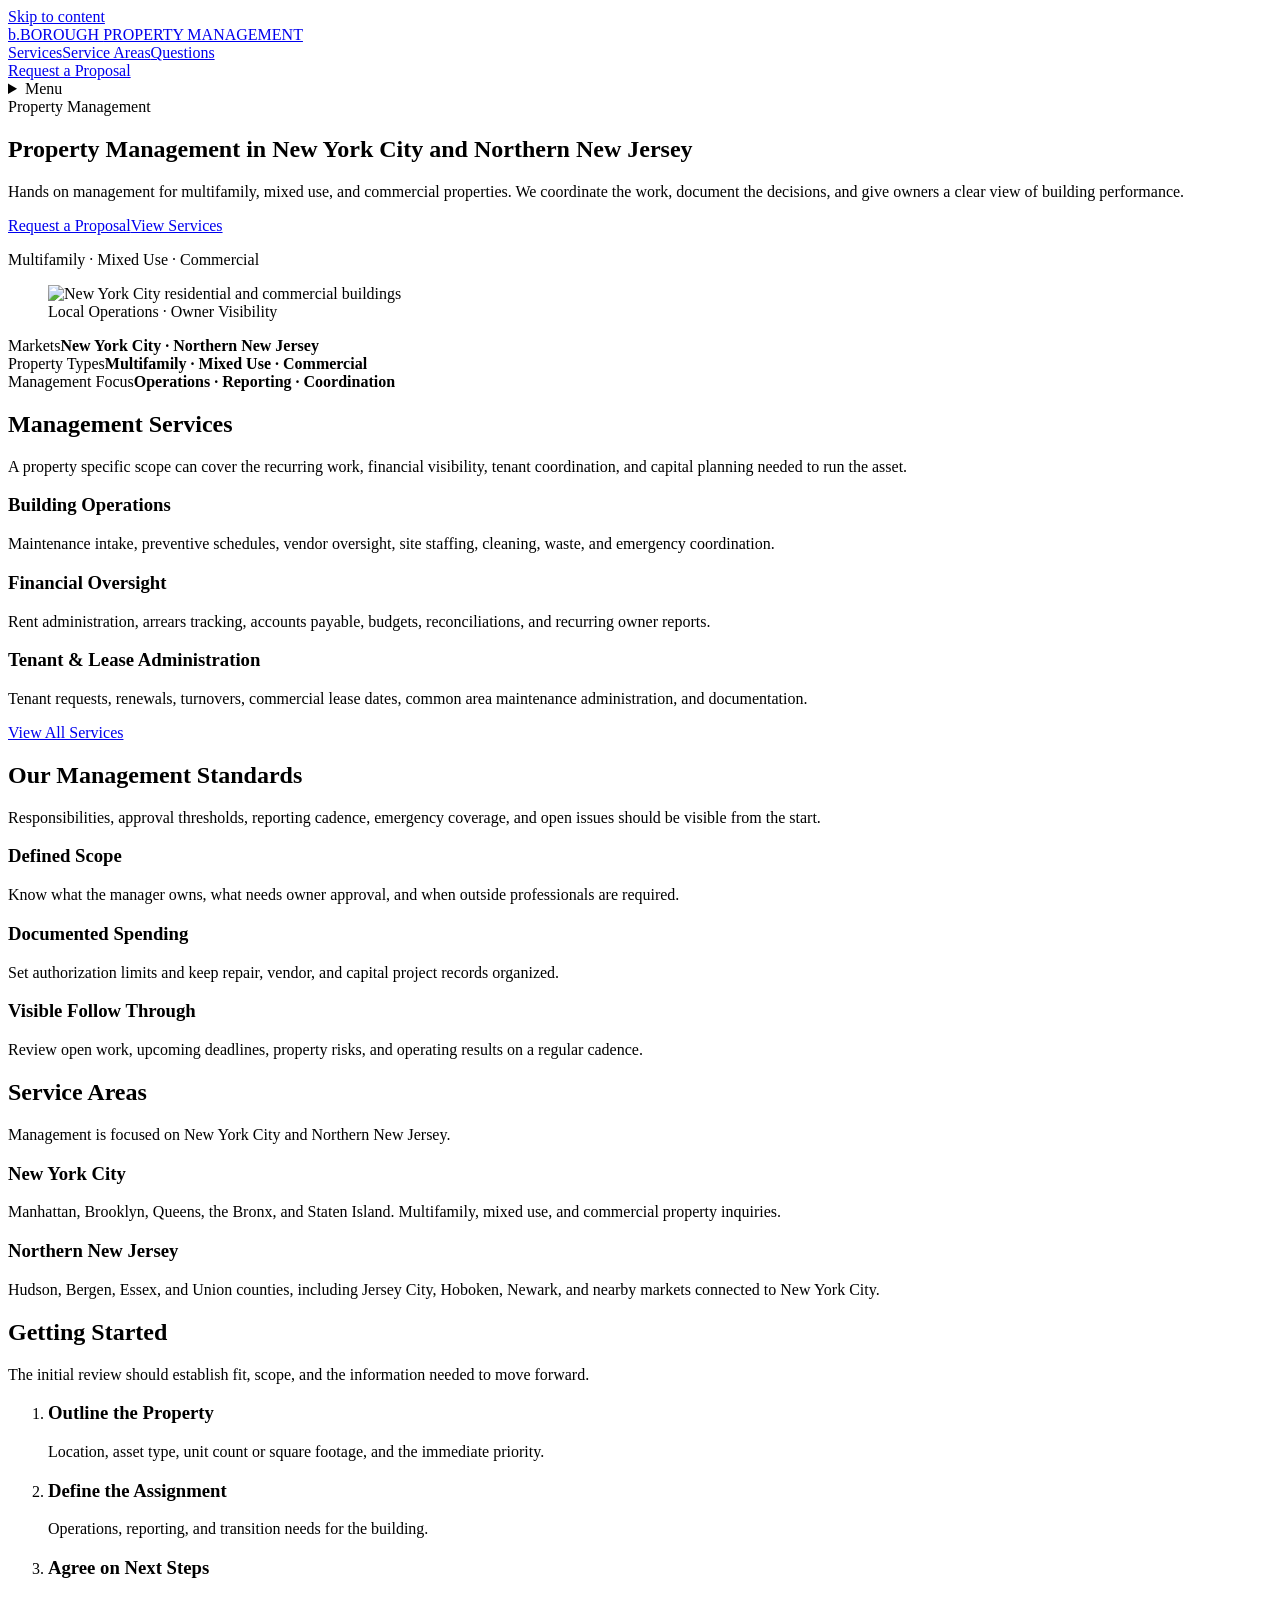
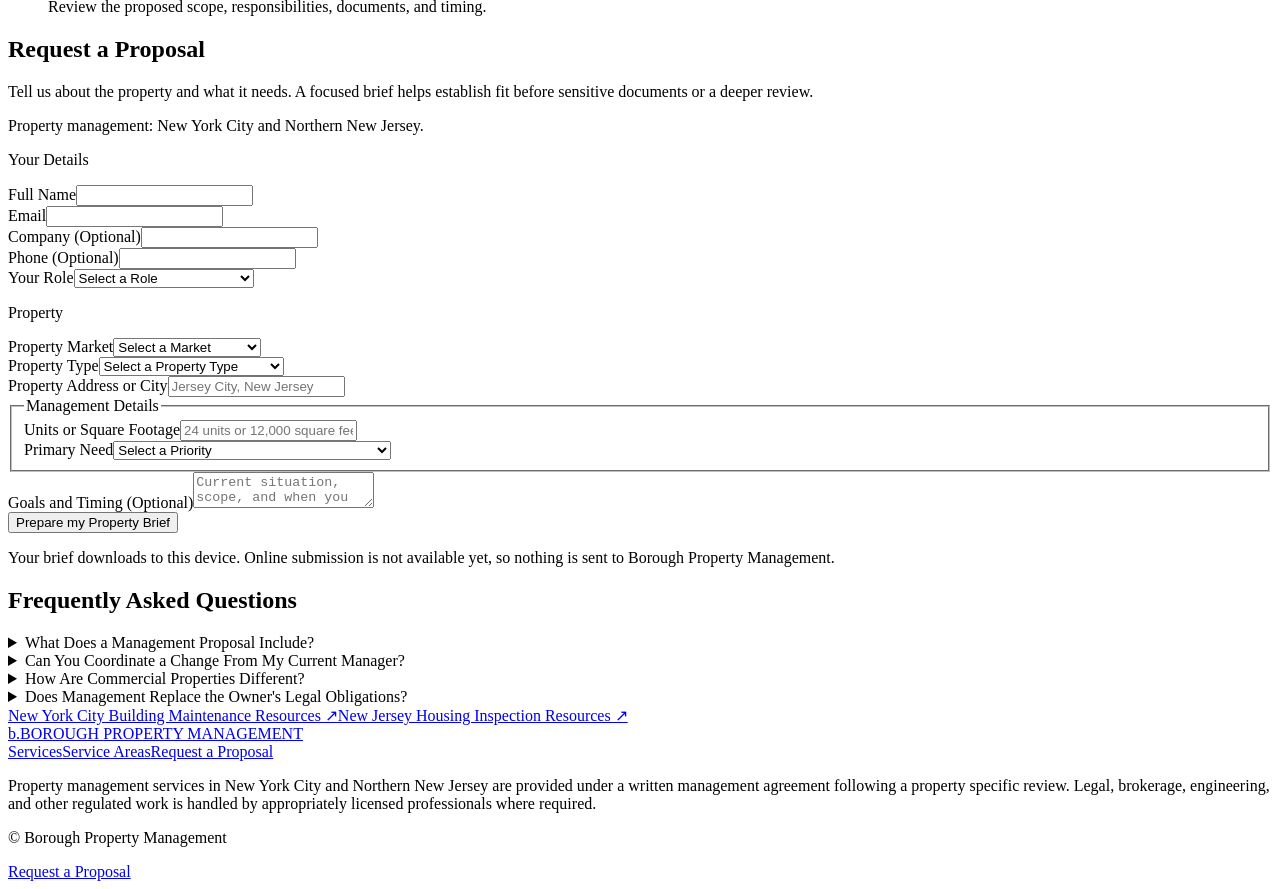
==== management-dist/index.html @ b78a1b6a "Preview: split into lending and property management sites - render-dist: Borough Private Capital, le" ====
<!doctype html><html lang="en"><head><meta charset="utf-8"><meta name="viewport" content="width=device-width,initial-scale=1"><title>Property Management in New York City &amp; Northern New Jersey | Borough Property Management</title><meta name="description" content="Property management for multifamily, mixed use, and commercial buildings in New York City and Northern New Jersey, covering operations, tenant coordination, financial reporting, maintenance, and compliance coordination."><meta name="robots" content="index,follow,max-image-preview:large"><meta name="theme-color" content="#182d30"><link rel="canonical" href="https://borough-property-management.onrender.com/"><link rel="icon" type="image/svg+xml" href="/favicon.svg"><link rel="preconnect" href="https://images.unsplash.com"><meta property="og:type" content="website"><meta property="og:site_name" content="Borough Property Management"><meta property="og:title" content="Property Management in New York City &amp; Northern New Jersey | Borough Property Management"><meta property="og:description" content="Property management for multifamily, mixed use, and commercial buildings in New York City and Northern New Jersey, covering operations, tenant coordination, financial reporting, maintenance, and compliance coordination."><meta property="og:url" content="https://borough-property-management.onrender.com/"><meta property="og:image" content="https://images.unsplash.com/photo-1449824913935-59a10b8d2000?auto=format&amp;fit=crop&amp;w=1200&amp;h=630&amp;q=80"><meta name="twitter:card" content="summary_large_image"><meta name="twitter:title" content="Property Management in New York City &amp; Northern New Jersey | Borough Property Management"><meta name="twitter:description" content="Property management for multifamily, mixed use, and commercial buildings in New York City and Northern New Jersey, covering operations, tenant coordination, financial reporting, maintenance, and compliance coordination."><meta name="twitter:image" content="https://images.unsplash.com/photo-1449824913935-59a10b8d2000?auto=format&amp;fit=crop&amp;w=1200&amp;h=630&amp;q=80"><script type="application/ld+json">{"@context":"https://schema.org","@graph":[{"@type":"Organization","@id":"https://borough-property-management.onrender.com/#organization","name":"Borough Property Management","url":"https://borough-property-management.onrender.com/","areaServed":[{"@type":"City","name":"New York City"},{"@type":"AdministrativeArea","name":"Northern New Jersey"}]},{"@type":"WebSite","@id":"https://borough-property-management.onrender.com/#website","url":"https://borough-property-management.onrender.com/","name":"Borough Property Management","inLanguage":"en-US"},{"@type":"Service","name":"Property Management for Multifamily, Mixed Use, and Commercial Buildings","provider":{"@id":"https://borough-property-management.onrender.com/#organization"},"serviceType":["Multifamily property management","Mixed use property management","Commercial property management"],"areaServed":[{"@type":"City","name":"New York City"},{"@type":"AdministrativeArea","name":"Northern New Jersey"}],"description":"Property management for multifamily, mixed use, and commercial buildings in New York City and Northern New Jersey, covering operations, tenant coordination, financial reporting, maintenance, and compliance coordination."}]}</script><link rel="stylesheet" href="/assets/site.css"></head><body><a class="skip" href="#main">Skip to content</a><header class="nav"><div class="wrap nav-inner"><a class="brand" href="/"><span class="mark" aria-hidden="true">b.</span><span class="brand-name">BOROUGH <span>PROPERTY MANAGEMENT</span></span></a><nav class="nav-links" aria-label="Main navigation"><a href="/services/">Services</a><a href="/#markets">Service Areas</a><a href="/#faq">Questions</a></nav><a class="btn btn-sm nav-cta" href="#contact">Request a Proposal</a><details class="menu" id="mobile-menu"><summary><span class="menu-icon" aria-hidden="true"></span>Menu</summary><nav class="menu-sheet" aria-label="Mobile navigation"><a href="/" aria-current="page">Home</a><a href="/services/">Services</a><a href="/#markets">Service Areas</a><a href="/#faq">Questions</a><a class="btn" href="#contact">Request a Proposal</a></nav></details></div></header><main id="main"><section class="wrap hero"><div><span class="kicker">Property Management</span><h1>Property Management in New York City and Northern New Jersey</h1><p class="lede">Hands on management for multifamily, mixed use, and commercial properties. We coordinate the work, document the decisions, and give owners a clear view of building performance.</p><div class="actions"><a class="btn" href="#contact">Request a Proposal</a><a class="btn btn-secondary" href="/services/">View Services</a></div><p class="hero-note">Multifamily · Mixed Use · Commercial</p></div><figure class="media"><img src="https://images.unsplash.com/photo-1449824913935-59a10b8d2000?auto=format&fit=crop&w=900&q=82" alt="New York City residential and commercial buildings" width="800" height="1000" fetchpriority="high"><figcaption>Local Operations · Owner Visibility</figcaption></figure></section><div class="wrap"><div class="facts" aria-label="Service overview"><div><span>Markets</span><strong>New York City · Northern New Jersey</strong></div><div><span>Property Types</span><strong>Multifamily · Mixed Use · Commercial</strong></div><div><span>Management Focus</span><strong>Operations · Reporting · Coordination</strong></div></div></div><section class="section" id="services"><div class="wrap"><div class="intro"><div><h2>Management Services</h2></div><p>A property specific scope can cover the recurring work, financial visibility, tenant coordination, and capital planning needed to run the asset.</p></div><div class="grid grid-3"><article class="card"><h3>Building Operations</h3><p>Maintenance intake, preventive schedules, vendor oversight, site staffing, cleaning, waste, and emergency coordination.</p></article><article class="card"><h3>Financial Oversight</h3><p>Rent administration, arrears tracking, accounts payable, budgets, reconciliations, and recurring owner reports.</p></article><article class="card"><h3>Tenant & Lease Administration</h3><p>Tenant requests, renewals, turnovers, commercial lease dates, common area maintenance administration, and documentation.</p></article></div><div class="actions"><a class="btn btn-secondary" href="/services/">View All Services</a></div></div></section><section class="section soft" id="standards"><div class="wrap"><div class="intro"><div><h2>Our Management Standards</h2></div><p>Responsibilities, approval thresholds, reporting cadence, emergency coverage, and open issues should be visible from the start.</p></div><div class="grid grid-3"><article class="card"><h3>Defined Scope</h3><p>Know what the manager owns, what needs owner approval, and when outside professionals are required.</p></article><article class="card"><h3>Documented Spending</h3><p>Set authorization limits and keep repair, vendor, and capital project records organized.</p></article><article class="card"><h3>Visible Follow Through</h3><p>Review open work, upcoming deadlines, property risks, and operating results on a regular cadence.</p></article></div></div></section><section class="section" id="markets"><div class="wrap"><div class="intro"><div><h2>Service Areas</h2></div><p>Management is focused on New York City and Northern New Jersey.</p></div><div class="grid grid-2"><article class="card"><h3>New York City</h3><p>Manhattan, Brooklyn, Queens, the Bronx, and Staten Island. Multifamily, mixed use, and commercial property inquiries.</p></article><article class="card"><h3>Northern New Jersey</h3><p>Hudson, Bergen, Essex, and Union counties, including Jersey City, Hoboken, Newark, and nearby markets connected to New York City.</p></article></div></div></section><section class="section"><div class="wrap"><div class="intro"><div><h2>Getting Started</h2></div><p>The initial review should establish fit, scope, and the information needed to move forward.</p></div><ol class="grid grid-3"><li class="card"><h3>Outline the Property</h3><p>Location, asset type, unit count or square footage, and the immediate priority.</p></li><li class="card"><h3>Define the Assignment</h3><p>Operations, reporting, and transition needs for the building.</p></li><li class="card"><h3>Agree on Next Steps</h3><p>Review the proposed scope, responsibilities, documents, and timing.</p></li></ol></div></section><section class="section soft" id="contact" data-cta-end><div class="wrap contact"><div class="contact-copy"><h2>Request a Proposal</h2><p>Tell us about the property and what it needs. A focused brief helps establish fit before sensitive documents or a deeper review.</p><p class="small">Property management: New York City and Northern New Jersey.</p></div><form class="form" id="property-form"><input type="hidden" id="utm-source" name="UTM source"><input type="hidden" id="utm-medium" name="UTM medium"><input type="hidden" id="utm-campaign" name="UTM campaign"><input type="hidden" id="utm-content" name="UTM content"><input type="hidden" id="utm-term" name="UTM term"><input type="hidden" id="gclid" name="Google click ID"><input type="hidden" name="Service" value="Property Management"><div class="fields"><p class="form-group">Your Details</p><div class="field"><label for="name">Full Name</label><input id="name" name="Name" type="text" required autocomplete="name" maxlength="120"></div><div class="field"><label for="email">Email</label><input id="email" name="Email" type="email" required autocomplete="email" maxlength="200"></div><div class="field"><label for="company">Company <span class="muted">(Optional)</span></label><input id="company" name="Company" type="text" autocomplete="organization" maxlength="160"></div><div class="field"><label for="phone">Phone <span class="muted">(Optional)</span></label><input id="phone" name="Phone" type="tel" autocomplete="tel" maxlength="40"></div><div class="field full"><label for="role">Your Role</label><select id="role" name="Role" required><option value="">Select a Role</option><option>Property Owner / Investor</option><option>Owner Representative</option><option>Real Estate Broker / Agent</option><option>Other</option></select></div><p class="form-group">Property</p><div class="field"><label for="market">Property Market</label><select id="market" name="Market" required><option value="">Select a Market</option><option>New York City</option><option>Northern New Jersey</option></select></div><div class="field"><label for="asset">Property Type</label><select id="asset" name="Property type" required><option value="">Select a Property Type</option><option>Multifamily Building</option><option>Mixed Use Building</option><option>Office Building / Space</option><option>Retail Building / Storefront</option><option>Other Commercial Property</option><option>Portfolio</option></select></div><div class="field full"><label for="location">Property Address or City</label><input id="location" name="Location" type="text" required autocomplete="off" maxlength="240" placeholder="Jersey City, New Jersey"></div></div><fieldset id="management-fields"><legend>Management Details</legend><div class="fields"><div class="field"><label for="size">Units or Square Footage</label><input id="size" name="Building size" type="text" required maxlength="100" placeholder="24 units or 12,000 square feet"></div><div class="field"><label for="priority">Primary Need</label><select id="priority" name="Management priority" required><option value="">Select a Priority</option><option>Full Service Management</option><option>Transition From Current Manager</option><option>Leasing and Tenant Operations</option><option>Maintenance and Compliance Coordination</option><option>Financial Reporting and Oversight</option><option>Commercial Lease Administration</option></select></div></div></fieldset><div class="field form-notes"><label for="notes">Goals and Timing <span class="muted">(Optional)</span></label><textarea id="notes" name="Goals and timing" maxlength="3000" placeholder="Current situation, scope, and when you would like to begin."></textarea></div><button class="btn" id="download-button" type="submit" disabled>Prepare my Property Brief</button><p class="small privacy-note">Your brief downloads to this device. Online submission is not available yet, so nothing is sent to Borough Property Management.</p><p class="status" id="form-status" role="status" aria-live="polite"></p><noscript><p class="small">Enable JavaScript to prepare a downloadable brief. Online submission is unavailable.</p></noscript></form></div></section><section class="section" id="faq"><div class="wrap faq"><div class="intro"><div><h2>Frequently Asked Questions</h2></div></div><div class="accordion"><details><summary>What Does a Management Proposal Include?</summary><div class="panel"><p>A proposed scope, fees, reporting schedule, spending authority, emergency arrangements, and transition requirements. The exact scope depends on the property, lease obligations, and existing staff or vendors.</p></div></details><details><summary>Can You Coordinate a Change From My Current Manager?</summary><div class="panel"><p>A transition scope can include leases, rent rolls, financial records, vendor agreements, keys and access, open work orders, and tenant communications. Timing depends on the current agreement and record availability.</p></div></details><details><summary>How Are Commercial Properties Different?</summary><div class="panel"><p>Commercial management adds lease specific items such as expense recoveries, common area maintenance reconciliations, tenant improvement coordination, rent escalations, and critical dates. Responsibilities are reviewed against each lease.</p></div></details><details><summary>Does Management Replace the Owner's Legal Obligations?</summary><div class="panel"><p>No. The agreement defines delegated responsibilities. Owners retain applicable obligations, and legal or technical matters require the appropriate qualified professionals.</p></div></details></div><div class="resources"><a href="https://www.nyc.gov/site/buildings/property-or-business-owner/property-maintenance.page" target="_blank" rel="noopener noreferrer">New York City Building Maintenance Resources ↗</a><a href="https://www.nj.gov/dca/codes/offices/housinginspection.shtml" target="_blank" rel="noopener noreferrer">New Jersey Housing Inspection Resources ↗</a></div></div></section></main><footer class="footer"><div class="wrap"><div class="footer-top"><a class="brand" href="/"><span class="mark" aria-hidden="true">b.</span><span class="brand-name">BOROUGH <span>PROPERTY MANAGEMENT</span></span></a><nav class="footer-links" aria-label="Footer navigation"><a href="/services/">Services</a><a href="/#markets">Service Areas</a><a href="/#contact">Request a Proposal</a></nav></div><p class="legal">Property management services in New York City and Northern New Jersey are provided under a written management agreement following a property specific review. Legal, brokerage, engineering, and other regulated work is handled by appropriately licensed professionals where required.</p><p class="legal">&copy; Borough Property Management</p></div></footer><div class="mobile-cta"><a class="btn" href="#contact">Request a Proposal</a></div><script>(function(){"use strict";var params=new URLSearchParams(window.location.search);var form=document.getElementById("property-form"),status=document.getElementById("form-status");[["utm_source","utm-source"],["utm_medium","utm-medium"],["utm_campaign","utm-campaign"],["utm_content","utm-content"],["utm_term","utm-term"],["gclid","gclid"]].forEach(function(pair){var field=document.getElementById(pair[1]);if(field)field.value=(params.get(pair[0])||"").slice(0,250);});document.getElementById("download-button").disabled=false;form.addEventListener("submit",function(event){event.preventDefault();if(!form.reportValidity()){return;}var lines=["BOROUGH PROPERTY MANAGEMENT","Brief prepared on this device, not submitted",""];new FormData(form).forEach(function(value,key){if(String(value).trim()){lines.push(key+": "+String(value).trim());}});lines.push("","This brief was prepared on your device. It has not been sent to Borough Property Management.");var file=new Blob([lines.join("\n")],{type:"text/plain;charset=utf-8"}),url=URL.createObjectURL(file),link=document.createElement("a");link.href=url;link.download="borough-property-brief.txt";document.body.appendChild(link);link.click();link.remove();setTimeout(function(){URL.revokeObjectURL(url);},1000);status.textContent="Your brief is ready to save. It has not been submitted.";});})();</script><script>(function(){"use strict";var nav=document.querySelector(".nav"),menu=document.getElementById("mobile-menu");function syncNav(){nav.classList.toggle("scrolled",window.scrollY>4);}window.addEventListener("scroll",syncNav,{passive:true});requestAnimationFrame(syncNav);if(menu){menu.querySelectorAll("a").forEach(function(a){a.addEventListener("click",function(){menu.open=false;});});menu.addEventListener("keydown",function(e){if(e.key==="Escape"){menu.open=false;menu.querySelector("summary").focus();}});document.addEventListener("click",function(e){if(menu.open&&!menu.contains(e.target))menu.open=false;});}document.querySelectorAll(".accordion").forEach(function(g){var ds=g.querySelectorAll("details");ds.forEach(function(d){d.addEventListener("toggle",function(){if(d.open)ds.forEach(function(x){if(x!==d)x.open=false;});});});});var bar=document.querySelector(".mobile-cta"),end=document.querySelector("[data-cta-end]");if(bar&&end&&"IntersectionObserver" in window){new IntersectionObserver(function(es){bar.classList.toggle("is-hidden",es[0].isIntersecting);}).observe(end);}})();</script></body></html>
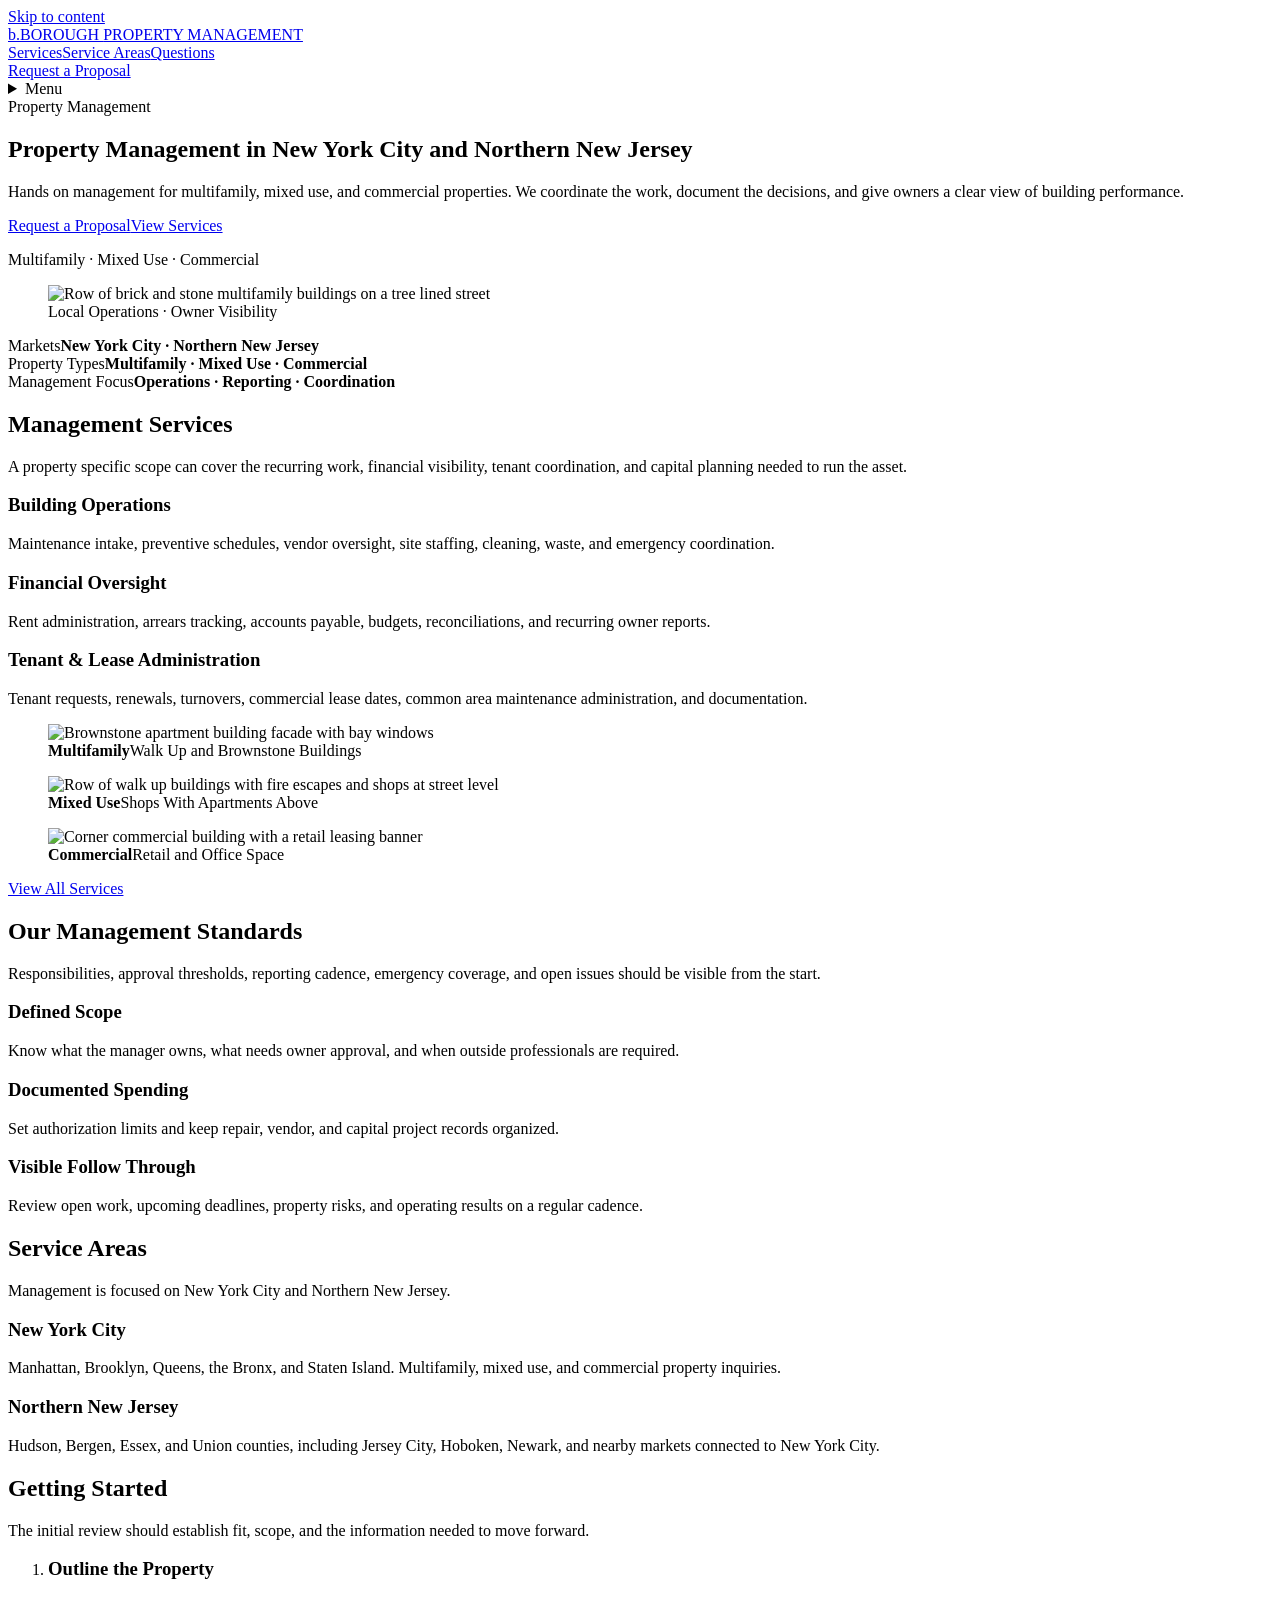
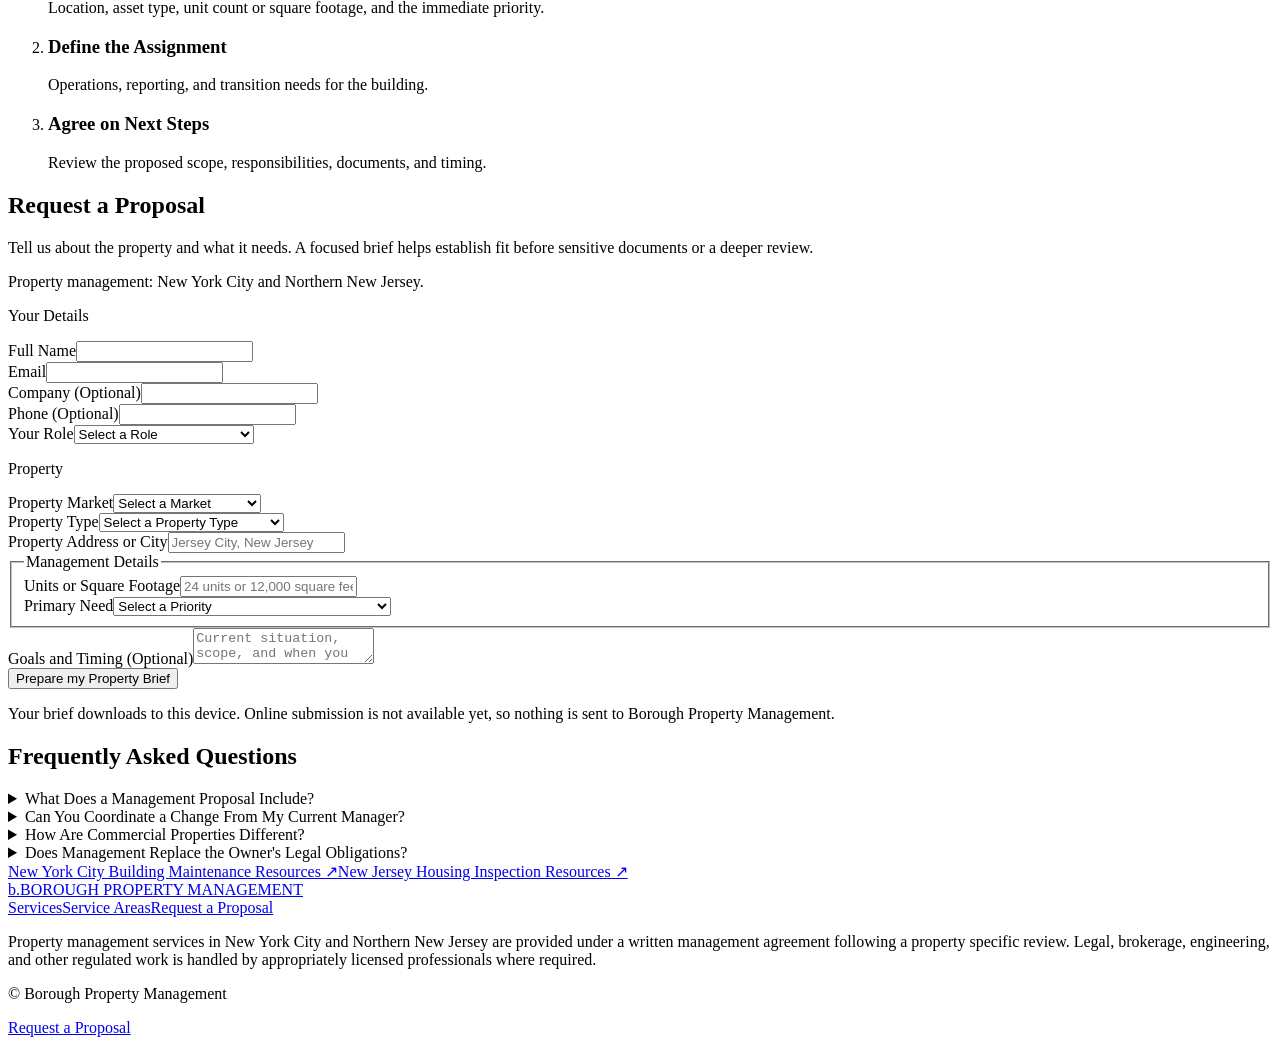
==== commit e327c419: "Preview: property photos instead of skyscrapers - Lending: brownstone row hero, renovation interior " ====
--- a/management-dist/index.html
+++ b/management-dist/index.html
@@ -1 +1 @@
-<!doctype html><html lang="en"><head><meta charset="utf-8"><meta name="viewport" content="width=device-width,initial-scale=1"><title>Property Management in New York City &amp; Northern New Jersey | Borough Property Management</title><meta name="description" content="Property management for multifamily, mixed use, and commercial buildings in New York City and Northern New Jersey, covering operations, tenant coordination, financial reporting, maintenance, and compliance coordination."><meta name="robots" content="index,follow,max-image-preview:large"><meta name="theme-color" content="#182d30"><link rel="canonical" href="https://borough-property-management.onrender.com/"><link rel="icon" type="image/svg+xml" href="/favicon.svg"><link rel="preconnect" href="https://images.unsplash.com"><meta property="og:type" content="website"><meta property="og:site_name" content="Borough Property Management"><meta property="og:title" content="Property Management in New York City &amp; Northern New Jersey | Borough Property Management"><meta property="og:description" content="Property management for multifamily, mixed use, and commercial buildings in New York City and Northern New Jersey, covering operations, tenant coordination, financial reporting, maintenance, and compliance coordination."><meta property="og:url" content="https://borough-property-management.onrender.com/"><meta property="og:image" content="https://images.unsplash.com/photo-1449824913935-59a10b8d2000?auto=format&amp;fit=crop&amp;w=1200&amp;h=630&amp;q=80"><meta name="twitter:card" content="summary_large_image"><meta name="twitter:title" content="Property Management in New York City &amp; Northern New Jersey | Borough Property Management"><meta name="twitter:description" content="Property management for multifamily, mixed use, and commercial buildings in New York City and Northern New Jersey, covering operations, tenant coordination, financial reporting, maintenance, and compliance coordination."><meta name="twitter:image" content="https://images.unsplash.com/photo-1449824913935-59a10b8d2000?auto=format&amp;fit=crop&amp;w=1200&amp;h=630&amp;q=80"><script type="application/ld+json">{"@context":"https://schema.org","@graph":[{"@type":"Organization","@id":"https://borough-property-management.onrender.com/#organization","name":"Borough Property Management","url":"https://borough-property-management.onrender.com/","areaServed":[{"@type":"City","name":"New York City"},{"@type":"AdministrativeArea","name":"Northern New Jersey"}]},{"@type":"WebSite","@id":"https://borough-property-management.onrender.com/#website","url":"https://borough-property-management.onrender.com/","name":"Borough Property Management","inLanguage":"en-US"},{"@type":"Service","name":"Property Management for Multifamily, Mixed Use, and Commercial Buildings","provider":{"@id":"https://borough-property-management.onrender.com/#organization"},"serviceType":["Multifamily property management","Mixed use property management","Commercial property management"],"areaServed":[{"@type":"City","name":"New York City"},{"@type":"AdministrativeArea","name":"Northern New Jersey"}],"description":"Property management for multifamily, mixed use, and commercial buildings in New York City and Northern New Jersey, covering operations, tenant coordination, financial reporting, maintenance, and compliance coordination."}]}</script><link rel="stylesheet" href="/assets/site.css"></head><body><a class="skip" href="#main">Skip to content</a><header class="nav"><div class="wrap nav-inner"><a class="brand" href="/"><span class="mark" aria-hidden="true">b.</span><span class="brand-name">BOROUGH <span>PROPERTY MANAGEMENT</span></span></a><nav class="nav-links" aria-label="Main navigation"><a href="/services/">Services</a><a href="/#markets">Service Areas</a><a href="/#faq">Questions</a></nav><a class="btn btn-sm nav-cta" href="#contact">Request a Proposal</a><details class="menu" id="mobile-menu"><summary><span class="menu-icon" aria-hidden="true"></span>Menu</summary><nav class="menu-sheet" aria-label="Mobile navigation"><a href="/" aria-current="page">Home</a><a href="/services/">Services</a><a href="/#markets">Service Areas</a><a href="/#faq">Questions</a><a class="btn" href="#contact">Request a Proposal</a></nav></details></div></header><main id="main"><section class="wrap hero"><div><span class="kicker">Property Management</span><h1>Property Management in New York City and Northern New Jersey</h1><p class="lede">Hands on management for multifamily, mixed use, and commercial properties. We coordinate the work, document the decisions, and give owners a clear view of building performance.</p><div class="actions"><a class="btn" href="#contact">Request a Proposal</a><a class="btn btn-secondary" href="/services/">View Services</a></div><p class="hero-note">Multifamily · Mixed Use · Commercial</p></div><figure class="media"><img src="https://images.unsplash.com/photo-1449824913935-59a10b8d2000?auto=format&fit=crop&w=900&q=82" alt="New York City residential and commercial buildings" width="800" height="1000" fetchpriority="high"><figcaption>Local Operations · Owner Visibility</figcaption></figure></section><div class="wrap"><div class="facts" aria-label="Service overview"><div><span>Markets</span><strong>New York City · Northern New Jersey</strong></div><div><span>Property Types</span><strong>Multifamily · Mixed Use · Commercial</strong></div><div><span>Management Focus</span><strong>Operations · Reporting · Coordination</strong></div></div></div><section class="section" id="services"><div class="wrap"><div class="intro"><div><h2>Management Services</h2></div><p>A property specific scope can cover the recurring work, financial visibility, tenant coordination, and capital planning needed to run the asset.</p></div><div class="grid grid-3"><article class="card"><h3>Building Operations</h3><p>Maintenance intake, preventive schedules, vendor oversight, site staffing, cleaning, waste, and emergency coordination.</p></article><article class="card"><h3>Financial Oversight</h3><p>Rent administration, arrears tracking, accounts payable, budgets, reconciliations, and recurring owner reports.</p></article><article class="card"><h3>Tenant & Lease Administration</h3><p>Tenant requests, renewals, turnovers, commercial lease dates, common area maintenance administration, and documentation.</p></article></div><div class="actions"><a class="btn btn-secondary" href="/services/">View All Services</a></div></div></section><section class="section soft" id="standards"><div class="wrap"><div class="intro"><div><h2>Our Management Standards</h2></div><p>Responsibilities, approval thresholds, reporting cadence, emergency coverage, and open issues should be visible from the start.</p></div><div class="grid grid-3"><article class="card"><h3>Defined Scope</h3><p>Know what the manager owns, what needs owner approval, and when outside professionals are required.</p></article><article class="card"><h3>Documented Spending</h3><p>Set authorization limits and keep repair, vendor, and capital project records organized.</p></article><article class="card"><h3>Visible Follow Through</h3><p>Review open work, upcoming deadlines, property risks, and operating results on a regular cadence.</p></article></div></div></section><section class="section" id="markets"><div class="wrap"><div class="intro"><div><h2>Service Areas</h2></div><p>Management is focused on New York City and Northern New Jersey.</p></div><div class="grid grid-2"><article class="card"><h3>New York City</h3><p>Manhattan, Brooklyn, Queens, the Bronx, and Staten Island. Multifamily, mixed use, and commercial property inquiries.</p></article><article class="card"><h3>Northern New Jersey</h3><p>Hudson, Bergen, Essex, and Union counties, including Jersey City, Hoboken, Newark, and nearby markets connected to New York City.</p></article></div></div></section><section class="section"><div class="wrap"><div class="intro"><div><h2>Getting Started</h2></div><p>The initial review should establish fit, scope, and the information needed to move forward.</p></div><ol class="grid grid-3"><li class="card"><h3>Outline the Property</h3><p>Location, asset type, unit count or square footage, and the immediate priority.</p></li><li class="card"><h3>Define the Assignment</h3><p>Operations, reporting, and transition needs for the building.</p></li><li class="card"><h3>Agree on Next Steps</h3><p>Review the proposed scope, responsibilities, documents, and timing.</p></li></ol></div></section><section class="section soft" id="contact" data-cta-end><div class="wrap contact"><div class="contact-copy"><h2>Request a Proposal</h2><p>Tell us about the property and what it needs. A focused brief helps establish fit before sensitive documents or a deeper review.</p><p class="small">Property management: New York City and Northern New Jersey.</p></div><form class="form" id="property-form"><input type="hidden" id="utm-source" name="UTM source"><input type="hidden" id="utm-medium" name="UTM medium"><input type="hidden" id="utm-campaign" name="UTM campaign"><input type="hidden" id="utm-content" name="UTM content"><input type="hidden" id="utm-term" name="UTM term"><input type="hidden" id="gclid" name="Google click ID"><input type="hidden" name="Service" value="Property Management"><div class="fields"><p class="form-group">Your Details</p><div class="field"><label for="name">Full Name</label><input id="name" name="Name" type="text" required autocomplete="name" maxlength="120"></div><div class="field"><label for="email">Email</label><input id="email" name="Email" type="email" required autocomplete="email" maxlength="200"></div><div class="field"><label for="company">Company <span class="muted">(Optional)</span></label><input id="company" name="Company" type="text" autocomplete="organization" maxlength="160"></div><div class="field"><label for="phone">Phone <span class="muted">(Optional)</span></label><input id="phone" name="Phone" type="tel" autocomplete="tel" maxlength="40"></div><div class="field full"><label for="role">Your Role</label><select id="role" name="Role" required><option value="">Select a Role</option><option>Property Owner / Investor</option><option>Owner Representative</option><option>Real Estate Broker / Agent</option><option>Other</option></select></div><p class="form-group">Property</p><div class="field"><label for="market">Property Market</label><select id="market" name="Market" required><option value="">Select a Market</option><option>New York City</option><option>Northern New Jersey</option></select></div><div class="field"><label for="asset">Property Type</label><select id="asset" name="Property type" required><option value="">Select a Property Type</option><option>Multifamily Building</option><option>Mixed Use Building</option><option>Office Building / Space</option><option>Retail Building / Storefront</option><option>Other Commercial Property</option><option>Portfolio</option></select></div><div class="field full"><label for="location">Property Address or City</label><input id="location" name="Location" type="text" required autocomplete="off" maxlength="240" placeholder="Jersey City, New Jersey"></div></div><fieldset id="management-fields"><legend>Management Details</legend><div class="fields"><div class="field"><label for="size">Units or Square Footage</label><input id="size" name="Building size" type="text" required maxlength="100" placeholder="24 units or 12,000 square feet"></div><div class="field"><label for="priority">Primary Need</label><select id="priority" name="Management priority" required><option value="">Select a Priority</option><option>Full Service Management</option><option>Transition From Current Manager</option><option>Leasing and Tenant Operations</option><option>Maintenance and Compliance Coordination</option><option>Financial Reporting and Oversight</option><option>Commercial Lease Administration</option></select></div></div></fieldset><div class="field form-notes"><label for="notes">Goals and Timing <span class="muted">(Optional)</span></label><textarea id="notes" name="Goals and timing" maxlength="3000" placeholder="Current situation, scope, and when you would like to begin."></textarea></div><button class="btn" id="download-button" type="submit" disabled>Prepare my Property Brief</button><p class="small privacy-note">Your brief downloads to this device. Online submission is not available yet, so nothing is sent to Borough Property Management.</p><p class="status" id="form-status" role="status" aria-live="polite"></p><noscript><p class="small">Enable JavaScript to prepare a downloadable brief. Online submission is unavailable.</p></noscript></form></div></section><section class="section" id="faq"><div class="wrap faq"><div class="intro"><div><h2>Frequently Asked Questions</h2></div></div><div class="accordion"><details><summary>What Does a Management Proposal Include?</summary><div class="panel"><p>A proposed scope, fees, reporting schedule, spending authority, emergency arrangements, and transition requirements. The exact scope depends on the property, lease obligations, and existing staff or vendors.</p></div></details><details><summary>Can You Coordinate a Change From My Current Manager?</summary><div class="panel"><p>A transition scope can include leases, rent rolls, financial records, vendor agreements, keys and access, open work orders, and tenant communications. Timing depends on the current agreement and record availability.</p></div></details><details><summary>How Are Commercial Properties Different?</summary><div class="panel"><p>Commercial management adds lease specific items such as expense recoveries, common area maintenance reconciliations, tenant improvement coordination, rent escalations, and critical dates. Responsibilities are reviewed against each lease.</p></div></details><details><summary>Does Management Replace the Owner's Legal Obligations?</summary><div class="panel"><p>No. The agreement defines delegated responsibilities. Owners retain applicable obligations, and legal or technical matters require the appropriate qualified professionals.</p></div></details></div><div class="resources"><a href="https://www.nyc.gov/site/buildings/property-or-business-owner/property-maintenance.page" target="_blank" rel="noopener noreferrer">New York City Building Maintenance Resources ↗</a><a href="https://www.nj.gov/dca/codes/offices/housinginspection.shtml" target="_blank" rel="noopener noreferrer">New Jersey Housing Inspection Resources ↗</a></div></div></section></main><footer class="footer"><div class="wrap"><div class="footer-top"><a class="brand" href="/"><span class="mark" aria-hidden="true">b.</span><span class="brand-name">BOROUGH <span>PROPERTY MANAGEMENT</span></span></a><nav class="footer-links" aria-label="Footer navigation"><a href="/services/">Services</a><a href="/#markets">Service Areas</a><a href="/#contact">Request a Proposal</a></nav></div><p class="legal">Property management services in New York City and Northern New Jersey are provided under a written management agreement following a property specific review. Legal, brokerage, engineering, and other regulated work is handled by appropriately licensed professionals where required.</p><p class="legal">&copy; Borough Property Management</p></div></footer><div class="mobile-cta"><a class="btn" href="#contact">Request a Proposal</a></div><script>(function(){"use strict";var params=new URLSearchParams(window.location.search);var form=document.getElementById("property-form"),status=document.getElementById("form-status");[["utm_source","utm-source"],["utm_medium","utm-medium"],["utm_campaign","utm-campaign"],["utm_content","utm-content"],["utm_term","utm-term"],["gclid","gclid"]].forEach(function(pair){var field=document.getElementById(pair[1]);if(field)field.value=(params.get(pair[0])||"").slice(0,250);});document.getElementById("download-button").disabled=false;form.addEventListener("submit",function(event){event.preventDefault();if(!form.reportValidity()){return;}var lines=["BOROUGH PROPERTY MANAGEMENT","Brief prepared on this device, not submitted",""];new FormData(form).forEach(function(value,key){if(String(value).trim()){lines.push(key+": "+String(value).trim());}});lines.push("","This brief was prepared on your device. It has not been sent to Borough Property Management.");var file=new Blob([lines.join("\n")],{type:"text/plain;charset=utf-8"}),url=URL.createObjectURL(file),link=document.createElement("a");link.href=url;link.download="borough-property-brief.txt";document.body.appendChild(link);link.click();link.remove();setTimeout(function(){URL.revokeObjectURL(url);},1000);status.textContent="Your brief is ready to save. It has not been submitted.";});})();</script><script>(function(){"use strict";var nav=document.querySelector(".nav"),menu=document.getElementById("mobile-menu");function syncNav(){nav.classList.toggle("scrolled",window.scrollY>4);}window.addEventListener("scroll",syncNav,{passive:true});requestAnimationFrame(syncNav);if(menu){menu.querySelectorAll("a").forEach(function(a){a.addEventListener("click",function(){menu.open=false;});});menu.addEventListener("keydown",function(e){if(e.key==="Escape"){menu.open=false;menu.querySelector("summary").focus();}});document.addEventListener("click",function(e){if(menu.open&&!menu.contains(e.target))menu.open=false;});}document.querySelectorAll(".accordion").forEach(function(g){var ds=g.querySelectorAll("details");ds.forEach(function(d){d.addEventListener("toggle",function(){if(d.open)ds.forEach(function(x){if(x!==d)x.open=false;});});});});var bar=document.querySelector(".mobile-cta"),end=document.querySelector("[data-cta-end]");if(bar&&end&&"IntersectionObserver" in window){new IntersectionObserver(function(es){bar.classList.toggle("is-hidden",es[0].isIntersecting);}).observe(end);}})();</script></body></html>+<!doctype html><html lang="en"><head><meta charset="utf-8"><meta name="viewport" content="width=device-width,initial-scale=1"><title>Property Management in New York City &amp; Northern New Jersey | Borough Property Management</title><meta name="description" content="Property management for multifamily, mixed use, and commercial buildings in New York City and Northern New Jersey, covering operations, tenant coordination, financial reporting, maintenance, and compliance coordination."><meta name="robots" content="index,follow,max-image-preview:large"><meta name="theme-color" content="#182d30"><link rel="canonical" href="https://borough-property-management.onrender.com/"><link rel="icon" type="image/svg+xml" href="/favicon.svg"><link rel="preconnect" href="https://images.unsplash.com"><meta property="og:type" content="website"><meta property="og:site_name" content="Borough Property Management"><meta property="og:title" content="Property Management in New York City &amp; Northern New Jersey | Borough Property Management"><meta property="og:description" content="Property management for multifamily, mixed use, and commercial buildings in New York City and Northern New Jersey, covering operations, tenant coordination, financial reporting, maintenance, and compliance coordination."><meta property="og:url" content="https://borough-property-management.onrender.com/"><meta property="og:image" content="https://images.unsplash.com/photo-1641217658611-5ffbcde46b61?auto=format&amp;fit=crop&amp;w=1200&amp;h=630&amp;q=80"><meta name="twitter:card" content="summary_large_image"><meta name="twitter:title" content="Property Management in New York City &amp; Northern New Jersey | Borough Property Management"><meta name="twitter:description" content="Property management for multifamily, mixed use, and commercial buildings in New York City and Northern New Jersey, covering operations, tenant coordination, financial reporting, maintenance, and compliance coordination."><meta name="twitter:image" content="https://images.unsplash.com/photo-1641217658611-5ffbcde46b61?auto=format&amp;fit=crop&amp;w=1200&amp;h=630&amp;q=80"><script type="application/ld+json">{"@context":"https://schema.org","@graph":[{"@type":"Organization","@id":"https://borough-property-management.onrender.com/#organization","name":"Borough Property Management","url":"https://borough-property-management.onrender.com/","areaServed":[{"@type":"City","name":"New York City"},{"@type":"AdministrativeArea","name":"Northern New Jersey"}]},{"@type":"WebSite","@id":"https://borough-property-management.onrender.com/#website","url":"https://borough-property-management.onrender.com/","name":"Borough Property Management","inLanguage":"en-US"},{"@type":"Service","name":"Property Management for Multifamily, Mixed Use, and Commercial Buildings","provider":{"@id":"https://borough-property-management.onrender.com/#organization"},"serviceType":["Multifamily property management","Mixed use property management","Commercial property management"],"areaServed":[{"@type":"City","name":"New York City"},{"@type":"AdministrativeArea","name":"Northern New Jersey"}],"description":"Property management for multifamily, mixed use, and commercial buildings in New York City and Northern New Jersey, covering operations, tenant coordination, financial reporting, maintenance, and compliance coordination."}]}</script><link rel="stylesheet" href="/assets/site.css"></head><body><a class="skip" href="#main">Skip to content</a><header class="nav"><div class="wrap nav-inner"><a class="brand" href="/"><span class="mark" aria-hidden="true">b.</span><span class="brand-name">BOROUGH <span>PROPERTY MANAGEMENT</span></span></a><nav class="nav-links" aria-label="Main navigation"><a href="/services/">Services</a><a href="/#markets">Service Areas</a><a href="/#faq">Questions</a></nav><a class="btn btn-sm nav-cta" href="#contact">Request a Proposal</a><details class="menu" id="mobile-menu"><summary><span class="menu-icon" aria-hidden="true"></span>Menu</summary><nav class="menu-sheet" aria-label="Mobile navigation"><a href="/" aria-current="page">Home</a><a href="/services/">Services</a><a href="/#markets">Service Areas</a><a href="/#faq">Questions</a><a class="btn" href="#contact">Request a Proposal</a></nav></details></div></header><main id="main"><section class="wrap hero"><div><span class="kicker">Property Management</span><h1>Property Management in New York City and Northern New Jersey</h1><p class="lede">Hands on management for multifamily, mixed use, and commercial properties. We coordinate the work, document the decisions, and give owners a clear view of building performance.</p><div class="actions"><a class="btn" href="#contact">Request a Proposal</a><a class="btn btn-secondary" href="/services/">View Services</a></div><p class="hero-note">Multifamily · Mixed Use · Commercial</p></div><figure class="media"><img src="https://images.unsplash.com/photo-1641217658611-5ffbcde46b61?auto=format&fit=crop&w=900&q=82" alt="Row of brick and stone multifamily buildings on a tree lined street" width="800" height="1000" fetchpriority="high"><figcaption>Local Operations · Owner Visibility</figcaption></figure></section><div class="wrap"><div class="facts" aria-label="Service overview"><div><span>Markets</span><strong>New York City · Northern New Jersey</strong></div><div><span>Property Types</span><strong>Multifamily · Mixed Use · Commercial</strong></div><div><span>Management Focus</span><strong>Operations · Reporting · Coordination</strong></div></div></div><section class="section" id="services"><div class="wrap"><div class="intro"><div><h2>Management Services</h2></div><p>A property specific scope can cover the recurring work, financial visibility, tenant coordination, and capital planning needed to run the asset.</p></div><div class="grid grid-3"><article class="card"><h3>Building Operations</h3><p>Maintenance intake, preventive schedules, vendor oversight, site staffing, cleaning, waste, and emergency coordination.</p></article><article class="card"><h3>Financial Oversight</h3><p>Rent administration, arrears tracking, accounts payable, budgets, reconciliations, and recurring owner reports.</p></article><article class="card"><h3>Tenant & Lease Administration</h3><p>Tenant requests, renewals, turnovers, commercial lease dates, common area maintenance administration, and documentation.</p></article></div><div class="gallery" aria-label="Property types we manage"><figure class="photo"><img src="https://images.unsplash.com/photo-1678654210242-96cff6a7751e?auto=format&amp;fit=crop&amp;w=640&amp;h=427&amp;q=75" srcset="https://images.unsplash.com/photo-1678654210242-96cff6a7751e?auto=format&amp;fit=crop&amp;w=480&amp;h=320&amp;q=75 480w, https://images.unsplash.com/photo-1678654210242-96cff6a7751e?auto=format&amp;fit=crop&amp;w=640&amp;h=427&amp;q=75 640w, https://images.unsplash.com/photo-1678654210242-96cff6a7751e?auto=format&amp;fit=crop&amp;w=960&amp;h=640&amp;q=75 960w" sizes="(max-width:959px) 78vw, 380px" width="640" height="427" alt="Brownstone apartment building facade with bay windows" loading="lazy"><figcaption><strong>Multifamily</strong><span>Walk Up and Brownstone Buildings</span></figcaption></figure><figure class="photo"><img src="https://images.unsplash.com/photo-1557500608-1c483bc8d90d?auto=format&amp;fit=crop&amp;w=640&amp;h=427&amp;q=75" srcset="https://images.unsplash.com/photo-1557500608-1c483bc8d90d?auto=format&amp;fit=crop&amp;w=480&amp;h=320&amp;q=75 480w, https://images.unsplash.com/photo-1557500608-1c483bc8d90d?auto=format&amp;fit=crop&amp;w=640&amp;h=427&amp;q=75 640w, https://images.unsplash.com/photo-1557500608-1c483bc8d90d?auto=format&amp;fit=crop&amp;w=960&amp;h=640&amp;q=75 960w" sizes="(max-width:959px) 78vw, 380px" width="640" height="427" alt="Row of walk up buildings with fire escapes and shops at street level" loading="lazy"><figcaption><strong>Mixed Use</strong><span>Shops With Apartments Above</span></figcaption></figure><figure class="photo"><img src="https://images.unsplash.com/photo-1759873361074-f544821daa36?auto=format&amp;fit=crop&amp;w=640&amp;h=427&amp;q=75" srcset="https://images.unsplash.com/photo-1759873361074-f544821daa36?auto=format&amp;fit=crop&amp;w=480&amp;h=320&amp;q=75 480w, https://images.unsplash.com/photo-1759873361074-f544821daa36?auto=format&amp;fit=crop&amp;w=640&amp;h=427&amp;q=75 640w, https://images.unsplash.com/photo-1759873361074-f544821daa36?auto=format&amp;fit=crop&amp;w=960&amp;h=640&amp;q=75 960w" sizes="(max-width:959px) 78vw, 380px" width="640" height="427" alt="Corner commercial building with a retail leasing banner" loading="lazy"><figcaption><strong>Commercial</strong><span>Retail and Office Space</span></figcaption></figure></div><div class="actions"><a class="btn btn-secondary" href="/services/">View All Services</a></div></div></section><section class="section soft" id="standards"><div class="wrap"><div class="intro"><div><h2>Our Management Standards</h2></div><p>Responsibilities, approval thresholds, reporting cadence, emergency coverage, and open issues should be visible from the start.</p></div><div class="grid grid-3"><article class="card"><h3>Defined Scope</h3><p>Know what the manager owns, what needs owner approval, and when outside professionals are required.</p></article><article class="card"><h3>Documented Spending</h3><p>Set authorization limits and keep repair, vendor, and capital project records organized.</p></article><article class="card"><h3>Visible Follow Through</h3><p>Review open work, upcoming deadlines, property risks, and operating results on a regular cadence.</p></article></div></div></section><section class="section" id="markets"><div class="wrap"><div class="intro"><div><h2>Service Areas</h2></div><p>Management is focused on New York City and Northern New Jersey.</p></div><div class="grid grid-2"><article class="card"><h3>New York City</h3><p>Manhattan, Brooklyn, Queens, the Bronx, and Staten Island. Multifamily, mixed use, and commercial property inquiries.</p></article><article class="card"><h3>Northern New Jersey</h3><p>Hudson, Bergen, Essex, and Union counties, including Jersey City, Hoboken, Newark, and nearby markets connected to New York City.</p></article></div></div></section><section class="section"><div class="wrap"><div class="intro"><div><h2>Getting Started</h2></div><p>The initial review should establish fit, scope, and the information needed to move forward.</p></div><ol class="grid grid-3"><li class="card"><h3>Outline the Property</h3><p>Location, asset type, unit count or square footage, and the immediate priority.</p></li><li class="card"><h3>Define the Assignment</h3><p>Operations, reporting, and transition needs for the building.</p></li><li class="card"><h3>Agree on Next Steps</h3><p>Review the proposed scope, responsibilities, documents, and timing.</p></li></ol></div></section><section class="section soft" id="contact" data-cta-end><div class="wrap contact"><div class="contact-copy"><h2>Request a Proposal</h2><p>Tell us about the property and what it needs. A focused brief helps establish fit before sensitive documents or a deeper review.</p><p class="small">Property management: New York City and Northern New Jersey.</p></div><form class="form" id="property-form"><input type="hidden" id="utm-source" name="UTM source"><input type="hidden" id="utm-medium" name="UTM medium"><input type="hidden" id="utm-campaign" name="UTM campaign"><input type="hidden" id="utm-content" name="UTM content"><input type="hidden" id="utm-term" name="UTM term"><input type="hidden" id="gclid" name="Google click ID"><input type="hidden" name="Service" value="Property Management"><div class="fields"><p class="form-group">Your Details</p><div class="field"><label for="name">Full Name</label><input id="name" name="Name" type="text" required autocomplete="name" maxlength="120"></div><div class="field"><label for="email">Email</label><input id="email" name="Email" type="email" required autocomplete="email" maxlength="200"></div><div class="field"><label for="company">Company <span class="muted">(Optional)</span></label><input id="company" name="Company" type="text" autocomplete="organization" maxlength="160"></div><div class="field"><label for="phone">Phone <span class="muted">(Optional)</span></label><input id="phone" name="Phone" type="tel" autocomplete="tel" maxlength="40"></div><div class="field full"><label for="role">Your Role</label><select id="role" name="Role" required><option value="">Select a Role</option><option>Property Owner / Investor</option><option>Owner Representative</option><option>Real Estate Broker / Agent</option><option>Other</option></select></div><p class="form-group">Property</p><div class="field"><label for="market">Property Market</label><select id="market" name="Market" required><option value="">Select a Market</option><option>New York City</option><option>Northern New Jersey</option></select></div><div class="field"><label for="asset">Property Type</label><select id="asset" name="Property type" required><option value="">Select a Property Type</option><option>Multifamily Building</option><option>Mixed Use Building</option><option>Office Building / Space</option><option>Retail Building / Storefront</option><option>Other Commercial Property</option><option>Portfolio</option></select></div><div class="field full"><label for="location">Property Address or City</label><input id="location" name="Location" type="text" required autocomplete="off" maxlength="240" placeholder="Jersey City, New Jersey"></div></div><fieldset id="management-fields"><legend>Management Details</legend><div class="fields"><div class="field"><label for="size">Units or Square Footage</label><input id="size" name="Building size" type="text" required maxlength="100" placeholder="24 units or 12,000 square feet"></div><div class="field"><label for="priority">Primary Need</label><select id="priority" name="Management priority" required><option value="">Select a Priority</option><option>Full Service Management</option><option>Transition From Current Manager</option><option>Leasing and Tenant Operations</option><option>Maintenance and Compliance Coordination</option><option>Financial Reporting and Oversight</option><option>Commercial Lease Administration</option></select></div></div></fieldset><div class="field form-notes"><label for="notes">Goals and Timing <span class="muted">(Optional)</span></label><textarea id="notes" name="Goals and timing" maxlength="3000" placeholder="Current situation, scope, and when you would like to begin."></textarea></div><button class="btn" id="download-button" type="submit" disabled>Prepare my Property Brief</button><p class="small privacy-note">Your brief downloads to this device. Online submission is not available yet, so nothing is sent to Borough Property Management.</p><p class="status" id="form-status" role="status" aria-live="polite"></p><noscript><p class="small">Enable JavaScript to prepare a downloadable brief. Online submission is unavailable.</p></noscript></form></div></section><section class="section" id="faq"><div class="wrap faq"><div class="intro"><div><h2>Frequently Asked Questions</h2></div></div><div class="accordion"><details><summary>What Does a Management Proposal Include?</summary><div class="panel"><p>A proposed scope, fees, reporting schedule, spending authority, emergency arrangements, and transition requirements. The exact scope depends on the property, lease obligations, and existing staff or vendors.</p></div></details><details><summary>Can You Coordinate a Change From My Current Manager?</summary><div class="panel"><p>A transition scope can include leases, rent rolls, financial records, vendor agreements, keys and access, open work orders, and tenant communications. Timing depends on the current agreement and record availability.</p></div></details><details><summary>How Are Commercial Properties Different?</summary><div class="panel"><p>Commercial management adds lease specific items such as expense recoveries, common area maintenance reconciliations, tenant improvement coordination, rent escalations, and critical dates. Responsibilities are reviewed against each lease.</p></div></details><details><summary>Does Management Replace the Owner's Legal Obligations?</summary><div class="panel"><p>No. The agreement defines delegated responsibilities. Owners retain applicable obligations, and legal or technical matters require the appropriate qualified professionals.</p></div></details></div><div class="resources"><a href="https://www.nyc.gov/site/buildings/property-or-business-owner/property-maintenance.page" target="_blank" rel="noopener noreferrer">New York City Building Maintenance Resources ↗</a><a href="https://www.nj.gov/dca/codes/offices/housinginspection.shtml" target="_blank" rel="noopener noreferrer">New Jersey Housing Inspection Resources ↗</a></div></div></section></main><footer class="footer"><div class="wrap"><div class="footer-top"><a class="brand" href="/"><span class="mark" aria-hidden="true">b.</span><span class="brand-name">BOROUGH <span>PROPERTY MANAGEMENT</span></span></a><nav class="footer-links" aria-label="Footer navigation"><a href="/services/">Services</a><a href="/#markets">Service Areas</a><a href="/#contact">Request a Proposal</a></nav></div><p class="legal">Property management services in New York City and Northern New Jersey are provided under a written management agreement following a property specific review. Legal, brokerage, engineering, and other regulated work is handled by appropriately licensed professionals where required.</p><p class="legal">&copy; Borough Property Management</p></div></footer><div class="mobile-cta"><a class="btn" href="#contact">Request a Proposal</a></div><script>(function(){"use strict";var params=new URLSearchParams(window.location.search);var form=document.getElementById("property-form"),status=document.getElementById("form-status");[["utm_source","utm-source"],["utm_medium","utm-medium"],["utm_campaign","utm-campaign"],["utm_content","utm-content"],["utm_term","utm-term"],["gclid","gclid"]].forEach(function(pair){var field=document.getElementById(pair[1]);if(field)field.value=(params.get(pair[0])||"").slice(0,250);});document.getElementById("download-button").disabled=false;form.addEventListener("submit",function(event){event.preventDefault();if(!form.reportValidity()){return;}var lines=["BOROUGH PROPERTY MANAGEMENT","Brief prepared on this device, not submitted",""];new FormData(form).forEach(function(value,key){if(String(value).trim()){lines.push(key+": "+String(value).trim());}});lines.push("","This brief was prepared on your device. It has not been sent to Borough Property Management.");var file=new Blob([lines.join("\n")],{type:"text/plain;charset=utf-8"}),url=URL.createObjectURL(file),link=document.createElement("a");link.href=url;link.download="borough-property-brief.txt";document.body.appendChild(link);link.click();link.remove();setTimeout(function(){URL.revokeObjectURL(url);},1000);status.textContent="Your brief is ready to save. It has not been submitted.";});})();</script><script>(function(){"use strict";var nav=document.querySelector(".nav"),menu=document.getElementById("mobile-menu");function syncNav(){nav.classList.toggle("scrolled",window.scrollY>4);}window.addEventListener("scroll",syncNav,{passive:true});requestAnimationFrame(syncNav);if(menu){menu.querySelectorAll("a").forEach(function(a){a.addEventListener("click",function(){menu.open=false;});});menu.addEventListener("keydown",function(e){if(e.key==="Escape"){menu.open=false;menu.querySelector("summary").focus();}});document.addEventListener("click",function(e){if(menu.open&&!menu.contains(e.target))menu.open=false;});}document.querySelectorAll(".accordion").forEach(function(g){var ds=g.querySelectorAll("details");ds.forEach(function(d){d.addEventListener("toggle",function(){if(d.open)ds.forEach(function(x){if(x!==d)x.open=false;});});});});var bar=document.querySelector(".mobile-cta"),end=document.querySelector("[data-cta-end]");if(bar&&end&&"IntersectionObserver" in window){new IntersectionObserver(function(es){bar.classList.toggle("is-hidden",es[0].isIntersecting);}).observe(end);}})();</script></body></html>
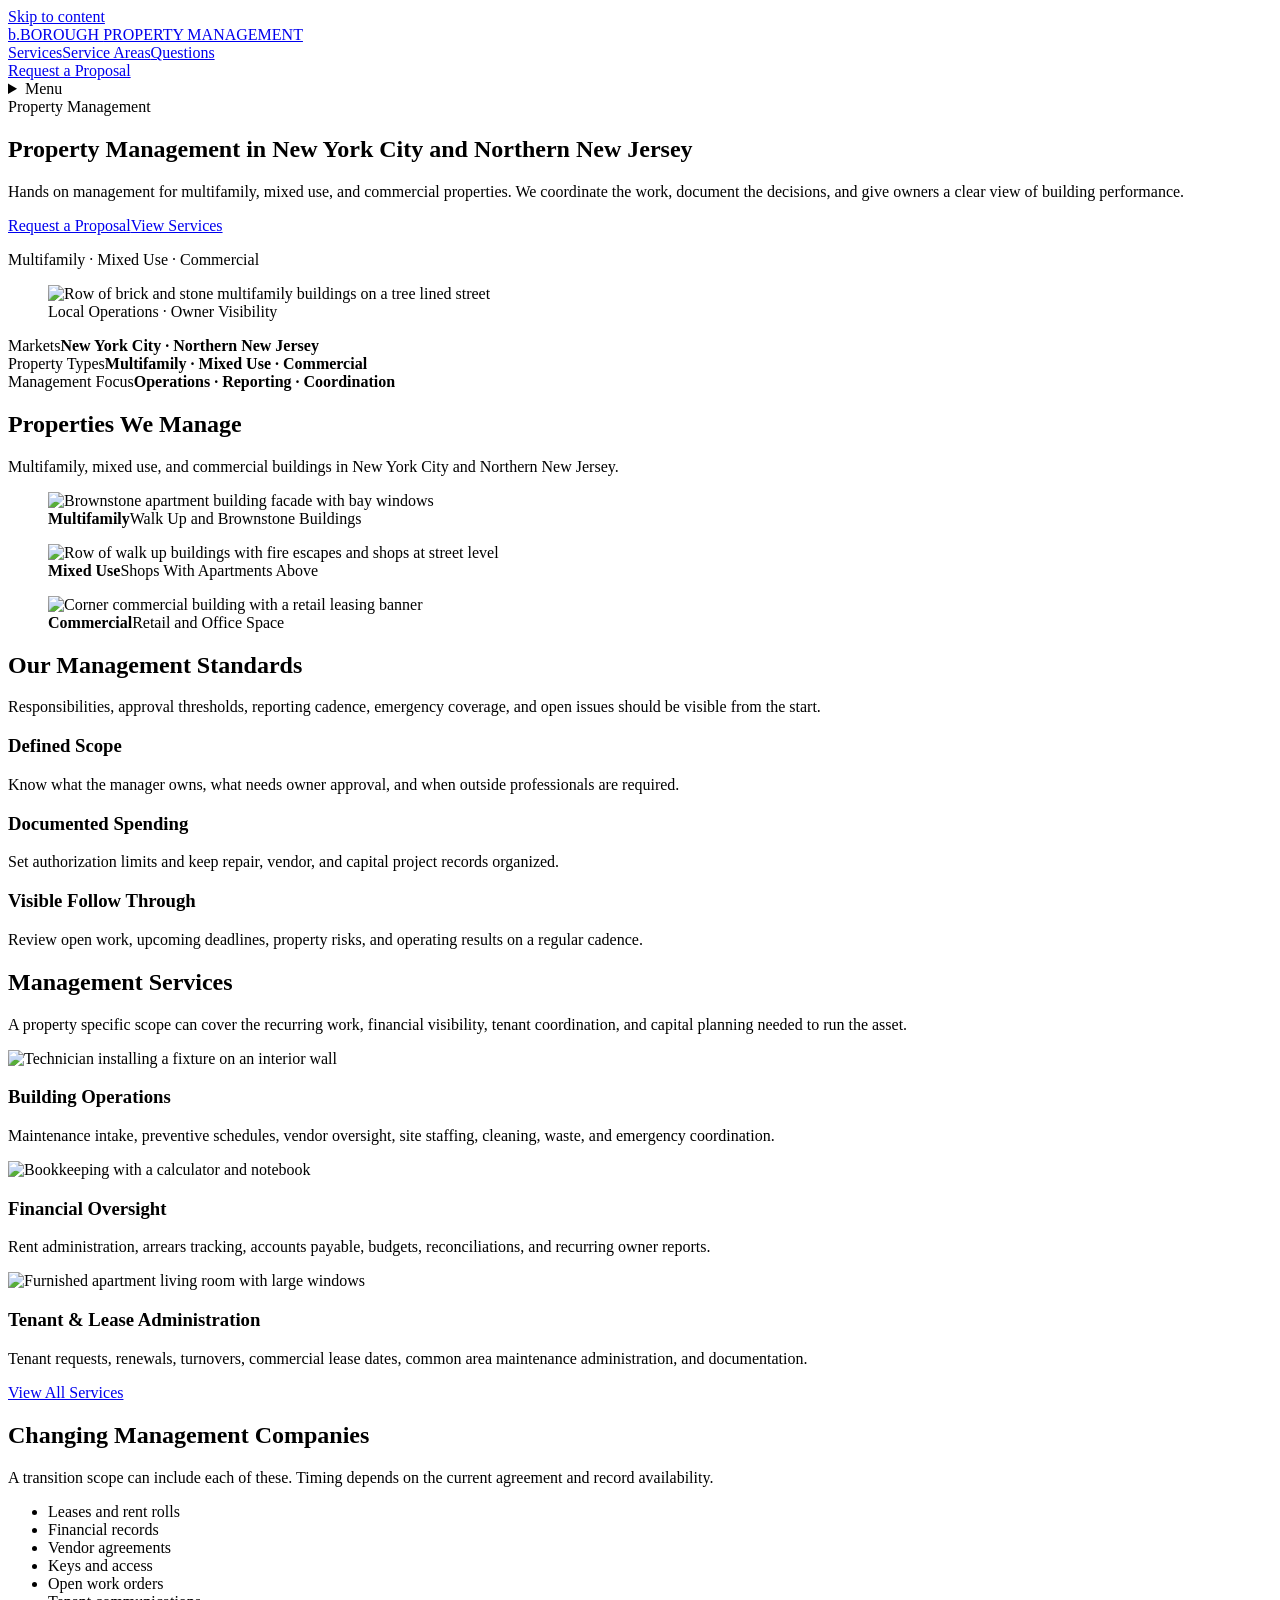
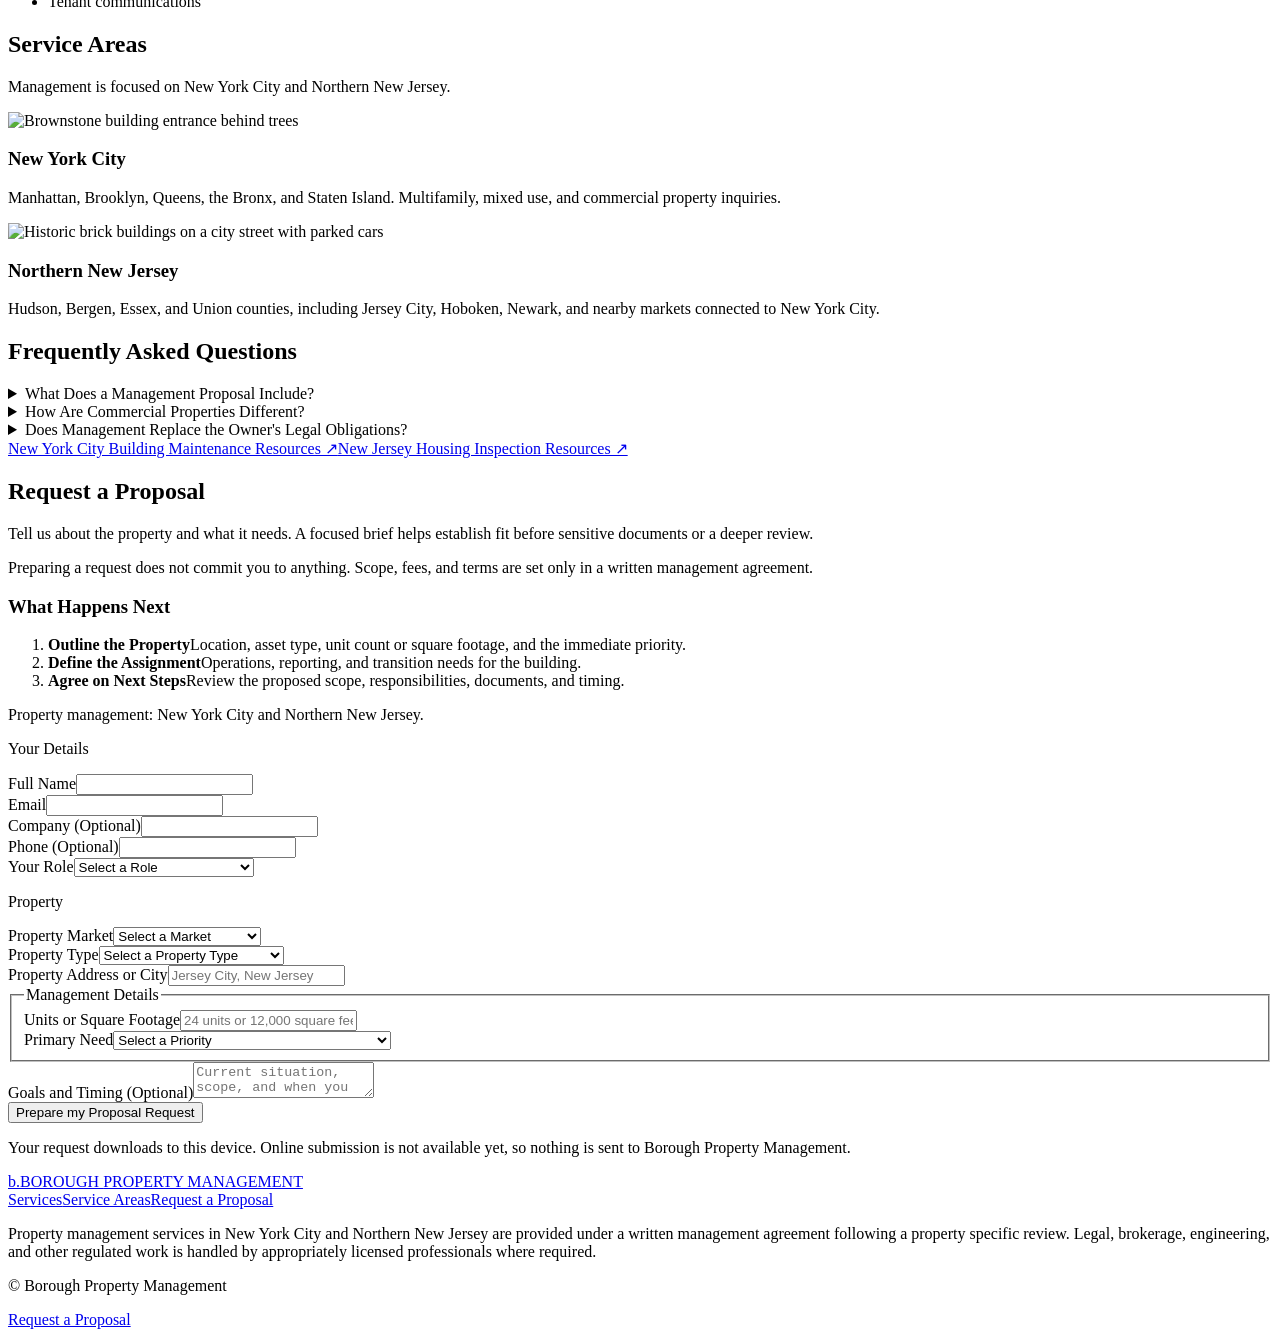
==== commit 74dbadbd: "Preview: sales flow and wider project photos on both sites - Lending: memberships moved up, program " ====
--- a/management-dist/index.html
+++ b/management-dist/index.html
@@ -1 +1 @@
-<!doctype html><html lang="en"><head><meta charset="utf-8"><meta name="viewport" content="width=device-width,initial-scale=1"><title>Property Management in New York City &amp; Northern New Jersey | Borough Property Management</title><meta name="description" content="Property management for multifamily, mixed use, and commercial buildings in New York City and Northern New Jersey, covering operations, tenant coordination, financial reporting, maintenance, and compliance coordination."><meta name="robots" content="index,follow,max-image-preview:large"><meta name="theme-color" content="#182d30"><link rel="canonical" href="https://borough-property-management.onrender.com/"><link rel="icon" type="image/svg+xml" href="/favicon.svg"><link rel="preconnect" href="https://images.unsplash.com"><meta property="og:type" content="website"><meta property="og:site_name" content="Borough Property Management"><meta property="og:title" content="Property Management in New York City &amp; Northern New Jersey | Borough Property Management"><meta property="og:description" content="Property management for multifamily, mixed use, and commercial buildings in New York City and Northern New Jersey, covering operations, tenant coordination, financial reporting, maintenance, and compliance coordination."><meta property="og:url" content="https://borough-property-management.onrender.com/"><meta property="og:image" content="https://images.unsplash.com/photo-1641217658611-5ffbcde46b61?auto=format&amp;fit=crop&amp;w=1200&amp;h=630&amp;q=80"><meta name="twitter:card" content="summary_large_image"><meta name="twitter:title" content="Property Management in New York City &amp; Northern New Jersey | Borough Property Management"><meta name="twitter:description" content="Property management for multifamily, mixed use, and commercial buildings in New York City and Northern New Jersey, covering operations, tenant coordination, financial reporting, maintenance, and compliance coordination."><meta name="twitter:image" content="https://images.unsplash.com/photo-1641217658611-5ffbcde46b61?auto=format&amp;fit=crop&amp;w=1200&amp;h=630&amp;q=80"><script type="application/ld+json">{"@context":"https://schema.org","@graph":[{"@type":"Organization","@id":"https://borough-property-management.onrender.com/#organization","name":"Borough Property Management","url":"https://borough-property-management.onrender.com/","areaServed":[{"@type":"City","name":"New York City"},{"@type":"AdministrativeArea","name":"Northern New Jersey"}]},{"@type":"WebSite","@id":"https://borough-property-management.onrender.com/#website","url":"https://borough-property-management.onrender.com/","name":"Borough Property Management","inLanguage":"en-US"},{"@type":"Service","name":"Property Management for Multifamily, Mixed Use, and Commercial Buildings","provider":{"@id":"https://borough-property-management.onrender.com/#organization"},"serviceType":["Multifamily property management","Mixed use property management","Commercial property management"],"areaServed":[{"@type":"City","name":"New York City"},{"@type":"AdministrativeArea","name":"Northern New Jersey"}],"description":"Property management for multifamily, mixed use, and commercial buildings in New York City and Northern New Jersey, covering operations, tenant coordination, financial reporting, maintenance, and compliance coordination."}]}</script><link rel="stylesheet" href="/assets/site.css"></head><body><a class="skip" href="#main">Skip to content</a><header class="nav"><div class="wrap nav-inner"><a class="brand" href="/"><span class="mark" aria-hidden="true">b.</span><span class="brand-name">BOROUGH <span>PROPERTY MANAGEMENT</span></span></a><nav class="nav-links" aria-label="Main navigation"><a href="/services/">Services</a><a href="/#markets">Service Areas</a><a href="/#faq">Questions</a></nav><a class="btn btn-sm nav-cta" href="#contact">Request a Proposal</a><details class="menu" id="mobile-menu"><summary><span class="menu-icon" aria-hidden="true"></span>Menu</summary><nav class="menu-sheet" aria-label="Mobile navigation"><a href="/" aria-current="page">Home</a><a href="/services/">Services</a><a href="/#markets">Service Areas</a><a href="/#faq">Questions</a><a class="btn" href="#contact">Request a Proposal</a></nav></details></div></header><main id="main"><section class="wrap hero"><div><span class="kicker">Property Management</span><h1>Property Management in New York City and Northern New Jersey</h1><p class="lede">Hands on management for multifamily, mixed use, and commercial properties. We coordinate the work, document the decisions, and give owners a clear view of building performance.</p><div class="actions"><a class="btn" href="#contact">Request a Proposal</a><a class="btn btn-secondary" href="/services/">View Services</a></div><p class="hero-note">Multifamily · Mixed Use · Commercial</p></div><figure class="media"><img src="https://images.unsplash.com/photo-1641217658611-5ffbcde46b61?auto=format&fit=crop&w=900&q=82" alt="Row of brick and stone multifamily buildings on a tree lined street" width="800" height="1000" fetchpriority="high"><figcaption>Local Operations · Owner Visibility</figcaption></figure></section><div class="wrap"><div class="facts" aria-label="Service overview"><div><span>Markets</span><strong>New York City · Northern New Jersey</strong></div><div><span>Property Types</span><strong>Multifamily · Mixed Use · Commercial</strong></div><div><span>Management Focus</span><strong>Operations · Reporting · Coordination</strong></div></div></div><section class="section" id="services"><div class="wrap"><div class="intro"><div><h2>Management Services</h2></div><p>A property specific scope can cover the recurring work, financial visibility, tenant coordination, and capital planning needed to run the asset.</p></div><div class="grid grid-3"><article class="card"><h3>Building Operations</h3><p>Maintenance intake, preventive schedules, vendor oversight, site staffing, cleaning, waste, and emergency coordination.</p></article><article class="card"><h3>Financial Oversight</h3><p>Rent administration, arrears tracking, accounts payable, budgets, reconciliations, and recurring owner reports.</p></article><article class="card"><h3>Tenant & Lease Administration</h3><p>Tenant requests, renewals, turnovers, commercial lease dates, common area maintenance administration, and documentation.</p></article></div><div class="gallery" aria-label="Property types we manage"><figure class="photo"><img src="https://images.unsplash.com/photo-1678654210242-96cff6a7751e?auto=format&amp;fit=crop&amp;w=640&amp;h=427&amp;q=75" srcset="https://images.unsplash.com/photo-1678654210242-96cff6a7751e?auto=format&amp;fit=crop&amp;w=480&amp;h=320&amp;q=75 480w, https://images.unsplash.com/photo-1678654210242-96cff6a7751e?auto=format&amp;fit=crop&amp;w=640&amp;h=427&amp;q=75 640w, https://images.unsplash.com/photo-1678654210242-96cff6a7751e?auto=format&amp;fit=crop&amp;w=960&amp;h=640&amp;q=75 960w" sizes="(max-width:959px) 78vw, 380px" width="640" height="427" alt="Brownstone apartment building facade with bay windows" loading="lazy"><figcaption><strong>Multifamily</strong><span>Walk Up and Brownstone Buildings</span></figcaption></figure><figure class="photo"><img src="https://images.unsplash.com/photo-1557500608-1c483bc8d90d?auto=format&amp;fit=crop&amp;w=640&amp;h=427&amp;q=75" srcset="https://images.unsplash.com/photo-1557500608-1c483bc8d90d?auto=format&amp;fit=crop&amp;w=480&amp;h=320&amp;q=75 480w, https://images.unsplash.com/photo-1557500608-1c483bc8d90d?auto=format&amp;fit=crop&amp;w=640&amp;h=427&amp;q=75 640w, https://images.unsplash.com/photo-1557500608-1c483bc8d90d?auto=format&amp;fit=crop&amp;w=960&amp;h=640&amp;q=75 960w" sizes="(max-width:959px) 78vw, 380px" width="640" height="427" alt="Row of walk up buildings with fire escapes and shops at street level" loading="lazy"><figcaption><strong>Mixed Use</strong><span>Shops With Apartments Above</span></figcaption></figure><figure class="photo"><img src="https://images.unsplash.com/photo-1759873361074-f544821daa36?auto=format&amp;fit=crop&amp;w=640&amp;h=427&amp;q=75" srcset="https://images.unsplash.com/photo-1759873361074-f544821daa36?auto=format&amp;fit=crop&amp;w=480&amp;h=320&amp;q=75 480w, https://images.unsplash.com/photo-1759873361074-f544821daa36?auto=format&amp;fit=crop&amp;w=640&amp;h=427&amp;q=75 640w, https://images.unsplash.com/photo-1759873361074-f544821daa36?auto=format&amp;fit=crop&amp;w=960&amp;h=640&amp;q=75 960w" sizes="(max-width:959px) 78vw, 380px" width="640" height="427" alt="Corner commercial building with a retail leasing banner" loading="lazy"><figcaption><strong>Commercial</strong><span>Retail and Office Space</span></figcaption></figure></div><div class="actions"><a class="btn btn-secondary" href="/services/">View All Services</a></div></div></section><section class="section soft" id="standards"><div class="wrap"><div class="intro"><div><h2>Our Management Standards</h2></div><p>Responsibilities, approval thresholds, reporting cadence, emergency coverage, and open issues should be visible from the start.</p></div><div class="grid grid-3"><article class="card"><h3>Defined Scope</h3><p>Know what the manager owns, what needs owner approval, and when outside professionals are required.</p></article><article class="card"><h3>Documented Spending</h3><p>Set authorization limits and keep repair, vendor, and capital project records organized.</p></article><article class="card"><h3>Visible Follow Through</h3><p>Review open work, upcoming deadlines, property risks, and operating results on a regular cadence.</p></article></div></div></section><section class="section" id="markets"><div class="wrap"><div class="intro"><div><h2>Service Areas</h2></div><p>Management is focused on New York City and Northern New Jersey.</p></div><div class="grid grid-2"><article class="card"><h3>New York City</h3><p>Manhattan, Brooklyn, Queens, the Bronx, and Staten Island. Multifamily, mixed use, and commercial property inquiries.</p></article><article class="card"><h3>Northern New Jersey</h3><p>Hudson, Bergen, Essex, and Union counties, including Jersey City, Hoboken, Newark, and nearby markets connected to New York City.</p></article></div></div></section><section class="section"><div class="wrap"><div class="intro"><div><h2>Getting Started</h2></div><p>The initial review should establish fit, scope, and the information needed to move forward.</p></div><ol class="grid grid-3"><li class="card"><h3>Outline the Property</h3><p>Location, asset type, unit count or square footage, and the immediate priority.</p></li><li class="card"><h3>Define the Assignment</h3><p>Operations, reporting, and transition needs for the building.</p></li><li class="card"><h3>Agree on Next Steps</h3><p>Review the proposed scope, responsibilities, documents, and timing.</p></li></ol></div></section><section class="section soft" id="contact" data-cta-end><div class="wrap contact"><div class="contact-copy"><h2>Request a Proposal</h2><p>Tell us about the property and what it needs. A focused brief helps establish fit before sensitive documents or a deeper review.</p><p class="small">Property management: New York City and Northern New Jersey.</p></div><form class="form" id="property-form"><input type="hidden" id="utm-source" name="UTM source"><input type="hidden" id="utm-medium" name="UTM medium"><input type="hidden" id="utm-campaign" name="UTM campaign"><input type="hidden" id="utm-content" name="UTM content"><input type="hidden" id="utm-term" name="UTM term"><input type="hidden" id="gclid" name="Google click ID"><input type="hidden" name="Service" value="Property Management"><div class="fields"><p class="form-group">Your Details</p><div class="field"><label for="name">Full Name</label><input id="name" name="Name" type="text" required autocomplete="name" maxlength="120"></div><div class="field"><label for="email">Email</label><input id="email" name="Email" type="email" required autocomplete="email" maxlength="200"></div><div class="field"><label for="company">Company <span class="muted">(Optional)</span></label><input id="company" name="Company" type="text" autocomplete="organization" maxlength="160"></div><div class="field"><label for="phone">Phone <span class="muted">(Optional)</span></label><input id="phone" name="Phone" type="tel" autocomplete="tel" maxlength="40"></div><div class="field full"><label for="role">Your Role</label><select id="role" name="Role" required><option value="">Select a Role</option><option>Property Owner / Investor</option><option>Owner Representative</option><option>Real Estate Broker / Agent</option><option>Other</option></select></div><p class="form-group">Property</p><div class="field"><label for="market">Property Market</label><select id="market" name="Market" required><option value="">Select a Market</option><option>New York City</option><option>Northern New Jersey</option></select></div><div class="field"><label for="asset">Property Type</label><select id="asset" name="Property type" required><option value="">Select a Property Type</option><option>Multifamily Building</option><option>Mixed Use Building</option><option>Office Building / Space</option><option>Retail Building / Storefront</option><option>Other Commercial Property</option><option>Portfolio</option></select></div><div class="field full"><label for="location">Property Address or City</label><input id="location" name="Location" type="text" required autocomplete="off" maxlength="240" placeholder="Jersey City, New Jersey"></div></div><fieldset id="management-fields"><legend>Management Details</legend><div class="fields"><div class="field"><label for="size">Units or Square Footage</label><input id="size" name="Building size" type="text" required maxlength="100" placeholder="24 units or 12,000 square feet"></div><div class="field"><label for="priority">Primary Need</label><select id="priority" name="Management priority" required><option value="">Select a Priority</option><option>Full Service Management</option><option>Transition From Current Manager</option><option>Leasing and Tenant Operations</option><option>Maintenance and Compliance Coordination</option><option>Financial Reporting and Oversight</option><option>Commercial Lease Administration</option></select></div></div></fieldset><div class="field form-notes"><label for="notes">Goals and Timing <span class="muted">(Optional)</span></label><textarea id="notes" name="Goals and timing" maxlength="3000" placeholder="Current situation, scope, and when you would like to begin."></textarea></div><button class="btn" id="download-button" type="submit" disabled>Prepare my Property Brief</button><p class="small privacy-note">Your brief downloads to this device. Online submission is not available yet, so nothing is sent to Borough Property Management.</p><p class="status" id="form-status" role="status" aria-live="polite"></p><noscript><p class="small">Enable JavaScript to prepare a downloadable brief. Online submission is unavailable.</p></noscript></form></div></section><section class="section" id="faq"><div class="wrap faq"><div class="intro"><div><h2>Frequently Asked Questions</h2></div></div><div class="accordion"><details><summary>What Does a Management Proposal Include?</summary><div class="panel"><p>A proposed scope, fees, reporting schedule, spending authority, emergency arrangements, and transition requirements. The exact scope depends on the property, lease obligations, and existing staff or vendors.</p></div></details><details><summary>Can You Coordinate a Change From My Current Manager?</summary><div class="panel"><p>A transition scope can include leases, rent rolls, financial records, vendor agreements, keys and access, open work orders, and tenant communications. Timing depends on the current agreement and record availability.</p></div></details><details><summary>How Are Commercial Properties Different?</summary><div class="panel"><p>Commercial management adds lease specific items such as expense recoveries, common area maintenance reconciliations, tenant improvement coordination, rent escalations, and critical dates. Responsibilities are reviewed against each lease.</p></div></details><details><summary>Does Management Replace the Owner's Legal Obligations?</summary><div class="panel"><p>No. The agreement defines delegated responsibilities. Owners retain applicable obligations, and legal or technical matters require the appropriate qualified professionals.</p></div></details></div><div class="resources"><a href="https://www.nyc.gov/site/buildings/property-or-business-owner/property-maintenance.page" target="_blank" rel="noopener noreferrer">New York City Building Maintenance Resources ↗</a><a href="https://www.nj.gov/dca/codes/offices/housinginspection.shtml" target="_blank" rel="noopener noreferrer">New Jersey Housing Inspection Resources ↗</a></div></div></section></main><footer class="footer"><div class="wrap"><div class="footer-top"><a class="brand" href="/"><span class="mark" aria-hidden="true">b.</span><span class="brand-name">BOROUGH <span>PROPERTY MANAGEMENT</span></span></a><nav class="footer-links" aria-label="Footer navigation"><a href="/services/">Services</a><a href="/#markets">Service Areas</a><a href="/#contact">Request a Proposal</a></nav></div><p class="legal">Property management services in New York City and Northern New Jersey are provided under a written management agreement following a property specific review. Legal, brokerage, engineering, and other regulated work is handled by appropriately licensed professionals where required.</p><p class="legal">&copy; Borough Property Management</p></div></footer><div class="mobile-cta"><a class="btn" href="#contact">Request a Proposal</a></div><script>(function(){"use strict";var params=new URLSearchParams(window.location.search);var form=document.getElementById("property-form"),status=document.getElementById("form-status");[["utm_source","utm-source"],["utm_medium","utm-medium"],["utm_campaign","utm-campaign"],["utm_content","utm-content"],["utm_term","utm-term"],["gclid","gclid"]].forEach(function(pair){var field=document.getElementById(pair[1]);if(field)field.value=(params.get(pair[0])||"").slice(0,250);});document.getElementById("download-button").disabled=false;form.addEventListener("submit",function(event){event.preventDefault();if(!form.reportValidity()){return;}var lines=["BOROUGH PROPERTY MANAGEMENT","Brief prepared on this device, not submitted",""];new FormData(form).forEach(function(value,key){if(String(value).trim()){lines.push(key+": "+String(value).trim());}});lines.push("","This brief was prepared on your device. It has not been sent to Borough Property Management.");var file=new Blob([lines.join("\n")],{type:"text/plain;charset=utf-8"}),url=URL.createObjectURL(file),link=document.createElement("a");link.href=url;link.download="borough-property-brief.txt";document.body.appendChild(link);link.click();link.remove();setTimeout(function(){URL.revokeObjectURL(url);},1000);status.textContent="Your brief is ready to save. It has not been submitted.";});})();</script><script>(function(){"use strict";var nav=document.querySelector(".nav"),menu=document.getElementById("mobile-menu");function syncNav(){nav.classList.toggle("scrolled",window.scrollY>4);}window.addEventListener("scroll",syncNav,{passive:true});requestAnimationFrame(syncNav);if(menu){menu.querySelectorAll("a").forEach(function(a){a.addEventListener("click",function(){menu.open=false;});});menu.addEventListener("keydown",function(e){if(e.key==="Escape"){menu.open=false;menu.querySelector("summary").focus();}});document.addEventListener("click",function(e){if(menu.open&&!menu.contains(e.target))menu.open=false;});}document.querySelectorAll(".accordion").forEach(function(g){var ds=g.querySelectorAll("details");ds.forEach(function(d){d.addEventListener("toggle",function(){if(d.open)ds.forEach(function(x){if(x!==d)x.open=false;});});});});var bar=document.querySelector(".mobile-cta"),end=document.querySelector("[data-cta-end]");if(bar&&end&&"IntersectionObserver" in window){new IntersectionObserver(function(es){bar.classList.toggle("is-hidden",es[0].isIntersecting);}).observe(end);}})();</script></body></html>+<!doctype html><html lang="en"><head><meta charset="utf-8"><meta name="viewport" content="width=device-width,initial-scale=1"><title>Property Management in New York City &amp; Northern New Jersey | Borough Property Management</title><meta name="description" content="Property management for multifamily, mixed use, and commercial buildings in New York City and Northern New Jersey, covering operations, tenant coordination, financial reporting, maintenance, and compliance coordination."><meta name="robots" content="index,follow,max-image-preview:large"><meta name="theme-color" content="#182d30"><link rel="canonical" href="https://borough-property-management.onrender.com/"><link rel="icon" type="image/svg+xml" href="/favicon.svg"><link rel="preconnect" href="https://images.unsplash.com"><meta property="og:type" content="website"><meta property="og:site_name" content="Borough Property Management"><meta property="og:title" content="Property Management in New York City &amp; Northern New Jersey | Borough Property Management"><meta property="og:description" content="Property management for multifamily, mixed use, and commercial buildings in New York City and Northern New Jersey, covering operations, tenant coordination, financial reporting, maintenance, and compliance coordination."><meta property="og:url" content="https://borough-property-management.onrender.com/"><meta property="og:image" content="https://images.unsplash.com/photo-1641217658611-5ffbcde46b61?auto=format&amp;fit=crop&amp;w=1200&amp;h=630&amp;q=80"><meta name="twitter:card" content="summary_large_image"><meta name="twitter:title" content="Property Management in New York City &amp; Northern New Jersey | Borough Property Management"><meta name="twitter:description" content="Property management for multifamily, mixed use, and commercial buildings in New York City and Northern New Jersey, covering operations, tenant coordination, financial reporting, maintenance, and compliance coordination."><meta name="twitter:image" content="https://images.unsplash.com/photo-1641217658611-5ffbcde46b61?auto=format&amp;fit=crop&amp;w=1200&amp;h=630&amp;q=80"><script type="application/ld+json">{"@context":"https://schema.org","@graph":[{"@type":"Organization","@id":"https://borough-property-management.onrender.com/#organization","name":"Borough Property Management","url":"https://borough-property-management.onrender.com/","areaServed":[{"@type":"City","name":"New York City"},{"@type":"AdministrativeArea","name":"Northern New Jersey"}]},{"@type":"WebSite","@id":"https://borough-property-management.onrender.com/#website","url":"https://borough-property-management.onrender.com/","name":"Borough Property Management","inLanguage":"en-US"},{"@type":"Service","name":"Property Management for Multifamily, Mixed Use, and Commercial Buildings","provider":{"@id":"https://borough-property-management.onrender.com/#organization"},"serviceType":["Multifamily property management","Mixed use property management","Commercial property management"],"areaServed":[{"@type":"City","name":"New York City"},{"@type":"AdministrativeArea","name":"Northern New Jersey"}],"description":"Property management for multifamily, mixed use, and commercial buildings in New York City and Northern New Jersey, covering operations, tenant coordination, financial reporting, maintenance, and compliance coordination."}]}</script><link rel="stylesheet" href="/assets/site.css"></head><body><a class="skip" href="#main">Skip to content</a><header class="nav"><div class="wrap nav-inner"><a class="brand" href="/"><span class="mark" aria-hidden="true">b.</span><span class="brand-name">BOROUGH <span>PROPERTY MANAGEMENT</span></span></a><nav class="nav-links" aria-label="Main navigation"><a href="/services/">Services</a><a href="/#markets">Service Areas</a><a href="/#faq">Questions</a></nav><a class="btn btn-sm nav-cta" href="#contact">Request a Proposal</a><details class="menu" id="mobile-menu"><summary><span class="menu-icon" aria-hidden="true"></span>Menu</summary><nav class="menu-sheet" aria-label="Mobile navigation"><a href="/" aria-current="page">Home</a><a href="/services/">Services</a><a href="/#markets">Service Areas</a><a href="/#faq">Questions</a><a class="btn" href="#contact">Request a Proposal</a></nav></details></div></header><main id="main"><section class="wrap hero"><div><span class="kicker">Property Management</span><h1>Property Management in New York City and Northern New Jersey</h1><p class="lede">Hands on management for multifamily, mixed use, and commercial properties. We coordinate the work, document the decisions, and give owners a clear view of building performance.</p><div class="actions"><a class="btn" href="#contact">Request a Proposal</a><a class="btn btn-secondary" href="/services/">View Services</a></div><p class="hero-note">Multifamily · Mixed Use · Commercial</p></div><figure class="media"><img src="https://images.unsplash.com/photo-1641217658611-5ffbcde46b61?auto=format&fit=crop&w=900&q=82" alt="Row of brick and stone multifamily buildings on a tree lined street" width="800" height="1000" fetchpriority="high"><figcaption>Local Operations · Owner Visibility</figcaption></figure></section><div class="wrap"><div class="facts" aria-label="Service overview"><div><span>Markets</span><strong>New York City · Northern New Jersey</strong></div><div><span>Property Types</span><strong>Multifamily · Mixed Use · Commercial</strong></div><div><span>Management Focus</span><strong>Operations · Reporting · Coordination</strong></div></div></div><section class="section" id="property-types"><div class="wrap"><div class="intro"><div><h2>Properties We Manage</h2></div><p>Multifamily, mixed use, and commercial buildings in New York City and Northern New Jersey.</p></div><div class="gallery" aria-label="Property types we manage"><figure class="photo"><img src="https://images.unsplash.com/photo-1678654210242-96cff6a7751e?auto=format&amp;fit=crop&amp;w=640&amp;h=427&amp;q=75" srcset="https://images.unsplash.com/photo-1678654210242-96cff6a7751e?auto=format&amp;fit=crop&amp;w=480&amp;h=320&amp;q=75 480w, https://images.unsplash.com/photo-1678654210242-96cff6a7751e?auto=format&amp;fit=crop&amp;w=640&amp;h=427&amp;q=75 640w, https://images.unsplash.com/photo-1678654210242-96cff6a7751e?auto=format&amp;fit=crop&amp;w=960&amp;h=640&amp;q=75 960w" sizes="(max-width:959px) 78vw, 380px" width="640" height="427" alt="Brownstone apartment building facade with bay windows" loading="lazy"><figcaption><strong>Multifamily</strong><span>Walk Up and Brownstone Buildings</span></figcaption></figure><figure class="photo"><img src="https://images.unsplash.com/photo-1557500608-1c483bc8d90d?auto=format&amp;fit=crop&amp;w=640&amp;h=427&amp;q=75" srcset="https://images.unsplash.com/photo-1557500608-1c483bc8d90d?auto=format&amp;fit=crop&amp;w=480&amp;h=320&amp;q=75 480w, https://images.unsplash.com/photo-1557500608-1c483bc8d90d?auto=format&amp;fit=crop&amp;w=640&amp;h=427&amp;q=75 640w, https://images.unsplash.com/photo-1557500608-1c483bc8d90d?auto=format&amp;fit=crop&amp;w=960&amp;h=640&amp;q=75 960w" sizes="(max-width:959px) 78vw, 380px" width="640" height="427" alt="Row of walk up buildings with fire escapes and shops at street level" loading="lazy"><figcaption><strong>Mixed Use</strong><span>Shops With Apartments Above</span></figcaption></figure><figure class="photo"><img src="https://images.unsplash.com/photo-1759873361074-f544821daa36?auto=format&amp;fit=crop&amp;w=640&amp;h=427&amp;q=75" srcset="https://images.unsplash.com/photo-1759873361074-f544821daa36?auto=format&amp;fit=crop&amp;w=480&amp;h=320&amp;q=75 480w, https://images.unsplash.com/photo-1759873361074-f544821daa36?auto=format&amp;fit=crop&amp;w=640&amp;h=427&amp;q=75 640w, https://images.unsplash.com/photo-1759873361074-f544821daa36?auto=format&amp;fit=crop&amp;w=960&amp;h=640&amp;q=75 960w" sizes="(max-width:959px) 78vw, 380px" width="640" height="427" alt="Corner commercial building with a retail leasing banner" loading="lazy"><figcaption><strong>Commercial</strong><span>Retail and Office Space</span></figcaption></figure></div></div></section><section class="section soft" id="standards"><div class="wrap"><div class="intro"><div><h2>Our Management Standards</h2></div><p>Responsibilities, approval thresholds, reporting cadence, emergency coverage, and open issues should be visible from the start.</p></div><div class="grid grid-3"><article class="card"><h3>Defined Scope</h3><p>Know what the manager owns, what needs owner approval, and when outside professionals are required.</p></article><article class="card"><h3>Documented Spending</h3><p>Set authorization limits and keep repair, vendor, and capital project records organized.</p></article><article class="card"><h3>Visible Follow Through</h3><p>Review open work, upcoming deadlines, property risks, and operating results on a regular cadence.</p></article></div></div></section><section class="section" id="services"><div class="wrap"><div class="intro"><div><h2>Management Services</h2></div><p>A property specific scope can cover the recurring work, financial visibility, tenant coordination, and capital planning needed to run the asset.</p></div><div class="grid grid-3"><article class="card thumb-card"><img class="card-thumb" src="https://images.unsplash.com/photo-1676630656246-3047520adfdf?auto=format&amp;fit=crop&amp;w=640&amp;h=427&amp;q=75" srcset="https://images.unsplash.com/photo-1676630656246-3047520adfdf?auto=format&amp;fit=crop&amp;w=240&amp;h=160&amp;q=70 240w, https://images.unsplash.com/photo-1676630656246-3047520adfdf?auto=format&amp;fit=crop&amp;w=480&amp;h=320&amp;q=75 480w, https://images.unsplash.com/photo-1676630656246-3047520adfdf?auto=format&amp;fit=crop&amp;w=640&amp;h=427&amp;q=75 640w, https://images.unsplash.com/photo-1676630656246-3047520adfdf?auto=format&amp;fit=crop&amp;w=960&amp;h=640&amp;q=75 960w" sizes="(max-width:959px) 104px, 380px" width="640" height="427" loading="lazy" alt="Technician installing a fixture on an interior wall"><h3>Building Operations</h3><p>Maintenance intake, preventive schedules, vendor oversight, site staffing, cleaning, waste, and emergency coordination.</p></article><article class="card thumb-card"><img class="card-thumb" src="https://images.unsplash.com/photo-1707902665498-a202981fb5ac?auto=format&amp;fit=crop&amp;w=640&amp;h=427&amp;q=75" srcset="https://images.unsplash.com/photo-1707902665498-a202981fb5ac?auto=format&amp;fit=crop&amp;w=240&amp;h=160&amp;q=70 240w, https://images.unsplash.com/photo-1707902665498-a202981fb5ac?auto=format&amp;fit=crop&amp;w=480&amp;h=320&amp;q=75 480w, https://images.unsplash.com/photo-1707902665498-a202981fb5ac?auto=format&amp;fit=crop&amp;w=640&amp;h=427&amp;q=75 640w, https://images.unsplash.com/photo-1707902665498-a202981fb5ac?auto=format&amp;fit=crop&amp;w=960&amp;h=640&amp;q=75 960w" sizes="(max-width:959px) 104px, 380px" width="640" height="427" loading="lazy" alt="Bookkeeping with a calculator and notebook"><h3>Financial Oversight</h3><p>Rent administration, arrears tracking, accounts payable, budgets, reconciliations, and recurring owner reports.</p></article><article class="card thumb-card"><img class="card-thumb" src="https://images.unsplash.com/photo-1713832139688-79676097edde?auto=format&amp;fit=crop&amp;w=640&amp;h=427&amp;q=75" srcset="https://images.unsplash.com/photo-1713832139688-79676097edde?auto=format&amp;fit=crop&amp;w=240&amp;h=160&amp;q=70 240w, https://images.unsplash.com/photo-1713832139688-79676097edde?auto=format&amp;fit=crop&amp;w=480&amp;h=320&amp;q=75 480w, https://images.unsplash.com/photo-1713832139688-79676097edde?auto=format&amp;fit=crop&amp;w=640&amp;h=427&amp;q=75 640w, https://images.unsplash.com/photo-1713832139688-79676097edde?auto=format&amp;fit=crop&amp;w=960&amp;h=640&amp;q=75 960w" sizes="(max-width:959px) 104px, 380px" width="640" height="427" loading="lazy" alt="Furnished apartment living room with large windows"><h3>Tenant & Lease Administration</h3><p>Tenant requests, renewals, turnovers, commercial lease dates, common area maintenance administration, and documentation.</p></article></div><div class="actions"><a class="btn btn-secondary" href="/services/">View All Services</a></div></div></section><section class="section soft" id="transition"><div class="wrap"><div class="intro"><div><h2>Changing Management Companies</h2></div><p>A transition scope can include each of these. Timing depends on the current agreement and record availability.</p></div><ul class="checks checks-2"><li>Leases and rent rolls</li><li>Financial records</li><li>Vendor agreements</li><li>Keys and access</li><li>Open work orders</li><li>Tenant communications</li></ul></div></section><section class="section" id="markets"><div class="wrap"><div class="intro"><div><h2>Service Areas</h2></div><p>Management is focused on New York City and Northern New Jersey.</p></div><div class="grid grid-2"><article class="card thumb-card"><img class="card-thumb" src="https://images.unsplash.com/photo-1698281432698-24d9d235c295?auto=format&amp;fit=crop&amp;w=640&amp;h=427&amp;q=75" srcset="https://images.unsplash.com/photo-1698281432698-24d9d235c295?auto=format&amp;fit=crop&amp;w=240&amp;h=160&amp;q=70 240w, https://images.unsplash.com/photo-1698281432698-24d9d235c295?auto=format&amp;fit=crop&amp;w=480&amp;h=320&amp;q=75 480w, https://images.unsplash.com/photo-1698281432698-24d9d235c295?auto=format&amp;fit=crop&amp;w=640&amp;h=427&amp;q=75 640w, https://images.unsplash.com/photo-1698281432698-24d9d235c295?auto=format&amp;fit=crop&amp;w=960&amp;h=640&amp;q=75 960w" sizes="(max-width:959px) 104px, 380px" width="640" height="427" loading="lazy" alt="Brownstone building entrance behind trees"><h3>New York City</h3><p>Manhattan, Brooklyn, Queens, the Bronx, and Staten Island. Multifamily, mixed use, and commercial property inquiries.</p></article><article class="card thumb-card"><img class="card-thumb" src="https://images.unsplash.com/photo-1607456446039-5c59b091e101?auto=format&amp;fit=crop&amp;w=640&amp;h=427&amp;q=75" srcset="https://images.unsplash.com/photo-1607456446039-5c59b091e101?auto=format&amp;fit=crop&amp;w=240&amp;h=160&amp;q=70 240w, https://images.unsplash.com/photo-1607456446039-5c59b091e101?auto=format&amp;fit=crop&amp;w=480&amp;h=320&amp;q=75 480w, https://images.unsplash.com/photo-1607456446039-5c59b091e101?auto=format&amp;fit=crop&amp;w=640&amp;h=427&amp;q=75 640w, https://images.unsplash.com/photo-1607456446039-5c59b091e101?auto=format&amp;fit=crop&amp;w=960&amp;h=640&amp;q=75 960w" sizes="(max-width:959px) 104px, 380px" width="640" height="427" loading="lazy" alt="Historic brick buildings on a city street with parked cars"><h3>Northern New Jersey</h3><p>Hudson, Bergen, Essex, and Union counties, including Jersey City, Hoboken, Newark, and nearby markets connected to New York City.</p></article></div></div></section><section class="section soft" id="faq"><div class="wrap faq"><div class="intro"><div><h2>Frequently Asked Questions</h2></div></div><div class="accordion"><details><summary>What Does a Management Proposal Include?</summary><div class="panel"><p>A proposed scope, fees, reporting schedule, spending authority, emergency arrangements, and transition requirements. The exact scope depends on the property, lease obligations, and existing staff or vendors.</p></div></details><details><summary>How Are Commercial Properties Different?</summary><div class="panel"><p>Commercial management adds lease specific items such as expense recoveries, common area maintenance reconciliations, tenant improvement coordination, rent escalations, and critical dates. Responsibilities are reviewed against each lease.</p></div></details><details><summary>Does Management Replace the Owner's Legal Obligations?</summary><div class="panel"><p>No. The agreement defines delegated responsibilities. Owners retain applicable obligations, and legal or technical matters require the appropriate qualified professionals.</p></div></details></div><div class="resources"><a href="https://www.nyc.gov/site/buildings/property-or-business-owner/property-maintenance.page" target="_blank" rel="noopener noreferrer">New York City Building Maintenance Resources ↗</a><a href="https://www.nj.gov/dca/codes/offices/housinginspection.shtml" target="_blank" rel="noopener noreferrer">New Jersey Housing Inspection Resources ↗</a></div></div></section><section class="section soft" id="contact" data-cta-end><div class="wrap contact"><div class="contact-copy"><h2>Request a Proposal</h2><p>Tell us about the property and what it needs. A focused brief helps establish fit before sensitive documents or a deeper review.</p><p class="reassure">Preparing a request does not commit you to anything. Scope, fees, and terms are set only in a written management agreement.</p><div class="next-steps"><h3>What Happens Next</h3><ol><li><strong>Outline the Property</strong><span>Location, asset type, unit count or square footage, and the immediate priority.</span></li><li><strong>Define the Assignment</strong><span>Operations, reporting, and transition needs for the building.</span></li><li><strong>Agree on Next Steps</strong><span>Review the proposed scope, responsibilities, documents, and timing.</span></li></ol></div><p class="small">Property management: New York City and Northern New Jersey.</p></div><form class="form" id="property-form"><input type="hidden" id="utm-source" name="UTM source"><input type="hidden" id="utm-medium" name="UTM medium"><input type="hidden" id="utm-campaign" name="UTM campaign"><input type="hidden" id="utm-content" name="UTM content"><input type="hidden" id="utm-term" name="UTM term"><input type="hidden" id="gclid" name="Google click ID"><input type="hidden" name="Service" value="Property Management"><div class="fields"><p class="form-group">Your Details</p><div class="field"><label for="name">Full Name</label><input id="name" name="Name" type="text" required autocomplete="name" maxlength="120"></div><div class="field"><label for="email">Email</label><input id="email" name="Email" type="email" required autocomplete="email" maxlength="200"></div><div class="field"><label for="company">Company <span class="muted">(Optional)</span></label><input id="company" name="Company" type="text" autocomplete="organization" maxlength="160"></div><div class="field"><label for="phone">Phone <span class="muted">(Optional)</span></label><input id="phone" name="Phone" type="tel" autocomplete="tel" maxlength="40"></div><div class="field full"><label for="role">Your Role</label><select id="role" name="Role" required><option value="">Select a Role</option><option>Property Owner / Investor</option><option>Owner Representative</option><option>Real Estate Broker / Agent</option><option>Other</option></select></div><p class="form-group">Property</p><div class="field"><label for="market">Property Market</label><select id="market" name="Market" required><option value="">Select a Market</option><option>New York City</option><option>Northern New Jersey</option></select></div><div class="field"><label for="asset">Property Type</label><select id="asset" name="Property type" required><option value="">Select a Property Type</option><option>Multifamily Building</option><option>Mixed Use Building</option><option>Office Building / Space</option><option>Retail Building / Storefront</option><option>Other Commercial Property</option><option>Portfolio</option></select></div><div class="field full"><label for="location">Property Address or City</label><input id="location" name="Location" type="text" required autocomplete="off" maxlength="240" placeholder="Jersey City, New Jersey"></div></div><fieldset id="management-fields"><legend>Management Details</legend><div class="fields"><div class="field"><label for="size">Units or Square Footage</label><input id="size" name="Building size" type="text" required maxlength="100" placeholder="24 units or 12,000 square feet"></div><div class="field"><label for="priority">Primary Need</label><select id="priority" name="Management priority" required><option value="">Select a Priority</option><option>Full Service Management</option><option>Transition From Current Manager</option><option>Leasing and Tenant Operations</option><option>Maintenance and Compliance Coordination</option><option>Financial Reporting and Oversight</option><option>Commercial Lease Administration</option></select></div></div></fieldset><div class="field form-notes"><label for="notes">Goals and Timing <span class="muted">(Optional)</span></label><textarea id="notes" name="Goals and timing" maxlength="3000" placeholder="Current situation, scope, and when you would like to begin."></textarea></div><button class="btn" id="download-button" type="submit" disabled>Prepare my Proposal Request</button><p class="small privacy-note">Your request downloads to this device. Online submission is not available yet, so nothing is sent to Borough Property Management.</p><p class="status" id="form-status" role="status" aria-live="polite"></p><noscript><p class="small">Enable JavaScript to prepare a downloadable brief. Online submission is unavailable.</p></noscript></form></div></section></main><footer class="footer"><div class="wrap"><div class="footer-top"><a class="brand" href="/"><span class="mark" aria-hidden="true">b.</span><span class="brand-name">BOROUGH <span>PROPERTY MANAGEMENT</span></span></a><nav class="footer-links" aria-label="Footer navigation"><a href="/services/">Services</a><a href="/#markets">Service Areas</a><a href="/#contact">Request a Proposal</a></nav></div><p class="legal">Property management services in New York City and Northern New Jersey are provided under a written management agreement following a property specific review. Legal, brokerage, engineering, and other regulated work is handled by appropriately licensed professionals where required.</p><p class="legal">&copy; Borough Property Management</p></div></footer><div class="mobile-cta"><a class="btn" href="#contact">Request a Proposal</a></div><script>(function(){"use strict";var params=new URLSearchParams(window.location.search);var form=document.getElementById("property-form"),status=document.getElementById("form-status");[["utm_source","utm-source"],["utm_medium","utm-medium"],["utm_campaign","utm-campaign"],["utm_content","utm-content"],["utm_term","utm-term"],["gclid","gclid"]].forEach(function(pair){var field=document.getElementById(pair[1]);if(field)field.value=(params.get(pair[0])||"").slice(0,250);});document.getElementById("download-button").disabled=false;form.addEventListener("submit",function(event){event.preventDefault();if(!form.reportValidity()){return;}var lines=["BOROUGH PROPERTY MANAGEMENT","Brief prepared on this device, not submitted",""];new FormData(form).forEach(function(value,key){if(String(value).trim()){lines.push(key+": "+String(value).trim());}});lines.push("","This brief was prepared on your device. It has not been sent to Borough Property Management.");var file=new Blob([lines.join("\n")],{type:"text/plain;charset=utf-8"}),url=URL.createObjectURL(file),link=document.createElement("a");link.href=url;link.download="borough-property-brief.txt";document.body.appendChild(link);link.click();link.remove();setTimeout(function(){URL.revokeObjectURL(url);},1000);status.textContent="Your brief is ready to save. It has not been submitted.";});})();</script><script>(function(){"use strict";var nav=document.querySelector(".nav"),menu=document.getElementById("mobile-menu");function syncNav(){nav.classList.toggle("scrolled",window.scrollY>4);}window.addEventListener("scroll",syncNav,{passive:true});requestAnimationFrame(syncNav);if(menu){menu.querySelectorAll("a").forEach(function(a){a.addEventListener("click",function(){menu.open=false;});});menu.addEventListener("keydown",function(e){if(e.key==="Escape"){menu.open=false;menu.querySelector("summary").focus();}});document.addEventListener("click",function(e){if(menu.open&&!menu.contains(e.target))menu.open=false;});}document.querySelectorAll(".accordion").forEach(function(g){var ds=g.querySelectorAll("details");ds.forEach(function(d){d.addEventListener("toggle",function(){if(d.open)ds.forEach(function(x){if(x!==d)x.open=false;});});});});var bar=document.querySelector(".mobile-cta"),end=document.querySelector("[data-cta-end]");if(bar&&end&&"IntersectionObserver" in window){new IntersectionObserver(function(es){bar.classList.toggle("is-hidden",es[0].isIntersecting);}).observe(end);}})();</script></body></html>
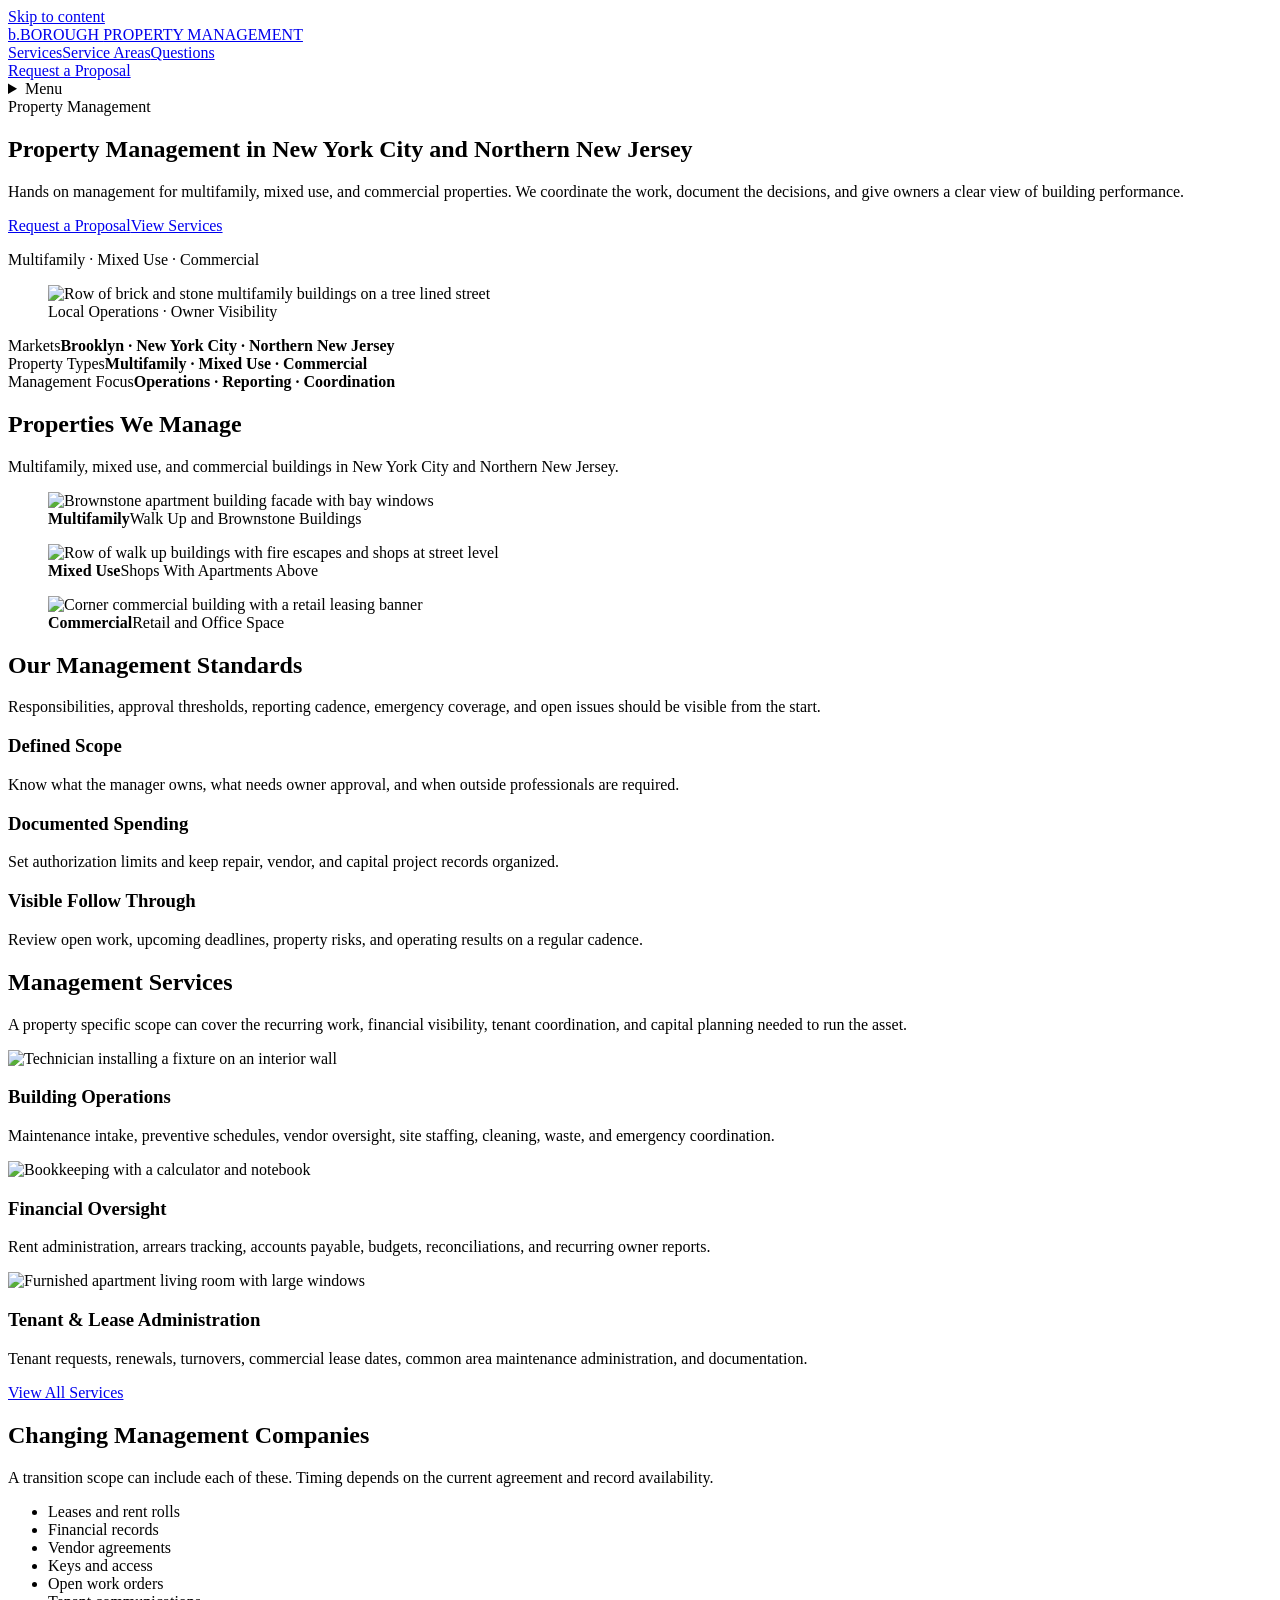
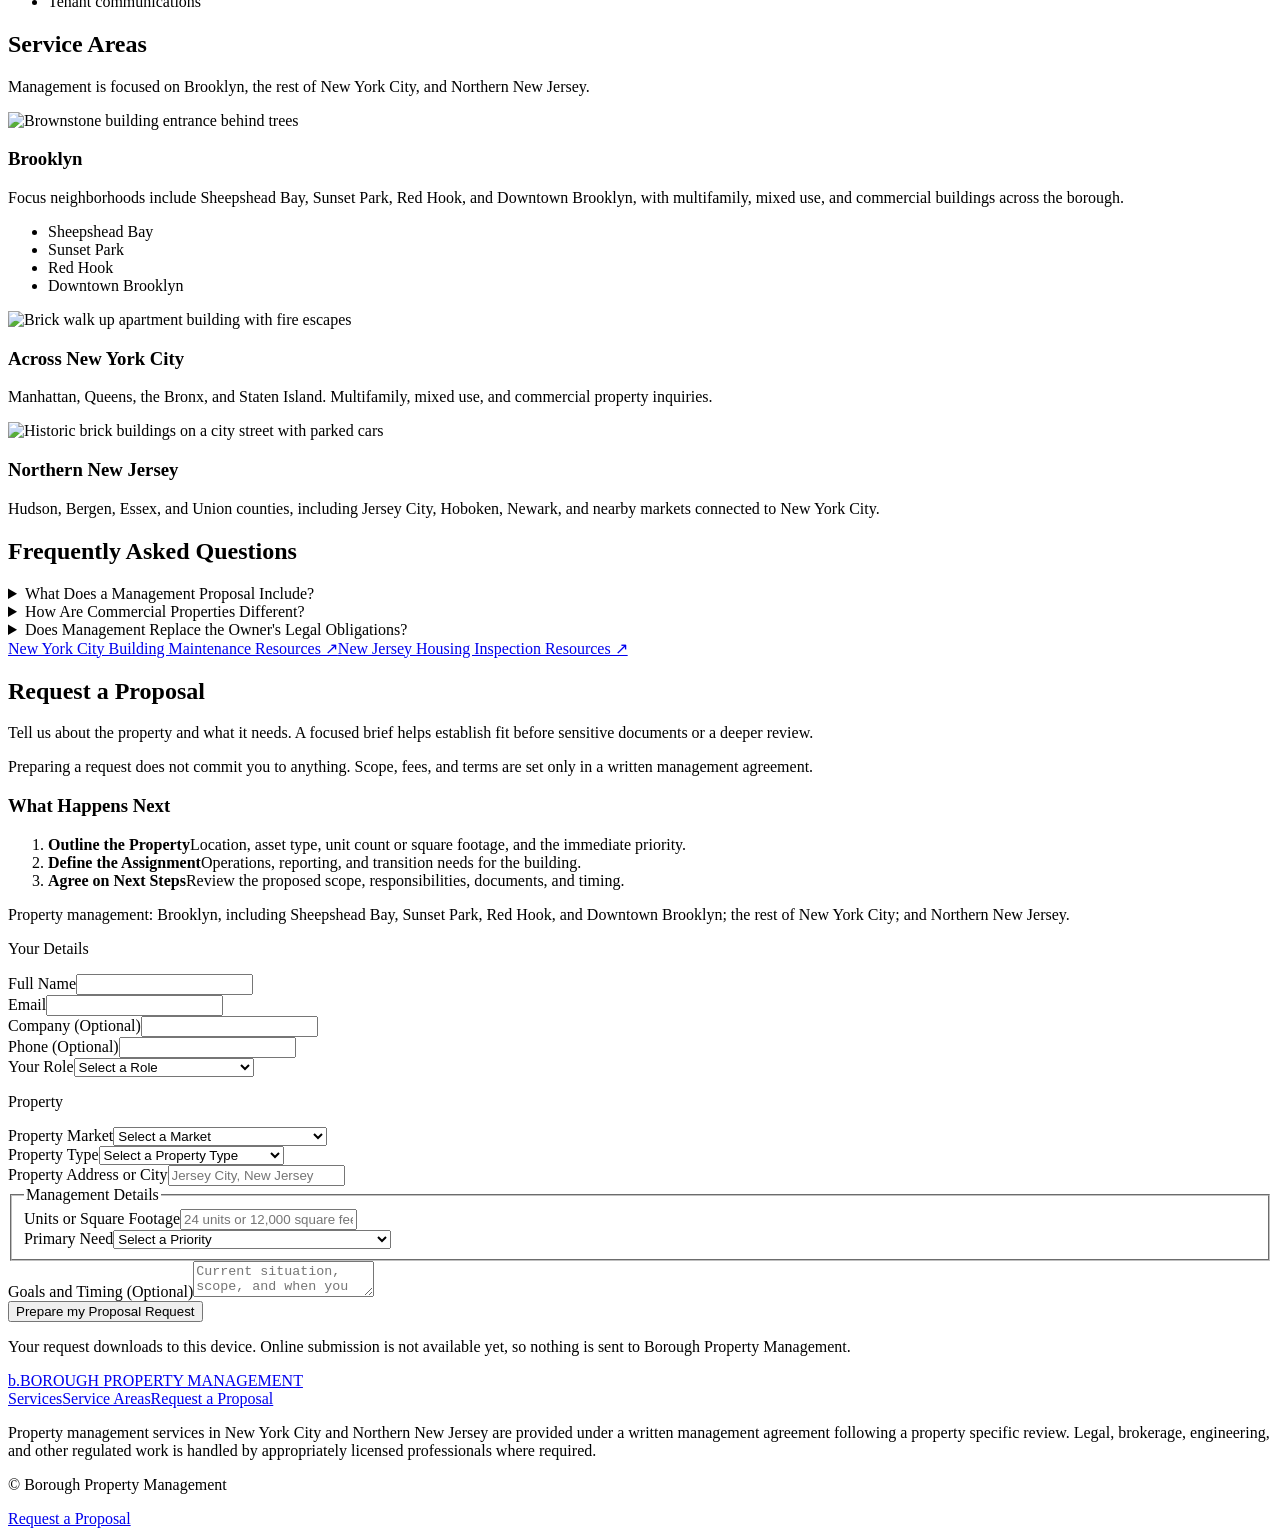
==== commit e6321024: "Preview: Brooklyn focus neighborhoods on the management site - Service Areas leads with Brooklyn and" ====
--- a/management-dist/index.html
+++ b/management-dist/index.html
@@ -1 +1 @@
-<!doctype html><html lang="en"><head><meta charset="utf-8"><meta name="viewport" content="width=device-width,initial-scale=1"><title>Property Management in New York City &amp; Northern New Jersey | Borough Property Management</title><meta name="description" content="Property management for multifamily, mixed use, and commercial buildings in New York City and Northern New Jersey, covering operations, tenant coordination, financial reporting, maintenance, and compliance coordination."><meta name="robots" content="index,follow,max-image-preview:large"><meta name="theme-color" content="#182d30"><link rel="canonical" href="https://borough-property-management.onrender.com/"><link rel="icon" type="image/svg+xml" href="/favicon.svg"><link rel="preconnect" href="https://images.unsplash.com"><meta property="og:type" content="website"><meta property="og:site_name" content="Borough Property Management"><meta property="og:title" content="Property Management in New York City &amp; Northern New Jersey | Borough Property Management"><meta property="og:description" content="Property management for multifamily, mixed use, and commercial buildings in New York City and Northern New Jersey, covering operations, tenant coordination, financial reporting, maintenance, and compliance coordination."><meta property="og:url" content="https://borough-property-management.onrender.com/"><meta property="og:image" content="https://images.unsplash.com/photo-1641217658611-5ffbcde46b61?auto=format&amp;fit=crop&amp;w=1200&amp;h=630&amp;q=80"><meta name="twitter:card" content="summary_large_image"><meta name="twitter:title" content="Property Management in New York City &amp; Northern New Jersey | Borough Property Management"><meta name="twitter:description" content="Property management for multifamily, mixed use, and commercial buildings in New York City and Northern New Jersey, covering operations, tenant coordination, financial reporting, maintenance, and compliance coordination."><meta name="twitter:image" content="https://images.unsplash.com/photo-1641217658611-5ffbcde46b61?auto=format&amp;fit=crop&amp;w=1200&amp;h=630&amp;q=80"><script type="application/ld+json">{"@context":"https://schema.org","@graph":[{"@type":"Organization","@id":"https://borough-property-management.onrender.com/#organization","name":"Borough Property Management","url":"https://borough-property-management.onrender.com/","areaServed":[{"@type":"City","name":"New York City"},{"@type":"AdministrativeArea","name":"Northern New Jersey"}]},{"@type":"WebSite","@id":"https://borough-property-management.onrender.com/#website","url":"https://borough-property-management.onrender.com/","name":"Borough Property Management","inLanguage":"en-US"},{"@type":"Service","name":"Property Management for Multifamily, Mixed Use, and Commercial Buildings","provider":{"@id":"https://borough-property-management.onrender.com/#organization"},"serviceType":["Multifamily property management","Mixed use property management","Commercial property management"],"areaServed":[{"@type":"City","name":"New York City"},{"@type":"AdministrativeArea","name":"Northern New Jersey"}],"description":"Property management for multifamily, mixed use, and commercial buildings in New York City and Northern New Jersey, covering operations, tenant coordination, financial reporting, maintenance, and compliance coordination."}]}</script><link rel="stylesheet" href="/assets/site.css"></head><body><a class="skip" href="#main">Skip to content</a><header class="nav"><div class="wrap nav-inner"><a class="brand" href="/"><span class="mark" aria-hidden="true">b.</span><span class="brand-name">BOROUGH <span>PROPERTY MANAGEMENT</span></span></a><nav class="nav-links" aria-label="Main navigation"><a href="/services/">Services</a><a href="/#markets">Service Areas</a><a href="/#faq">Questions</a></nav><a class="btn btn-sm nav-cta" href="#contact">Request a Proposal</a><details class="menu" id="mobile-menu"><summary><span class="menu-icon" aria-hidden="true"></span>Menu</summary><nav class="menu-sheet" aria-label="Mobile navigation"><a href="/" aria-current="page">Home</a><a href="/services/">Services</a><a href="/#markets">Service Areas</a><a href="/#faq">Questions</a><a class="btn" href="#contact">Request a Proposal</a></nav></details></div></header><main id="main"><section class="wrap hero"><div><span class="kicker">Property Management</span><h1>Property Management in New York City and Northern New Jersey</h1><p class="lede">Hands on management for multifamily, mixed use, and commercial properties. We coordinate the work, document the decisions, and give owners a clear view of building performance.</p><div class="actions"><a class="btn" href="#contact">Request a Proposal</a><a class="btn btn-secondary" href="/services/">View Services</a></div><p class="hero-note">Multifamily · Mixed Use · Commercial</p></div><figure class="media"><img src="https://images.unsplash.com/photo-1641217658611-5ffbcde46b61?auto=format&fit=crop&w=900&q=82" alt="Row of brick and stone multifamily buildings on a tree lined street" width="800" height="1000" fetchpriority="high"><figcaption>Local Operations · Owner Visibility</figcaption></figure></section><div class="wrap"><div class="facts" aria-label="Service overview"><div><span>Markets</span><strong>New York City · Northern New Jersey</strong></div><div><span>Property Types</span><strong>Multifamily · Mixed Use · Commercial</strong></div><div><span>Management Focus</span><strong>Operations · Reporting · Coordination</strong></div></div></div><section class="section" id="property-types"><div class="wrap"><div class="intro"><div><h2>Properties We Manage</h2></div><p>Multifamily, mixed use, and commercial buildings in New York City and Northern New Jersey.</p></div><div class="gallery" aria-label="Property types we manage"><figure class="photo"><img src="https://images.unsplash.com/photo-1678654210242-96cff6a7751e?auto=format&amp;fit=crop&amp;w=640&amp;h=427&amp;q=75" srcset="https://images.unsplash.com/photo-1678654210242-96cff6a7751e?auto=format&amp;fit=crop&amp;w=480&amp;h=320&amp;q=75 480w, https://images.unsplash.com/photo-1678654210242-96cff6a7751e?auto=format&amp;fit=crop&amp;w=640&amp;h=427&amp;q=75 640w, https://images.unsplash.com/photo-1678654210242-96cff6a7751e?auto=format&amp;fit=crop&amp;w=960&amp;h=640&amp;q=75 960w" sizes="(max-width:959px) 78vw, 380px" width="640" height="427" alt="Brownstone apartment building facade with bay windows" loading="lazy"><figcaption><strong>Multifamily</strong><span>Walk Up and Brownstone Buildings</span></figcaption></figure><figure class="photo"><img src="https://images.unsplash.com/photo-1557500608-1c483bc8d90d?auto=format&amp;fit=crop&amp;w=640&amp;h=427&amp;q=75" srcset="https://images.unsplash.com/photo-1557500608-1c483bc8d90d?auto=format&amp;fit=crop&amp;w=480&amp;h=320&amp;q=75 480w, https://images.unsplash.com/photo-1557500608-1c483bc8d90d?auto=format&amp;fit=crop&amp;w=640&amp;h=427&amp;q=75 640w, https://images.unsplash.com/photo-1557500608-1c483bc8d90d?auto=format&amp;fit=crop&amp;w=960&amp;h=640&amp;q=75 960w" sizes="(max-width:959px) 78vw, 380px" width="640" height="427" alt="Row of walk up buildings with fire escapes and shops at street level" loading="lazy"><figcaption><strong>Mixed Use</strong><span>Shops With Apartments Above</span></figcaption></figure><figure class="photo"><img src="https://images.unsplash.com/photo-1759873361074-f544821daa36?auto=format&amp;fit=crop&amp;w=640&amp;h=427&amp;q=75" srcset="https://images.unsplash.com/photo-1759873361074-f544821daa36?auto=format&amp;fit=crop&amp;w=480&amp;h=320&amp;q=75 480w, https://images.unsplash.com/photo-1759873361074-f544821daa36?auto=format&amp;fit=crop&amp;w=640&amp;h=427&amp;q=75 640w, https://images.unsplash.com/photo-1759873361074-f544821daa36?auto=format&amp;fit=crop&amp;w=960&amp;h=640&amp;q=75 960w" sizes="(max-width:959px) 78vw, 380px" width="640" height="427" alt="Corner commercial building with a retail leasing banner" loading="lazy"><figcaption><strong>Commercial</strong><span>Retail and Office Space</span></figcaption></figure></div></div></section><section class="section soft" id="standards"><div class="wrap"><div class="intro"><div><h2>Our Management Standards</h2></div><p>Responsibilities, approval thresholds, reporting cadence, emergency coverage, and open issues should be visible from the start.</p></div><div class="grid grid-3"><article class="card"><h3>Defined Scope</h3><p>Know what the manager owns, what needs owner approval, and when outside professionals are required.</p></article><article class="card"><h3>Documented Spending</h3><p>Set authorization limits and keep repair, vendor, and capital project records organized.</p></article><article class="card"><h3>Visible Follow Through</h3><p>Review open work, upcoming deadlines, property risks, and operating results on a regular cadence.</p></article></div></div></section><section class="section" id="services"><div class="wrap"><div class="intro"><div><h2>Management Services</h2></div><p>A property specific scope can cover the recurring work, financial visibility, tenant coordination, and capital planning needed to run the asset.</p></div><div class="grid grid-3"><article class="card thumb-card"><img class="card-thumb" src="https://images.unsplash.com/photo-1676630656246-3047520adfdf?auto=format&amp;fit=crop&amp;w=640&amp;h=427&amp;q=75" srcset="https://images.unsplash.com/photo-1676630656246-3047520adfdf?auto=format&amp;fit=crop&amp;w=240&amp;h=160&amp;q=70 240w, https://images.unsplash.com/photo-1676630656246-3047520adfdf?auto=format&amp;fit=crop&amp;w=480&amp;h=320&amp;q=75 480w, https://images.unsplash.com/photo-1676630656246-3047520adfdf?auto=format&amp;fit=crop&amp;w=640&amp;h=427&amp;q=75 640w, https://images.unsplash.com/photo-1676630656246-3047520adfdf?auto=format&amp;fit=crop&amp;w=960&amp;h=640&amp;q=75 960w" sizes="(max-width:959px) 104px, 380px" width="640" height="427" loading="lazy" alt="Technician installing a fixture on an interior wall"><h3>Building Operations</h3><p>Maintenance intake, preventive schedules, vendor oversight, site staffing, cleaning, waste, and emergency coordination.</p></article><article class="card thumb-card"><img class="card-thumb" src="https://images.unsplash.com/photo-1707902665498-a202981fb5ac?auto=format&amp;fit=crop&amp;w=640&amp;h=427&amp;q=75" srcset="https://images.unsplash.com/photo-1707902665498-a202981fb5ac?auto=format&amp;fit=crop&amp;w=240&amp;h=160&amp;q=70 240w, https://images.unsplash.com/photo-1707902665498-a202981fb5ac?auto=format&amp;fit=crop&amp;w=480&amp;h=320&amp;q=75 480w, https://images.unsplash.com/photo-1707902665498-a202981fb5ac?auto=format&amp;fit=crop&amp;w=640&amp;h=427&amp;q=75 640w, https://images.unsplash.com/photo-1707902665498-a202981fb5ac?auto=format&amp;fit=crop&amp;w=960&amp;h=640&amp;q=75 960w" sizes="(max-width:959px) 104px, 380px" width="640" height="427" loading="lazy" alt="Bookkeeping with a calculator and notebook"><h3>Financial Oversight</h3><p>Rent administration, arrears tracking, accounts payable, budgets, reconciliations, and recurring owner reports.</p></article><article class="card thumb-card"><img class="card-thumb" src="https://images.unsplash.com/photo-1713832139688-79676097edde?auto=format&amp;fit=crop&amp;w=640&amp;h=427&amp;q=75" srcset="https://images.unsplash.com/photo-1713832139688-79676097edde?auto=format&amp;fit=crop&amp;w=240&amp;h=160&amp;q=70 240w, https://images.unsplash.com/photo-1713832139688-79676097edde?auto=format&amp;fit=crop&amp;w=480&amp;h=320&amp;q=75 480w, https://images.unsplash.com/photo-1713832139688-79676097edde?auto=format&amp;fit=crop&amp;w=640&amp;h=427&amp;q=75 640w, https://images.unsplash.com/photo-1713832139688-79676097edde?auto=format&amp;fit=crop&amp;w=960&amp;h=640&amp;q=75 960w" sizes="(max-width:959px) 104px, 380px" width="640" height="427" loading="lazy" alt="Furnished apartment living room with large windows"><h3>Tenant & Lease Administration</h3><p>Tenant requests, renewals, turnovers, commercial lease dates, common area maintenance administration, and documentation.</p></article></div><div class="actions"><a class="btn btn-secondary" href="/services/">View All Services</a></div></div></section><section class="section soft" id="transition"><div class="wrap"><div class="intro"><div><h2>Changing Management Companies</h2></div><p>A transition scope can include each of these. Timing depends on the current agreement and record availability.</p></div><ul class="checks checks-2"><li>Leases and rent rolls</li><li>Financial records</li><li>Vendor agreements</li><li>Keys and access</li><li>Open work orders</li><li>Tenant communications</li></ul></div></section><section class="section" id="markets"><div class="wrap"><div class="intro"><div><h2>Service Areas</h2></div><p>Management is focused on New York City and Northern New Jersey.</p></div><div class="grid grid-2"><article class="card thumb-card"><img class="card-thumb" src="https://images.unsplash.com/photo-1698281432698-24d9d235c295?auto=format&amp;fit=crop&amp;w=640&amp;h=427&amp;q=75" srcset="https://images.unsplash.com/photo-1698281432698-24d9d235c295?auto=format&amp;fit=crop&amp;w=240&amp;h=160&amp;q=70 240w, https://images.unsplash.com/photo-1698281432698-24d9d235c295?auto=format&amp;fit=crop&amp;w=480&amp;h=320&amp;q=75 480w, https://images.unsplash.com/photo-1698281432698-24d9d235c295?auto=format&amp;fit=crop&amp;w=640&amp;h=427&amp;q=75 640w, https://images.unsplash.com/photo-1698281432698-24d9d235c295?auto=format&amp;fit=crop&amp;w=960&amp;h=640&amp;q=75 960w" sizes="(max-width:959px) 104px, 380px" width="640" height="427" loading="lazy" alt="Brownstone building entrance behind trees"><h3>New York City</h3><p>Manhattan, Brooklyn, Queens, the Bronx, and Staten Island. Multifamily, mixed use, and commercial property inquiries.</p></article><article class="card thumb-card"><img class="card-thumb" src="https://images.unsplash.com/photo-1607456446039-5c59b091e101?auto=format&amp;fit=crop&amp;w=640&amp;h=427&amp;q=75" srcset="https://images.unsplash.com/photo-1607456446039-5c59b091e101?auto=format&amp;fit=crop&amp;w=240&amp;h=160&amp;q=70 240w, https://images.unsplash.com/photo-1607456446039-5c59b091e101?auto=format&amp;fit=crop&amp;w=480&amp;h=320&amp;q=75 480w, https://images.unsplash.com/photo-1607456446039-5c59b091e101?auto=format&amp;fit=crop&amp;w=640&amp;h=427&amp;q=75 640w, https://images.unsplash.com/photo-1607456446039-5c59b091e101?auto=format&amp;fit=crop&amp;w=960&amp;h=640&amp;q=75 960w" sizes="(max-width:959px) 104px, 380px" width="640" height="427" loading="lazy" alt="Historic brick buildings on a city street with parked cars"><h3>Northern New Jersey</h3><p>Hudson, Bergen, Essex, and Union counties, including Jersey City, Hoboken, Newark, and nearby markets connected to New York City.</p></article></div></div></section><section class="section soft" id="faq"><div class="wrap faq"><div class="intro"><div><h2>Frequently Asked Questions</h2></div></div><div class="accordion"><details><summary>What Does a Management Proposal Include?</summary><div class="panel"><p>A proposed scope, fees, reporting schedule, spending authority, emergency arrangements, and transition requirements. The exact scope depends on the property, lease obligations, and existing staff or vendors.</p></div></details><details><summary>How Are Commercial Properties Different?</summary><div class="panel"><p>Commercial management adds lease specific items such as expense recoveries, common area maintenance reconciliations, tenant improvement coordination, rent escalations, and critical dates. Responsibilities are reviewed against each lease.</p></div></details><details><summary>Does Management Replace the Owner's Legal Obligations?</summary><div class="panel"><p>No. The agreement defines delegated responsibilities. Owners retain applicable obligations, and legal or technical matters require the appropriate qualified professionals.</p></div></details></div><div class="resources"><a href="https://www.nyc.gov/site/buildings/property-or-business-owner/property-maintenance.page" target="_blank" rel="noopener noreferrer">New York City Building Maintenance Resources ↗</a><a href="https://www.nj.gov/dca/codes/offices/housinginspection.shtml" target="_blank" rel="noopener noreferrer">New Jersey Housing Inspection Resources ↗</a></div></div></section><section class="section soft" id="contact" data-cta-end><div class="wrap contact"><div class="contact-copy"><h2>Request a Proposal</h2><p>Tell us about the property and what it needs. A focused brief helps establish fit before sensitive documents or a deeper review.</p><p class="reassure">Preparing a request does not commit you to anything. Scope, fees, and terms are set only in a written management agreement.</p><div class="next-steps"><h3>What Happens Next</h3><ol><li><strong>Outline the Property</strong><span>Location, asset type, unit count or square footage, and the immediate priority.</span></li><li><strong>Define the Assignment</strong><span>Operations, reporting, and transition needs for the building.</span></li><li><strong>Agree on Next Steps</strong><span>Review the proposed scope, responsibilities, documents, and timing.</span></li></ol></div><p class="small">Property management: New York City and Northern New Jersey.</p></div><form class="form" id="property-form"><input type="hidden" id="utm-source" name="UTM source"><input type="hidden" id="utm-medium" name="UTM medium"><input type="hidden" id="utm-campaign" name="UTM campaign"><input type="hidden" id="utm-content" name="UTM content"><input type="hidden" id="utm-term" name="UTM term"><input type="hidden" id="gclid" name="Google click ID"><input type="hidden" name="Service" value="Property Management"><div class="fields"><p class="form-group">Your Details</p><div class="field"><label for="name">Full Name</label><input id="name" name="Name" type="text" required autocomplete="name" maxlength="120"></div><div class="field"><label for="email">Email</label><input id="email" name="Email" type="email" required autocomplete="email" maxlength="200"></div><div class="field"><label for="company">Company <span class="muted">(Optional)</span></label><input id="company" name="Company" type="text" autocomplete="organization" maxlength="160"></div><div class="field"><label for="phone">Phone <span class="muted">(Optional)</span></label><input id="phone" name="Phone" type="tel" autocomplete="tel" maxlength="40"></div><div class="field full"><label for="role">Your Role</label><select id="role" name="Role" required><option value="">Select a Role</option><option>Property Owner / Investor</option><option>Owner Representative</option><option>Real Estate Broker / Agent</option><option>Other</option></select></div><p class="form-group">Property</p><div class="field"><label for="market">Property Market</label><select id="market" name="Market" required><option value="">Select a Market</option><option>New York City</option><option>Northern New Jersey</option></select></div><div class="field"><label for="asset">Property Type</label><select id="asset" name="Property type" required><option value="">Select a Property Type</option><option>Multifamily Building</option><option>Mixed Use Building</option><option>Office Building / Space</option><option>Retail Building / Storefront</option><option>Other Commercial Property</option><option>Portfolio</option></select></div><div class="field full"><label for="location">Property Address or City</label><input id="location" name="Location" type="text" required autocomplete="off" maxlength="240" placeholder="Jersey City, New Jersey"></div></div><fieldset id="management-fields"><legend>Management Details</legend><div class="fields"><div class="field"><label for="size">Units or Square Footage</label><input id="size" name="Building size" type="text" required maxlength="100" placeholder="24 units or 12,000 square feet"></div><div class="field"><label for="priority">Primary Need</label><select id="priority" name="Management priority" required><option value="">Select a Priority</option><option>Full Service Management</option><option>Transition From Current Manager</option><option>Leasing and Tenant Operations</option><option>Maintenance and Compliance Coordination</option><option>Financial Reporting and Oversight</option><option>Commercial Lease Administration</option></select></div></div></fieldset><div class="field form-notes"><label for="notes">Goals and Timing <span class="muted">(Optional)</span></label><textarea id="notes" name="Goals and timing" maxlength="3000" placeholder="Current situation, scope, and when you would like to begin."></textarea></div><button class="btn" id="download-button" type="submit" disabled>Prepare my Proposal Request</button><p class="small privacy-note">Your request downloads to this device. Online submission is not available yet, so nothing is sent to Borough Property Management.</p><p class="status" id="form-status" role="status" aria-live="polite"></p><noscript><p class="small">Enable JavaScript to prepare a downloadable brief. Online submission is unavailable.</p></noscript></form></div></section></main><footer class="footer"><div class="wrap"><div class="footer-top"><a class="brand" href="/"><span class="mark" aria-hidden="true">b.</span><span class="brand-name">BOROUGH <span>PROPERTY MANAGEMENT</span></span></a><nav class="footer-links" aria-label="Footer navigation"><a href="/services/">Services</a><a href="/#markets">Service Areas</a><a href="/#contact">Request a Proposal</a></nav></div><p class="legal">Property management services in New York City and Northern New Jersey are provided under a written management agreement following a property specific review. Legal, brokerage, engineering, and other regulated work is handled by appropriately licensed professionals where required.</p><p class="legal">&copy; Borough Property Management</p></div></footer><div class="mobile-cta"><a class="btn" href="#contact">Request a Proposal</a></div><script>(function(){"use strict";var params=new URLSearchParams(window.location.search);var form=document.getElementById("property-form"),status=document.getElementById("form-status");[["utm_source","utm-source"],["utm_medium","utm-medium"],["utm_campaign","utm-campaign"],["utm_content","utm-content"],["utm_term","utm-term"],["gclid","gclid"]].forEach(function(pair){var field=document.getElementById(pair[1]);if(field)field.value=(params.get(pair[0])||"").slice(0,250);});document.getElementById("download-button").disabled=false;form.addEventListener("submit",function(event){event.preventDefault();if(!form.reportValidity()){return;}var lines=["BOROUGH PROPERTY MANAGEMENT","Brief prepared on this device, not submitted",""];new FormData(form).forEach(function(value,key){if(String(value).trim()){lines.push(key+": "+String(value).trim());}});lines.push("","This brief was prepared on your device. It has not been sent to Borough Property Management.");var file=new Blob([lines.join("\n")],{type:"text/plain;charset=utf-8"}),url=URL.createObjectURL(file),link=document.createElement("a");link.href=url;link.download="borough-property-brief.txt";document.body.appendChild(link);link.click();link.remove();setTimeout(function(){URL.revokeObjectURL(url);},1000);status.textContent="Your brief is ready to save. It has not been submitted.";});})();</script><script>(function(){"use strict";var nav=document.querySelector(".nav"),menu=document.getElementById("mobile-menu");function syncNav(){nav.classList.toggle("scrolled",window.scrollY>4);}window.addEventListener("scroll",syncNav,{passive:true});requestAnimationFrame(syncNav);if(menu){menu.querySelectorAll("a").forEach(function(a){a.addEventListener("click",function(){menu.open=false;});});menu.addEventListener("keydown",function(e){if(e.key==="Escape"){menu.open=false;menu.querySelector("summary").focus();}});document.addEventListener("click",function(e){if(menu.open&&!menu.contains(e.target))menu.open=false;});}document.querySelectorAll(".accordion").forEach(function(g){var ds=g.querySelectorAll("details");ds.forEach(function(d){d.addEventListener("toggle",function(){if(d.open)ds.forEach(function(x){if(x!==d)x.open=false;});});});});var bar=document.querySelector(".mobile-cta"),end=document.querySelector("[data-cta-end]");if(bar&&end&&"IntersectionObserver" in window){new IntersectionObserver(function(es){bar.classList.toggle("is-hidden",es[0].isIntersecting);}).observe(end);}})();</script></body></html>+<!doctype html><html lang="en"><head><meta charset="utf-8"><meta name="viewport" content="width=device-width,initial-scale=1"><title>Property Management in New York City &amp; Northern New Jersey | Borough Property Management</title><meta name="description" content="Property management for multifamily, mixed use, and commercial buildings in Brooklyn, including Sheepshead Bay, Sunset Park, Red Hook, and Downtown Brooklyn, across New York City, and in Northern New Jersey."><meta name="robots" content="index,follow,max-image-preview:large"><meta name="theme-color" content="#182d30"><link rel="canonical" href="https://borough-property-management.onrender.com/"><link rel="icon" type="image/svg+xml" href="/favicon.svg"><link rel="preconnect" href="https://images.unsplash.com"><meta property="og:type" content="website"><meta property="og:site_name" content="Borough Property Management"><meta property="og:title" content="Property Management in New York City &amp; Northern New Jersey | Borough Property Management"><meta property="og:description" content="Property management for multifamily, mixed use, and commercial buildings in Brooklyn, including Sheepshead Bay, Sunset Park, Red Hook, and Downtown Brooklyn, across New York City, and in Northern New Jersey."><meta property="og:url" content="https://borough-property-management.onrender.com/"><meta property="og:image" content="https://images.unsplash.com/photo-1641217658611-5ffbcde46b61?auto=format&amp;fit=crop&amp;w=1200&amp;h=630&amp;q=80"><meta name="twitter:card" content="summary_large_image"><meta name="twitter:title" content="Property Management in New York City &amp; Northern New Jersey | Borough Property Management"><meta name="twitter:description" content="Property management for multifamily, mixed use, and commercial buildings in Brooklyn, including Sheepshead Bay, Sunset Park, Red Hook, and Downtown Brooklyn, across New York City, and in Northern New Jersey."><meta name="twitter:image" content="https://images.unsplash.com/photo-1641217658611-5ffbcde46b61?auto=format&amp;fit=crop&amp;w=1200&amp;h=630&amp;q=80"><script type="application/ld+json">{"@context":"https://schema.org","@graph":[{"@type":"Organization","@id":"https://borough-property-management.onrender.com/#organization","name":"Borough Property Management","url":"https://borough-property-management.onrender.com/","areaServed":[{"@type":"Place","name":"Sheepshead Bay, Brooklyn, New York"},{"@type":"Place","name":"Sunset Park, Brooklyn, New York"},{"@type":"Place","name":"Red Hook, Brooklyn, New York"},{"@type":"Place","name":"Downtown Brooklyn, Brooklyn, New York"},{"@type":"City","name":"Brooklyn"},{"@type":"City","name":"New York City"},{"@type":"AdministrativeArea","name":"Northern New Jersey"}]},{"@type":"WebSite","@id":"https://borough-property-management.onrender.com/#website","url":"https://borough-property-management.onrender.com/","name":"Borough Property Management","inLanguage":"en-US"},{"@type":"Service","name":"Property Management for Multifamily, Mixed Use, and Commercial Buildings","provider":{"@id":"https://borough-property-management.onrender.com/#organization"},"serviceType":["Multifamily property management","Mixed use property management","Commercial property management"],"areaServed":[{"@type":"Place","name":"Sheepshead Bay, Brooklyn, New York"},{"@type":"Place","name":"Sunset Park, Brooklyn, New York"},{"@type":"Place","name":"Red Hook, Brooklyn, New York"},{"@type":"Place","name":"Downtown Brooklyn, Brooklyn, New York"},{"@type":"City","name":"Brooklyn"},{"@type":"City","name":"New York City"},{"@type":"AdministrativeArea","name":"Northern New Jersey"}],"description":"Property management for multifamily, mixed use, and commercial buildings in Brooklyn, including Sheepshead Bay, Sunset Park, Red Hook, and Downtown Brooklyn, across New York City, and in Northern New Jersey."}]}</script><link rel="stylesheet" href="/assets/site.css"></head><body><a class="skip" href="#main">Skip to content</a><header class="nav"><div class="wrap nav-inner"><a class="brand" href="/"><span class="mark" aria-hidden="true">b.</span><span class="brand-name">BOROUGH <span>PROPERTY MANAGEMENT</span></span></a><nav class="nav-links" aria-label="Main navigation"><a href="/services/">Services</a><a href="/#markets">Service Areas</a><a href="/#faq">Questions</a></nav><a class="btn btn-sm nav-cta" href="#contact">Request a Proposal</a><details class="menu" id="mobile-menu"><summary><span class="menu-icon" aria-hidden="true"></span>Menu</summary><nav class="menu-sheet" aria-label="Mobile navigation"><a href="/" aria-current="page">Home</a><a href="/services/">Services</a><a href="/#markets">Service Areas</a><a href="/#faq">Questions</a><a class="btn" href="#contact">Request a Proposal</a></nav></details></div></header><main id="main"><section class="wrap hero"><div><span class="kicker">Property Management</span><h1>Property Management in New York City and Northern New Jersey</h1><p class="lede">Hands on management for multifamily, mixed use, and commercial properties. We coordinate the work, document the decisions, and give owners a clear view of building performance.</p><div class="actions"><a class="btn" href="#contact">Request a Proposal</a><a class="btn btn-secondary" href="/services/">View Services</a></div><p class="hero-note">Multifamily · Mixed Use · Commercial</p></div><figure class="media"><img src="https://images.unsplash.com/photo-1641217658611-5ffbcde46b61?auto=format&fit=crop&w=900&q=82" alt="Row of brick and stone multifamily buildings on a tree lined street" width="800" height="1000" fetchpriority="high"><figcaption>Local Operations · Owner Visibility</figcaption></figure></section><div class="wrap"><div class="facts" aria-label="Service overview"><div><span>Markets</span><strong>Brooklyn · New York City · Northern New Jersey</strong></div><div><span>Property Types</span><strong>Multifamily · Mixed Use · Commercial</strong></div><div><span>Management Focus</span><strong>Operations · Reporting · Coordination</strong></div></div></div><section class="section" id="property-types"><div class="wrap"><div class="intro"><div><h2>Properties We Manage</h2></div><p>Multifamily, mixed use, and commercial buildings in New York City and Northern New Jersey.</p></div><div class="gallery" aria-label="Property types we manage"><figure class="photo"><img src="https://images.unsplash.com/photo-1678654210242-96cff6a7751e?auto=format&amp;fit=crop&amp;w=640&amp;h=427&amp;q=75" srcset="https://images.unsplash.com/photo-1678654210242-96cff6a7751e?auto=format&amp;fit=crop&amp;w=480&amp;h=320&amp;q=75 480w, https://images.unsplash.com/photo-1678654210242-96cff6a7751e?auto=format&amp;fit=crop&amp;w=640&amp;h=427&amp;q=75 640w, https://images.unsplash.com/photo-1678654210242-96cff6a7751e?auto=format&amp;fit=crop&amp;w=960&amp;h=640&amp;q=75 960w" sizes="(max-width:959px) 78vw, 380px" width="640" height="427" alt="Brownstone apartment building facade with bay windows" loading="lazy"><figcaption><strong>Multifamily</strong><span>Walk Up and Brownstone Buildings</span></figcaption></figure><figure class="photo"><img src="https://images.unsplash.com/photo-1557500608-1c483bc8d90d?auto=format&amp;fit=crop&amp;w=640&amp;h=427&amp;q=75" srcset="https://images.unsplash.com/photo-1557500608-1c483bc8d90d?auto=format&amp;fit=crop&amp;w=480&amp;h=320&amp;q=75 480w, https://images.unsplash.com/photo-1557500608-1c483bc8d90d?auto=format&amp;fit=crop&amp;w=640&amp;h=427&amp;q=75 640w, https://images.unsplash.com/photo-1557500608-1c483bc8d90d?auto=format&amp;fit=crop&amp;w=960&amp;h=640&amp;q=75 960w" sizes="(max-width:959px) 78vw, 380px" width="640" height="427" alt="Row of walk up buildings with fire escapes and shops at street level" loading="lazy"><figcaption><strong>Mixed Use</strong><span>Shops With Apartments Above</span></figcaption></figure><figure class="photo"><img src="https://images.unsplash.com/photo-1759873361074-f544821daa36?auto=format&amp;fit=crop&amp;w=640&amp;h=427&amp;q=75" srcset="https://images.unsplash.com/photo-1759873361074-f544821daa36?auto=format&amp;fit=crop&amp;w=480&amp;h=320&amp;q=75 480w, https://images.unsplash.com/photo-1759873361074-f544821daa36?auto=format&amp;fit=crop&amp;w=640&amp;h=427&amp;q=75 640w, https://images.unsplash.com/photo-1759873361074-f544821daa36?auto=format&amp;fit=crop&amp;w=960&amp;h=640&amp;q=75 960w" sizes="(max-width:959px) 78vw, 380px" width="640" height="427" alt="Corner commercial building with a retail leasing banner" loading="lazy"><figcaption><strong>Commercial</strong><span>Retail and Office Space</span></figcaption></figure></div></div></section><section class="section soft" id="standards"><div class="wrap"><div class="intro"><div><h2>Our Management Standards</h2></div><p>Responsibilities, approval thresholds, reporting cadence, emergency coverage, and open issues should be visible from the start.</p></div><div class="grid grid-3"><article class="card"><h3>Defined Scope</h3><p>Know what the manager owns, what needs owner approval, and when outside professionals are required.</p></article><article class="card"><h3>Documented Spending</h3><p>Set authorization limits and keep repair, vendor, and capital project records organized.</p></article><article class="card"><h3>Visible Follow Through</h3><p>Review open work, upcoming deadlines, property risks, and operating results on a regular cadence.</p></article></div></div></section><section class="section" id="services"><div class="wrap"><div class="intro"><div><h2>Management Services</h2></div><p>A property specific scope can cover the recurring work, financial visibility, tenant coordination, and capital planning needed to run the asset.</p></div><div class="grid grid-3"><article class="card thumb-card"><img class="card-thumb" src="https://images.unsplash.com/photo-1676630656246-3047520adfdf?auto=format&amp;fit=crop&amp;w=640&amp;h=427&amp;q=75" srcset="https://images.unsplash.com/photo-1676630656246-3047520adfdf?auto=format&amp;fit=crop&amp;w=240&amp;h=160&amp;q=70 240w, https://images.unsplash.com/photo-1676630656246-3047520adfdf?auto=format&amp;fit=crop&amp;w=480&amp;h=320&amp;q=75 480w, https://images.unsplash.com/photo-1676630656246-3047520adfdf?auto=format&amp;fit=crop&amp;w=640&amp;h=427&amp;q=75 640w, https://images.unsplash.com/photo-1676630656246-3047520adfdf?auto=format&amp;fit=crop&amp;w=960&amp;h=640&amp;q=75 960w" sizes="(max-width:959px) 104px, 380px" width="640" height="427" loading="lazy" alt="Technician installing a fixture on an interior wall"><h3>Building Operations</h3><p>Maintenance intake, preventive schedules, vendor oversight, site staffing, cleaning, waste, and emergency coordination.</p></article><article class="card thumb-card"><img class="card-thumb" src="https://images.unsplash.com/photo-1707902665498-a202981fb5ac?auto=format&amp;fit=crop&amp;w=640&amp;h=427&amp;q=75" srcset="https://images.unsplash.com/photo-1707902665498-a202981fb5ac?auto=format&amp;fit=crop&amp;w=240&amp;h=160&amp;q=70 240w, https://images.unsplash.com/photo-1707902665498-a202981fb5ac?auto=format&amp;fit=crop&amp;w=480&amp;h=320&amp;q=75 480w, https://images.unsplash.com/photo-1707902665498-a202981fb5ac?auto=format&amp;fit=crop&amp;w=640&amp;h=427&amp;q=75 640w, https://images.unsplash.com/photo-1707902665498-a202981fb5ac?auto=format&amp;fit=crop&amp;w=960&amp;h=640&amp;q=75 960w" sizes="(max-width:959px) 104px, 380px" width="640" height="427" loading="lazy" alt="Bookkeeping with a calculator and notebook"><h3>Financial Oversight</h3><p>Rent administration, arrears tracking, accounts payable, budgets, reconciliations, and recurring owner reports.</p></article><article class="card thumb-card"><img class="card-thumb" src="https://images.unsplash.com/photo-1713832139688-79676097edde?auto=format&amp;fit=crop&amp;w=640&amp;h=427&amp;q=75" srcset="https://images.unsplash.com/photo-1713832139688-79676097edde?auto=format&amp;fit=crop&amp;w=240&amp;h=160&amp;q=70 240w, https://images.unsplash.com/photo-1713832139688-79676097edde?auto=format&amp;fit=crop&amp;w=480&amp;h=320&amp;q=75 480w, https://images.unsplash.com/photo-1713832139688-79676097edde?auto=format&amp;fit=crop&amp;w=640&amp;h=427&amp;q=75 640w, https://images.unsplash.com/photo-1713832139688-79676097edde?auto=format&amp;fit=crop&amp;w=960&amp;h=640&amp;q=75 960w" sizes="(max-width:959px) 104px, 380px" width="640" height="427" loading="lazy" alt="Furnished apartment living room with large windows"><h3>Tenant & Lease Administration</h3><p>Tenant requests, renewals, turnovers, commercial lease dates, common area maintenance administration, and documentation.</p></article></div><div class="actions"><a class="btn btn-secondary" href="/services/">View All Services</a></div></div></section><section class="section soft" id="transition"><div class="wrap"><div class="intro"><div><h2>Changing Management Companies</h2></div><p>A transition scope can include each of these. Timing depends on the current agreement and record availability.</p></div><ul class="checks checks-2"><li>Leases and rent rolls</li><li>Financial records</li><li>Vendor agreements</li><li>Keys and access</li><li>Open work orders</li><li>Tenant communications</li></ul></div></section><section class="section" id="markets"><div class="wrap"><div class="intro"><div><h2>Service Areas</h2></div><p>Management is focused on Brooklyn, the rest of New York City, and Northern New Jersey.</p></div><div class="grid grid-3"><article class="card thumb-card"><img class="card-thumb" src="https://images.unsplash.com/photo-1698281432698-24d9d235c295?auto=format&amp;fit=crop&amp;w=640&amp;h=427&amp;q=75" srcset="https://images.unsplash.com/photo-1698281432698-24d9d235c295?auto=format&amp;fit=crop&amp;w=240&amp;h=160&amp;q=70 240w, https://images.unsplash.com/photo-1698281432698-24d9d235c295?auto=format&amp;fit=crop&amp;w=480&amp;h=320&amp;q=75 480w, https://images.unsplash.com/photo-1698281432698-24d9d235c295?auto=format&amp;fit=crop&amp;w=640&amp;h=427&amp;q=75 640w, https://images.unsplash.com/photo-1698281432698-24d9d235c295?auto=format&amp;fit=crop&amp;w=960&amp;h=640&amp;q=75 960w" sizes="(max-width:959px) 104px, 380px" width="640" height="427" loading="lazy" alt="Brownstone building entrance behind trees"><h3>Brooklyn</h3><p>Focus neighborhoods include Sheepshead Bay, Sunset Park, Red Hook, and Downtown Brooklyn, with multifamily, mixed use, and commercial buildings across the borough.</p><ul class="tags" aria-label="Brooklyn focus neighborhoods"><li>Sheepshead Bay</li><li>Sunset Park</li><li>Red Hook</li><li>Downtown Brooklyn</li></ul></article><article class="card thumb-card"><img class="card-thumb" src="https://images.unsplash.com/photo-1665852444511-64f80caeb150?auto=format&amp;fit=crop&amp;w=640&amp;h=427&amp;q=75" srcset="https://images.unsplash.com/photo-1665852444511-64f80caeb150?auto=format&amp;fit=crop&amp;w=240&amp;h=160&amp;q=70 240w, https://images.unsplash.com/photo-1665852444511-64f80caeb150?auto=format&amp;fit=crop&amp;w=480&amp;h=320&amp;q=75 480w, https://images.unsplash.com/photo-1665852444511-64f80caeb150?auto=format&amp;fit=crop&amp;w=640&amp;h=427&amp;q=75 640w, https://images.unsplash.com/photo-1665852444511-64f80caeb150?auto=format&amp;fit=crop&amp;w=960&amp;h=640&amp;q=75 960w" sizes="(max-width:959px) 104px, 380px" width="640" height="427" loading="lazy" alt="Brick walk up apartment building with fire escapes"><h3>Across New York City</h3><p>Manhattan, Queens, the Bronx, and Staten Island. Multifamily, mixed use, and commercial property inquiries.</p></article><article class="card thumb-card"><img class="card-thumb" src="https://images.unsplash.com/photo-1607456446039-5c59b091e101?auto=format&amp;fit=crop&amp;w=640&amp;h=427&amp;q=75" srcset="https://images.unsplash.com/photo-1607456446039-5c59b091e101?auto=format&amp;fit=crop&amp;w=240&amp;h=160&amp;q=70 240w, https://images.unsplash.com/photo-1607456446039-5c59b091e101?auto=format&amp;fit=crop&amp;w=480&amp;h=320&amp;q=75 480w, https://images.unsplash.com/photo-1607456446039-5c59b091e101?auto=format&amp;fit=crop&amp;w=640&amp;h=427&amp;q=75 640w, https://images.unsplash.com/photo-1607456446039-5c59b091e101?auto=format&amp;fit=crop&amp;w=960&amp;h=640&amp;q=75 960w" sizes="(max-width:959px) 104px, 380px" width="640" height="427" loading="lazy" alt="Historic brick buildings on a city street with parked cars"><h3>Northern New Jersey</h3><p>Hudson, Bergen, Essex, and Union counties, including Jersey City, Hoboken, Newark, and nearby markets connected to New York City.</p></article></div></div></section><section class="section soft" id="faq"><div class="wrap faq"><div class="intro"><div><h2>Frequently Asked Questions</h2></div></div><div class="accordion"><details><summary>What Does a Management Proposal Include?</summary><div class="panel"><p>A proposed scope, fees, reporting schedule, spending authority, emergency arrangements, and transition requirements. The exact scope depends on the property, lease obligations, and existing staff or vendors.</p></div></details><details><summary>How Are Commercial Properties Different?</summary><div class="panel"><p>Commercial management adds lease specific items such as expense recoveries, common area maintenance reconciliations, tenant improvement coordination, rent escalations, and critical dates. Responsibilities are reviewed against each lease.</p></div></details><details><summary>Does Management Replace the Owner's Legal Obligations?</summary><div class="panel"><p>No. The agreement defines delegated responsibilities. Owners retain applicable obligations, and legal or technical matters require the appropriate qualified professionals.</p></div></details></div><div class="resources"><a href="https://www.nyc.gov/site/buildings/property-or-business-owner/property-maintenance.page" target="_blank" rel="noopener noreferrer">New York City Building Maintenance Resources ↗</a><a href="https://www.nj.gov/dca/codes/offices/housinginspection.shtml" target="_blank" rel="noopener noreferrer">New Jersey Housing Inspection Resources ↗</a></div></div></section><section class="section soft" id="contact" data-cta-end><div class="wrap contact"><div class="contact-copy"><h2>Request a Proposal</h2><p>Tell us about the property and what it needs. A focused brief helps establish fit before sensitive documents or a deeper review.</p><p class="reassure">Preparing a request does not commit you to anything. Scope, fees, and terms are set only in a written management agreement.</p><div class="next-steps"><h3>What Happens Next</h3><ol><li><strong>Outline the Property</strong><span>Location, asset type, unit count or square footage, and the immediate priority.</span></li><li><strong>Define the Assignment</strong><span>Operations, reporting, and transition needs for the building.</span></li><li><strong>Agree on Next Steps</strong><span>Review the proposed scope, responsibilities, documents, and timing.</span></li></ol></div><p class="small">Property management: Brooklyn, including Sheepshead Bay, Sunset Park, Red Hook, and Downtown Brooklyn; the rest of New York City; and Northern New Jersey.</p></div><form class="form" id="property-form"><input type="hidden" id="utm-source" name="UTM source"><input type="hidden" id="utm-medium" name="UTM medium"><input type="hidden" id="utm-campaign" name="UTM campaign"><input type="hidden" id="utm-content" name="UTM content"><input type="hidden" id="utm-term" name="UTM term"><input type="hidden" id="gclid" name="Google click ID"><input type="hidden" name="Service" value="Property Management"><div class="fields"><p class="form-group">Your Details</p><div class="field"><label for="name">Full Name</label><input id="name" name="Name" type="text" required autocomplete="name" maxlength="120"></div><div class="field"><label for="email">Email</label><input id="email" name="Email" type="email" required autocomplete="email" maxlength="200"></div><div class="field"><label for="company">Company <span class="muted">(Optional)</span></label><input id="company" name="Company" type="text" autocomplete="organization" maxlength="160"></div><div class="field"><label for="phone">Phone <span class="muted">(Optional)</span></label><input id="phone" name="Phone" type="tel" autocomplete="tel" maxlength="40"></div><div class="field full"><label for="role">Your Role</label><select id="role" name="Role" required><option value="">Select a Role</option><option>Property Owner / Investor</option><option>Owner Representative</option><option>Real Estate Broker / Agent</option><option>Other</option></select></div><p class="form-group">Property</p><div class="field"><label for="market">Property Market</label><select id="market" name="Market" required><option value="">Select a Market</option><optgroup label="Brooklyn"><option>Sheepshead Bay</option><option>Sunset Park</option><option>Red Hook</option><option>Downtown Brooklyn</option><option>Other Brooklyn Neighborhood</option></optgroup><optgroup label="New York City"><option>Manhattan</option><option>Queens</option><option>The Bronx</option><option>Staten Island</option></optgroup><optgroup label="New Jersey"><option>Northern New Jersey</option></optgroup></select></div><div class="field"><label for="asset">Property Type</label><select id="asset" name="Property type" required><option value="">Select a Property Type</option><option>Multifamily Building</option><option>Mixed Use Building</option><option>Office Building / Space</option><option>Retail Building / Storefront</option><option>Other Commercial Property</option><option>Portfolio</option></select></div><div class="field full"><label for="location">Property Address or City</label><input id="location" name="Location" type="text" required autocomplete="off" maxlength="240" placeholder="Jersey City, New Jersey"></div></div><fieldset id="management-fields"><legend>Management Details</legend><div class="fields"><div class="field"><label for="size">Units or Square Footage</label><input id="size" name="Building size" type="text" required maxlength="100" placeholder="24 units or 12,000 square feet"></div><div class="field"><label for="priority">Primary Need</label><select id="priority" name="Management priority" required><option value="">Select a Priority</option><option>Full Service Management</option><option>Transition From Current Manager</option><option>Leasing and Tenant Operations</option><option>Maintenance and Compliance Coordination</option><option>Financial Reporting and Oversight</option><option>Commercial Lease Administration</option></select></div></div></fieldset><div class="field form-notes"><label for="notes">Goals and Timing <span class="muted">(Optional)</span></label><textarea id="notes" name="Goals and timing" maxlength="3000" placeholder="Current situation, scope, and when you would like to begin."></textarea></div><button class="btn" id="download-button" type="submit" disabled>Prepare my Proposal Request</button><p class="small privacy-note">Your request downloads to this device. Online submission is not available yet, so nothing is sent to Borough Property Management.</p><p class="status" id="form-status" role="status" aria-live="polite"></p><noscript><p class="small">Enable JavaScript to prepare a downloadable brief. Online submission is unavailable.</p></noscript></form></div></section></main><footer class="footer"><div class="wrap"><div class="footer-top"><a class="brand" href="/"><span class="mark" aria-hidden="true">b.</span><span class="brand-name">BOROUGH <span>PROPERTY MANAGEMENT</span></span></a><nav class="footer-links" aria-label="Footer navigation"><a href="/services/">Services</a><a href="/#markets">Service Areas</a><a href="/#contact">Request a Proposal</a></nav></div><p class="legal">Property management services in New York City and Northern New Jersey are provided under a written management agreement following a property specific review. Legal, brokerage, engineering, and other regulated work is handled by appropriately licensed professionals where required.</p><p class="legal">&copy; Borough Property Management</p></div></footer><div class="mobile-cta"><a class="btn" href="#contact">Request a Proposal</a></div><script>(function(){"use strict";var params=new URLSearchParams(window.location.search);var form=document.getElementById("property-form"),status=document.getElementById("form-status");[["utm_source","utm-source"],["utm_medium","utm-medium"],["utm_campaign","utm-campaign"],["utm_content","utm-content"],["utm_term","utm-term"],["gclid","gclid"]].forEach(function(pair){var field=document.getElementById(pair[1]);if(field)field.value=(params.get(pair[0])||"").slice(0,250);});document.getElementById("download-button").disabled=false;form.addEventListener("submit",function(event){event.preventDefault();if(!form.reportValidity()){return;}var lines=["BOROUGH PROPERTY MANAGEMENT","Brief prepared on this device, not submitted",""];new FormData(form).forEach(function(value,key){if(String(value).trim()){lines.push(key+": "+String(value).trim());}});lines.push("","This brief was prepared on your device. It has not been sent to Borough Property Management.");var file=new Blob([lines.join("\n")],{type:"text/plain;charset=utf-8"}),url=URL.createObjectURL(file),link=document.createElement("a");link.href=url;link.download="borough-property-brief.txt";document.body.appendChild(link);link.click();link.remove();setTimeout(function(){URL.revokeObjectURL(url);},1000);status.textContent="Your brief is ready to save. It has not been submitted.";});})();</script><script>(function(){"use strict";var nav=document.querySelector(".nav"),menu=document.getElementById("mobile-menu");function syncNav(){nav.classList.toggle("scrolled",window.scrollY>4);}window.addEventListener("scroll",syncNav,{passive:true});requestAnimationFrame(syncNav);if(menu){menu.querySelectorAll("a").forEach(function(a){a.addEventListener("click",function(){menu.open=false;});});menu.addEventListener("keydown",function(e){if(e.key==="Escape"){menu.open=false;menu.querySelector("summary").focus();}});document.addEventListener("click",function(e){if(menu.open&&!menu.contains(e.target))menu.open=false;});}document.querySelectorAll(".accordion").forEach(function(g){var ds=g.querySelectorAll("details");ds.forEach(function(d){d.addEventListener("toggle",function(){if(d.open)ds.forEach(function(x){if(x!==d)x.open=false;});});});});var bar=document.querySelector(".mobile-cta"),end=document.querySelector("[data-cta-end]");if(bar&&end&&"IntersectionObserver" in window){new IntersectionObserver(function(es){bar.classList.toggle("is-hidden",es[0].isIntersecting);}).observe(end);}})();</script></body></html>
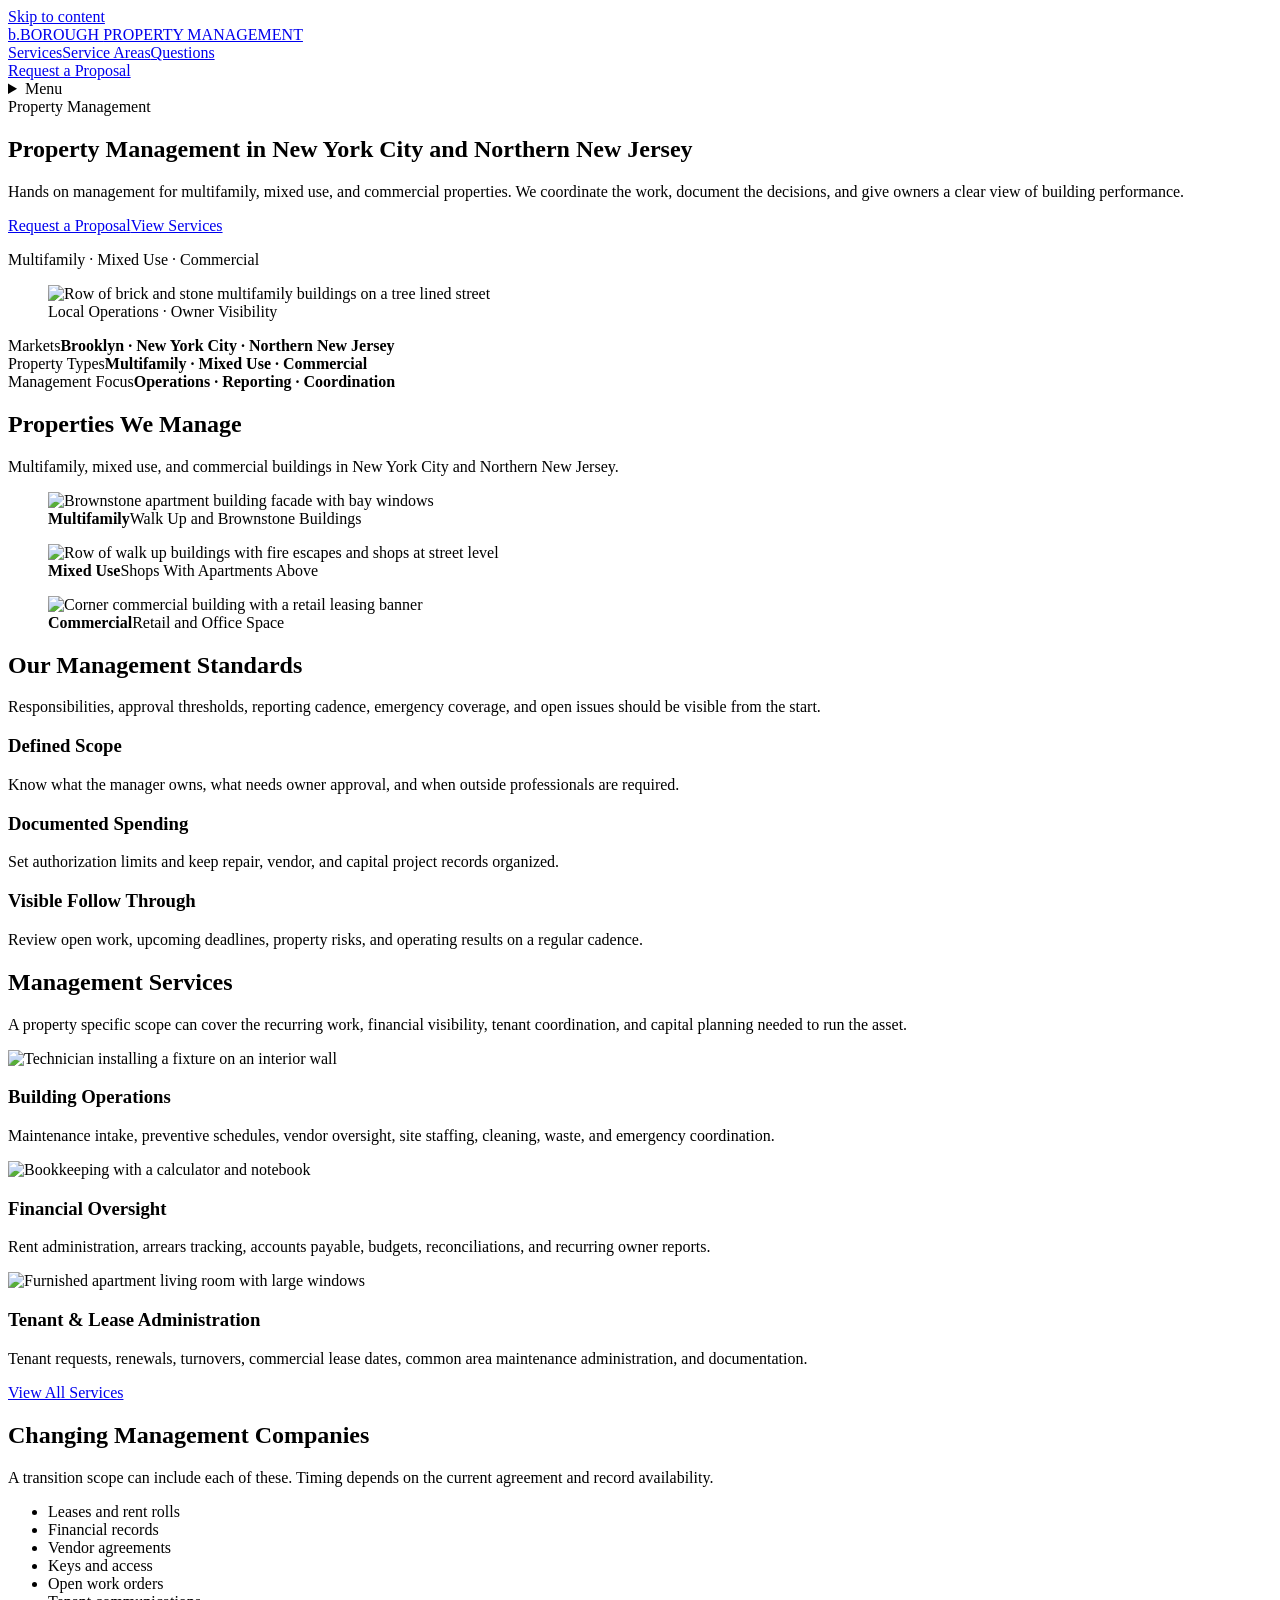
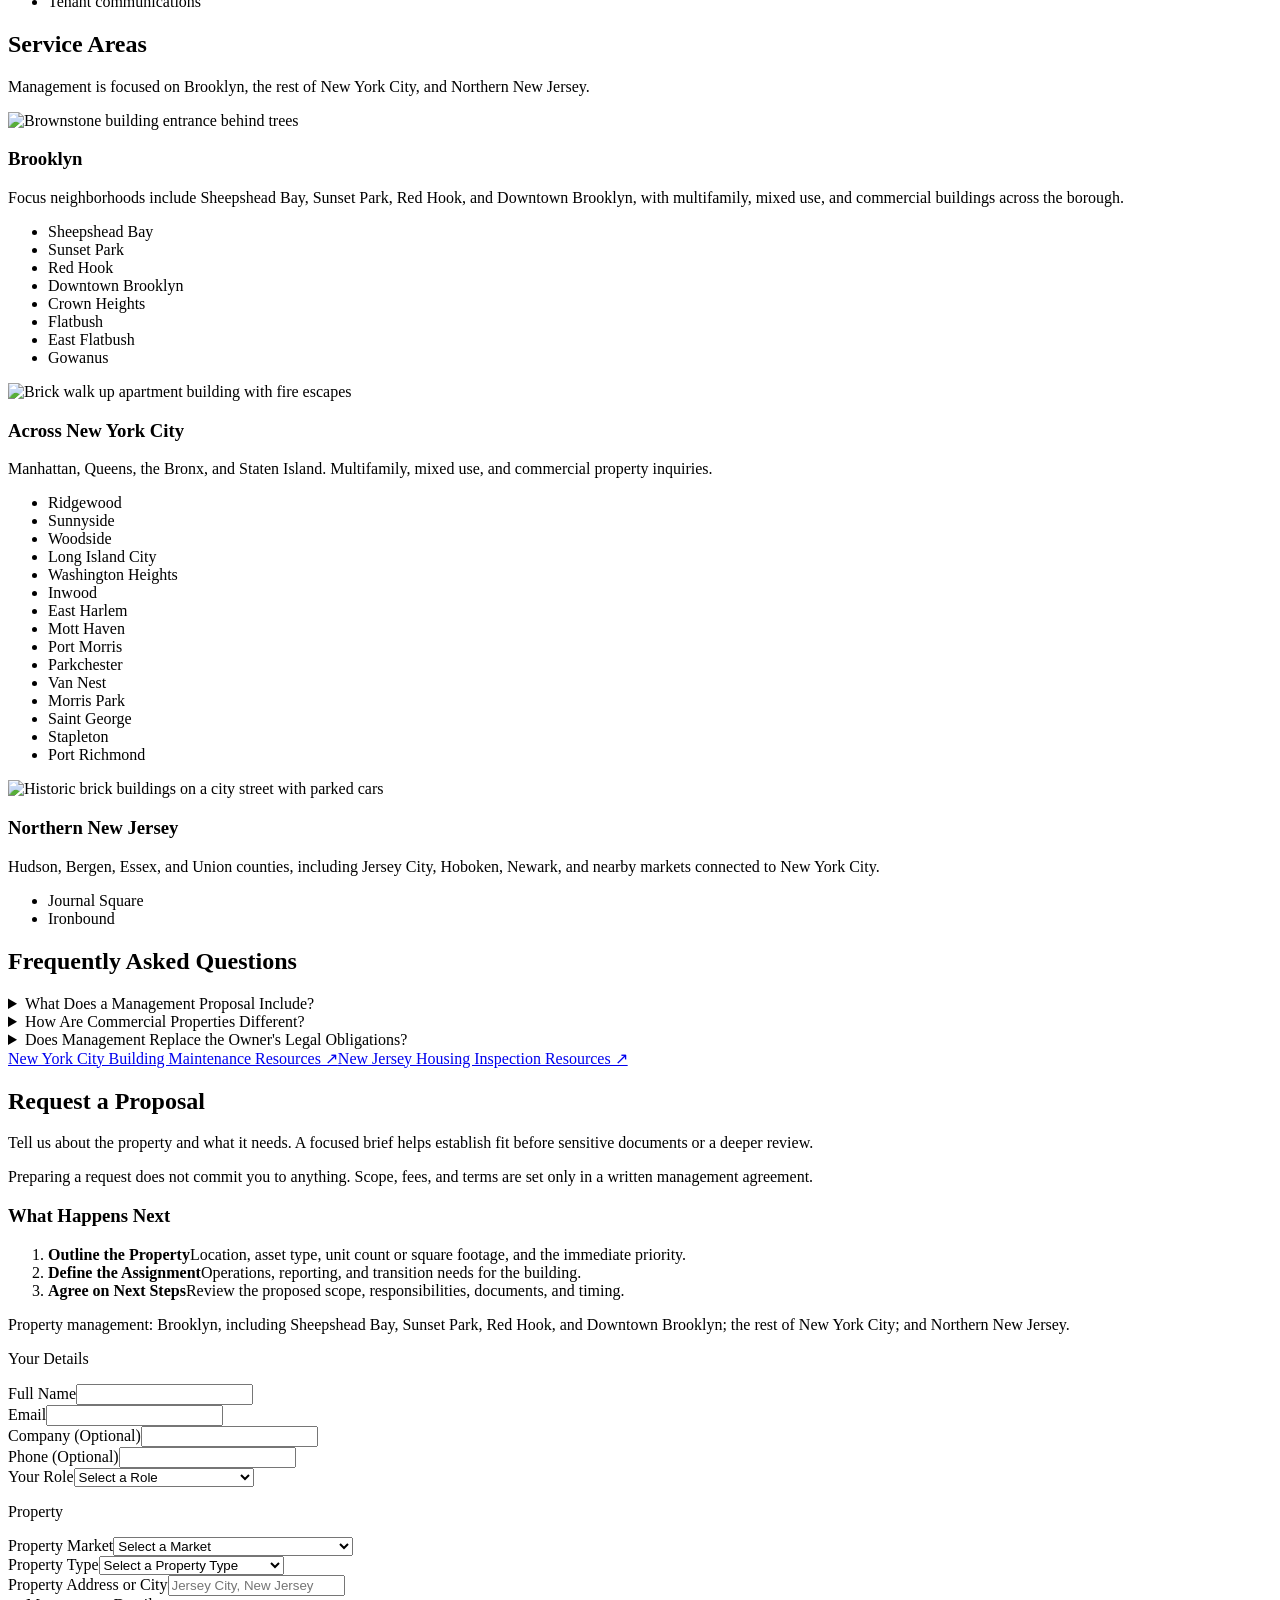
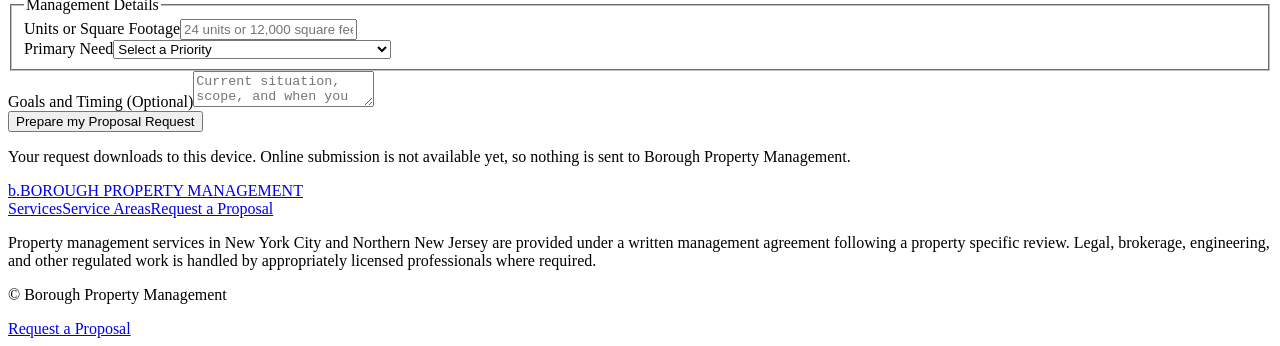
==== commit 01ec9fd5: "Add researched focus neighborhoods to both preview sites Lending and management service area cards l" ====
--- a/management-dist/index.html
+++ b/management-dist/index.html
@@ -1 +1 @@
-<!doctype html><html lang="en"><head><meta charset="utf-8"><meta name="viewport" content="width=device-width,initial-scale=1"><title>Property Management in New York City &amp; Northern New Jersey | Borough Property Management</title><meta name="description" content="Property management for multifamily, mixed use, and commercial buildings in Brooklyn, including Sheepshead Bay, Sunset Park, Red Hook, and Downtown Brooklyn, across New York City, and in Northern New Jersey."><meta name="robots" content="index,follow,max-image-preview:large"><meta name="theme-color" content="#182d30"><link rel="canonical" href="https://borough-property-management.onrender.com/"><link rel="icon" type="image/svg+xml" href="/favicon.svg"><link rel="preconnect" href="https://images.unsplash.com"><meta property="og:type" content="website"><meta property="og:site_name" content="Borough Property Management"><meta property="og:title" content="Property Management in New York City &amp; Northern New Jersey | Borough Property Management"><meta property="og:description" content="Property management for multifamily, mixed use, and commercial buildings in Brooklyn, including Sheepshead Bay, Sunset Park, Red Hook, and Downtown Brooklyn, across New York City, and in Northern New Jersey."><meta property="og:url" content="https://borough-property-management.onrender.com/"><meta property="og:image" content="https://images.unsplash.com/photo-1641217658611-5ffbcde46b61?auto=format&amp;fit=crop&amp;w=1200&amp;h=630&amp;q=80"><meta name="twitter:card" content="summary_large_image"><meta name="twitter:title" content="Property Management in New York City &amp; Northern New Jersey | Borough Property Management"><meta name="twitter:description" content="Property management for multifamily, mixed use, and commercial buildings in Brooklyn, including Sheepshead Bay, Sunset Park, Red Hook, and Downtown Brooklyn, across New York City, and in Northern New Jersey."><meta name="twitter:image" content="https://images.unsplash.com/photo-1641217658611-5ffbcde46b61?auto=format&amp;fit=crop&amp;w=1200&amp;h=630&amp;q=80"><script type="application/ld+json">{"@context":"https://schema.org","@graph":[{"@type":"Organization","@id":"https://borough-property-management.onrender.com/#organization","name":"Borough Property Management","url":"https://borough-property-management.onrender.com/","areaServed":[{"@type":"Place","name":"Sheepshead Bay, Brooklyn, New York"},{"@type":"Place","name":"Sunset Park, Brooklyn, New York"},{"@type":"Place","name":"Red Hook, Brooklyn, New York"},{"@type":"Place","name":"Downtown Brooklyn, Brooklyn, New York"},{"@type":"City","name":"Brooklyn"},{"@type":"City","name":"New York City"},{"@type":"AdministrativeArea","name":"Northern New Jersey"}]},{"@type":"WebSite","@id":"https://borough-property-management.onrender.com/#website","url":"https://borough-property-management.onrender.com/","name":"Borough Property Management","inLanguage":"en-US"},{"@type":"Service","name":"Property Management for Multifamily, Mixed Use, and Commercial Buildings","provider":{"@id":"https://borough-property-management.onrender.com/#organization"},"serviceType":["Multifamily property management","Mixed use property management","Commercial property management"],"areaServed":[{"@type":"Place","name":"Sheepshead Bay, Brooklyn, New York"},{"@type":"Place","name":"Sunset Park, Brooklyn, New York"},{"@type":"Place","name":"Red Hook, Brooklyn, New York"},{"@type":"Place","name":"Downtown Brooklyn, Brooklyn, New York"},{"@type":"City","name":"Brooklyn"},{"@type":"City","name":"New York City"},{"@type":"AdministrativeArea","name":"Northern New Jersey"}],"description":"Property management for multifamily, mixed use, and commercial buildings in Brooklyn, including Sheepshead Bay, Sunset Park, Red Hook, and Downtown Brooklyn, across New York City, and in Northern New Jersey."}]}</script><link rel="stylesheet" href="/assets/site.css"></head><body><a class="skip" href="#main">Skip to content</a><header class="nav"><div class="wrap nav-inner"><a class="brand" href="/"><span class="mark" aria-hidden="true">b.</span><span class="brand-name">BOROUGH <span>PROPERTY MANAGEMENT</span></span></a><nav class="nav-links" aria-label="Main navigation"><a href="/services/">Services</a><a href="/#markets">Service Areas</a><a href="/#faq">Questions</a></nav><a class="btn btn-sm nav-cta" href="#contact">Request a Proposal</a><details class="menu" id="mobile-menu"><summary><span class="menu-icon" aria-hidden="true"></span>Menu</summary><nav class="menu-sheet" aria-label="Mobile navigation"><a href="/" aria-current="page">Home</a><a href="/services/">Services</a><a href="/#markets">Service Areas</a><a href="/#faq">Questions</a><a class="btn" href="#contact">Request a Proposal</a></nav></details></div></header><main id="main"><section class="wrap hero"><div><span class="kicker">Property Management</span><h1>Property Management in New York City and Northern New Jersey</h1><p class="lede">Hands on management for multifamily, mixed use, and commercial properties. We coordinate the work, document the decisions, and give owners a clear view of building performance.</p><div class="actions"><a class="btn" href="#contact">Request a Proposal</a><a class="btn btn-secondary" href="/services/">View Services</a></div><p class="hero-note">Multifamily · Mixed Use · Commercial</p></div><figure class="media"><img src="https://images.unsplash.com/photo-1641217658611-5ffbcde46b61?auto=format&fit=crop&w=900&q=82" alt="Row of brick and stone multifamily buildings on a tree lined street" width="800" height="1000" fetchpriority="high"><figcaption>Local Operations · Owner Visibility</figcaption></figure></section><div class="wrap"><div class="facts" aria-label="Service overview"><div><span>Markets</span><strong>Brooklyn · New York City · Northern New Jersey</strong></div><div><span>Property Types</span><strong>Multifamily · Mixed Use · Commercial</strong></div><div><span>Management Focus</span><strong>Operations · Reporting · Coordination</strong></div></div></div><section class="section" id="property-types"><div class="wrap"><div class="intro"><div><h2>Properties We Manage</h2></div><p>Multifamily, mixed use, and commercial buildings in New York City and Northern New Jersey.</p></div><div class="gallery" aria-label="Property types we manage"><figure class="photo"><img src="https://images.unsplash.com/photo-1678654210242-96cff6a7751e?auto=format&amp;fit=crop&amp;w=640&amp;h=427&amp;q=75" srcset="https://images.unsplash.com/photo-1678654210242-96cff6a7751e?auto=format&amp;fit=crop&amp;w=480&amp;h=320&amp;q=75 480w, https://images.unsplash.com/photo-1678654210242-96cff6a7751e?auto=format&amp;fit=crop&amp;w=640&amp;h=427&amp;q=75 640w, https://images.unsplash.com/photo-1678654210242-96cff6a7751e?auto=format&amp;fit=crop&amp;w=960&amp;h=640&amp;q=75 960w" sizes="(max-width:959px) 78vw, 380px" width="640" height="427" alt="Brownstone apartment building facade with bay windows" loading="lazy"><figcaption><strong>Multifamily</strong><span>Walk Up and Brownstone Buildings</span></figcaption></figure><figure class="photo"><img src="https://images.unsplash.com/photo-1557500608-1c483bc8d90d?auto=format&amp;fit=crop&amp;w=640&amp;h=427&amp;q=75" srcset="https://images.unsplash.com/photo-1557500608-1c483bc8d90d?auto=format&amp;fit=crop&amp;w=480&amp;h=320&amp;q=75 480w, https://images.unsplash.com/photo-1557500608-1c483bc8d90d?auto=format&amp;fit=crop&amp;w=640&amp;h=427&amp;q=75 640w, https://images.unsplash.com/photo-1557500608-1c483bc8d90d?auto=format&amp;fit=crop&amp;w=960&amp;h=640&amp;q=75 960w" sizes="(max-width:959px) 78vw, 380px" width="640" height="427" alt="Row of walk up buildings with fire escapes and shops at street level" loading="lazy"><figcaption><strong>Mixed Use</strong><span>Shops With Apartments Above</span></figcaption></figure><figure class="photo"><img src="https://images.unsplash.com/photo-1759873361074-f544821daa36?auto=format&amp;fit=crop&amp;w=640&amp;h=427&amp;q=75" srcset="https://images.unsplash.com/photo-1759873361074-f544821daa36?auto=format&amp;fit=crop&amp;w=480&amp;h=320&amp;q=75 480w, https://images.unsplash.com/photo-1759873361074-f544821daa36?auto=format&amp;fit=crop&amp;w=640&amp;h=427&amp;q=75 640w, https://images.unsplash.com/photo-1759873361074-f544821daa36?auto=format&amp;fit=crop&amp;w=960&amp;h=640&amp;q=75 960w" sizes="(max-width:959px) 78vw, 380px" width="640" height="427" alt="Corner commercial building with a retail leasing banner" loading="lazy"><figcaption><strong>Commercial</strong><span>Retail and Office Space</span></figcaption></figure></div></div></section><section class="section soft" id="standards"><div class="wrap"><div class="intro"><div><h2>Our Management Standards</h2></div><p>Responsibilities, approval thresholds, reporting cadence, emergency coverage, and open issues should be visible from the start.</p></div><div class="grid grid-3"><article class="card"><h3>Defined Scope</h3><p>Know what the manager owns, what needs owner approval, and when outside professionals are required.</p></article><article class="card"><h3>Documented Spending</h3><p>Set authorization limits and keep repair, vendor, and capital project records organized.</p></article><article class="card"><h3>Visible Follow Through</h3><p>Review open work, upcoming deadlines, property risks, and operating results on a regular cadence.</p></article></div></div></section><section class="section" id="services"><div class="wrap"><div class="intro"><div><h2>Management Services</h2></div><p>A property specific scope can cover the recurring work, financial visibility, tenant coordination, and capital planning needed to run the asset.</p></div><div class="grid grid-3"><article class="card thumb-card"><img class="card-thumb" src="https://images.unsplash.com/photo-1676630656246-3047520adfdf?auto=format&amp;fit=crop&amp;w=640&amp;h=427&amp;q=75" srcset="https://images.unsplash.com/photo-1676630656246-3047520adfdf?auto=format&amp;fit=crop&amp;w=240&amp;h=160&amp;q=70 240w, https://images.unsplash.com/photo-1676630656246-3047520adfdf?auto=format&amp;fit=crop&amp;w=480&amp;h=320&amp;q=75 480w, https://images.unsplash.com/photo-1676630656246-3047520adfdf?auto=format&amp;fit=crop&amp;w=640&amp;h=427&amp;q=75 640w, https://images.unsplash.com/photo-1676630656246-3047520adfdf?auto=format&amp;fit=crop&amp;w=960&amp;h=640&amp;q=75 960w" sizes="(max-width:959px) 104px, 380px" width="640" height="427" loading="lazy" alt="Technician installing a fixture on an interior wall"><h3>Building Operations</h3><p>Maintenance intake, preventive schedules, vendor oversight, site staffing, cleaning, waste, and emergency coordination.</p></article><article class="card thumb-card"><img class="card-thumb" src="https://images.unsplash.com/photo-1707902665498-a202981fb5ac?auto=format&amp;fit=crop&amp;w=640&amp;h=427&amp;q=75" srcset="https://images.unsplash.com/photo-1707902665498-a202981fb5ac?auto=format&amp;fit=crop&amp;w=240&amp;h=160&amp;q=70 240w, https://images.unsplash.com/photo-1707902665498-a202981fb5ac?auto=format&amp;fit=crop&amp;w=480&amp;h=320&amp;q=75 480w, https://images.unsplash.com/photo-1707902665498-a202981fb5ac?auto=format&amp;fit=crop&amp;w=640&amp;h=427&amp;q=75 640w, https://images.unsplash.com/photo-1707902665498-a202981fb5ac?auto=format&amp;fit=crop&amp;w=960&amp;h=640&amp;q=75 960w" sizes="(max-width:959px) 104px, 380px" width="640" height="427" loading="lazy" alt="Bookkeeping with a calculator and notebook"><h3>Financial Oversight</h3><p>Rent administration, arrears tracking, accounts payable, budgets, reconciliations, and recurring owner reports.</p></article><article class="card thumb-card"><img class="card-thumb" src="https://images.unsplash.com/photo-1713832139688-79676097edde?auto=format&amp;fit=crop&amp;w=640&amp;h=427&amp;q=75" srcset="https://images.unsplash.com/photo-1713832139688-79676097edde?auto=format&amp;fit=crop&amp;w=240&amp;h=160&amp;q=70 240w, https://images.unsplash.com/photo-1713832139688-79676097edde?auto=format&amp;fit=crop&amp;w=480&amp;h=320&amp;q=75 480w, https://images.unsplash.com/photo-1713832139688-79676097edde?auto=format&amp;fit=crop&amp;w=640&amp;h=427&amp;q=75 640w, https://images.unsplash.com/photo-1713832139688-79676097edde?auto=format&amp;fit=crop&amp;w=960&amp;h=640&amp;q=75 960w" sizes="(max-width:959px) 104px, 380px" width="640" height="427" loading="lazy" alt="Furnished apartment living room with large windows"><h3>Tenant & Lease Administration</h3><p>Tenant requests, renewals, turnovers, commercial lease dates, common area maintenance administration, and documentation.</p></article></div><div class="actions"><a class="btn btn-secondary" href="/services/">View All Services</a></div></div></section><section class="section soft" id="transition"><div class="wrap"><div class="intro"><div><h2>Changing Management Companies</h2></div><p>A transition scope can include each of these. Timing depends on the current agreement and record availability.</p></div><ul class="checks checks-2"><li>Leases and rent rolls</li><li>Financial records</li><li>Vendor agreements</li><li>Keys and access</li><li>Open work orders</li><li>Tenant communications</li></ul></div></section><section class="section" id="markets"><div class="wrap"><div class="intro"><div><h2>Service Areas</h2></div><p>Management is focused on Brooklyn, the rest of New York City, and Northern New Jersey.</p></div><div class="grid grid-3"><article class="card thumb-card"><img class="card-thumb" src="https://images.unsplash.com/photo-1698281432698-24d9d235c295?auto=format&amp;fit=crop&amp;w=640&amp;h=427&amp;q=75" srcset="https://images.unsplash.com/photo-1698281432698-24d9d235c295?auto=format&amp;fit=crop&amp;w=240&amp;h=160&amp;q=70 240w, https://images.unsplash.com/photo-1698281432698-24d9d235c295?auto=format&amp;fit=crop&amp;w=480&amp;h=320&amp;q=75 480w, https://images.unsplash.com/photo-1698281432698-24d9d235c295?auto=format&amp;fit=crop&amp;w=640&amp;h=427&amp;q=75 640w, https://images.unsplash.com/photo-1698281432698-24d9d235c295?auto=format&amp;fit=crop&amp;w=960&amp;h=640&amp;q=75 960w" sizes="(max-width:959px) 104px, 380px" width="640" height="427" loading="lazy" alt="Brownstone building entrance behind trees"><h3>Brooklyn</h3><p>Focus neighborhoods include Sheepshead Bay, Sunset Park, Red Hook, and Downtown Brooklyn, with multifamily, mixed use, and commercial buildings across the borough.</p><ul class="tags" aria-label="Brooklyn focus neighborhoods"><li>Sheepshead Bay</li><li>Sunset Park</li><li>Red Hook</li><li>Downtown Brooklyn</li></ul></article><article class="card thumb-card"><img class="card-thumb" src="https://images.unsplash.com/photo-1665852444511-64f80caeb150?auto=format&amp;fit=crop&amp;w=640&amp;h=427&amp;q=75" srcset="https://images.unsplash.com/photo-1665852444511-64f80caeb150?auto=format&amp;fit=crop&amp;w=240&amp;h=160&amp;q=70 240w, https://images.unsplash.com/photo-1665852444511-64f80caeb150?auto=format&amp;fit=crop&amp;w=480&amp;h=320&amp;q=75 480w, https://images.unsplash.com/photo-1665852444511-64f80caeb150?auto=format&amp;fit=crop&amp;w=640&amp;h=427&amp;q=75 640w, https://images.unsplash.com/photo-1665852444511-64f80caeb150?auto=format&amp;fit=crop&amp;w=960&amp;h=640&amp;q=75 960w" sizes="(max-width:959px) 104px, 380px" width="640" height="427" loading="lazy" alt="Brick walk up apartment building with fire escapes"><h3>Across New York City</h3><p>Manhattan, Queens, the Bronx, and Staten Island. Multifamily, mixed use, and commercial property inquiries.</p></article><article class="card thumb-card"><img class="card-thumb" src="https://images.unsplash.com/photo-1607456446039-5c59b091e101?auto=format&amp;fit=crop&amp;w=640&amp;h=427&amp;q=75" srcset="https://images.unsplash.com/photo-1607456446039-5c59b091e101?auto=format&amp;fit=crop&amp;w=240&amp;h=160&amp;q=70 240w, https://images.unsplash.com/photo-1607456446039-5c59b091e101?auto=format&amp;fit=crop&amp;w=480&amp;h=320&amp;q=75 480w, https://images.unsplash.com/photo-1607456446039-5c59b091e101?auto=format&amp;fit=crop&amp;w=640&amp;h=427&amp;q=75 640w, https://images.unsplash.com/photo-1607456446039-5c59b091e101?auto=format&amp;fit=crop&amp;w=960&amp;h=640&amp;q=75 960w" sizes="(max-width:959px) 104px, 380px" width="640" height="427" loading="lazy" alt="Historic brick buildings on a city street with parked cars"><h3>Northern New Jersey</h3><p>Hudson, Bergen, Essex, and Union counties, including Jersey City, Hoboken, Newark, and nearby markets connected to New York City.</p></article></div></div></section><section class="section soft" id="faq"><div class="wrap faq"><div class="intro"><div><h2>Frequently Asked Questions</h2></div></div><div class="accordion"><details><summary>What Does a Management Proposal Include?</summary><div class="panel"><p>A proposed scope, fees, reporting schedule, spending authority, emergency arrangements, and transition requirements. The exact scope depends on the property, lease obligations, and existing staff or vendors.</p></div></details><details><summary>How Are Commercial Properties Different?</summary><div class="panel"><p>Commercial management adds lease specific items such as expense recoveries, common area maintenance reconciliations, tenant improvement coordination, rent escalations, and critical dates. Responsibilities are reviewed against each lease.</p></div></details><details><summary>Does Management Replace the Owner's Legal Obligations?</summary><div class="panel"><p>No. The agreement defines delegated responsibilities. Owners retain applicable obligations, and legal or technical matters require the appropriate qualified professionals.</p></div></details></div><div class="resources"><a href="https://www.nyc.gov/site/buildings/property-or-business-owner/property-maintenance.page" target="_blank" rel="noopener noreferrer">New York City Building Maintenance Resources ↗</a><a href="https://www.nj.gov/dca/codes/offices/housinginspection.shtml" target="_blank" rel="noopener noreferrer">New Jersey Housing Inspection Resources ↗</a></div></div></section><section class="section soft" id="contact" data-cta-end><div class="wrap contact"><div class="contact-copy"><h2>Request a Proposal</h2><p>Tell us about the property and what it needs. A focused brief helps establish fit before sensitive documents or a deeper review.</p><p class="reassure">Preparing a request does not commit you to anything. Scope, fees, and terms are set only in a written management agreement.</p><div class="next-steps"><h3>What Happens Next</h3><ol><li><strong>Outline the Property</strong><span>Location, asset type, unit count or square footage, and the immediate priority.</span></li><li><strong>Define the Assignment</strong><span>Operations, reporting, and transition needs for the building.</span></li><li><strong>Agree on Next Steps</strong><span>Review the proposed scope, responsibilities, documents, and timing.</span></li></ol></div><p class="small">Property management: Brooklyn, including Sheepshead Bay, Sunset Park, Red Hook, and Downtown Brooklyn; the rest of New York City; and Northern New Jersey.</p></div><form class="form" id="property-form"><input type="hidden" id="utm-source" name="UTM source"><input type="hidden" id="utm-medium" name="UTM medium"><input type="hidden" id="utm-campaign" name="UTM campaign"><input type="hidden" id="utm-content" name="UTM content"><input type="hidden" id="utm-term" name="UTM term"><input type="hidden" id="gclid" name="Google click ID"><input type="hidden" name="Service" value="Property Management"><div class="fields"><p class="form-group">Your Details</p><div class="field"><label for="name">Full Name</label><input id="name" name="Name" type="text" required autocomplete="name" maxlength="120"></div><div class="field"><label for="email">Email</label><input id="email" name="Email" type="email" required autocomplete="email" maxlength="200"></div><div class="field"><label for="company">Company <span class="muted">(Optional)</span></label><input id="company" name="Company" type="text" autocomplete="organization" maxlength="160"></div><div class="field"><label for="phone">Phone <span class="muted">(Optional)</span></label><input id="phone" name="Phone" type="tel" autocomplete="tel" maxlength="40"></div><div class="field full"><label for="role">Your Role</label><select id="role" name="Role" required><option value="">Select a Role</option><option>Property Owner / Investor</option><option>Owner Representative</option><option>Real Estate Broker / Agent</option><option>Other</option></select></div><p class="form-group">Property</p><div class="field"><label for="market">Property Market</label><select id="market" name="Market" required><option value="">Select a Market</option><optgroup label="Brooklyn"><option>Sheepshead Bay</option><option>Sunset Park</option><option>Red Hook</option><option>Downtown Brooklyn</option><option>Other Brooklyn Neighborhood</option></optgroup><optgroup label="New York City"><option>Manhattan</option><option>Queens</option><option>The Bronx</option><option>Staten Island</option></optgroup><optgroup label="New Jersey"><option>Northern New Jersey</option></optgroup></select></div><div class="field"><label for="asset">Property Type</label><select id="asset" name="Property type" required><option value="">Select a Property Type</option><option>Multifamily Building</option><option>Mixed Use Building</option><option>Office Building / Space</option><option>Retail Building / Storefront</option><option>Other Commercial Property</option><option>Portfolio</option></select></div><div class="field full"><label for="location">Property Address or City</label><input id="location" name="Location" type="text" required autocomplete="off" maxlength="240" placeholder="Jersey City, New Jersey"></div></div><fieldset id="management-fields"><legend>Management Details</legend><div class="fields"><div class="field"><label for="size">Units or Square Footage</label><input id="size" name="Building size" type="text" required maxlength="100" placeholder="24 units or 12,000 square feet"></div><div class="field"><label for="priority">Primary Need</label><select id="priority" name="Management priority" required><option value="">Select a Priority</option><option>Full Service Management</option><option>Transition From Current Manager</option><option>Leasing and Tenant Operations</option><option>Maintenance and Compliance Coordination</option><option>Financial Reporting and Oversight</option><option>Commercial Lease Administration</option></select></div></div></fieldset><div class="field form-notes"><label for="notes">Goals and Timing <span class="muted">(Optional)</span></label><textarea id="notes" name="Goals and timing" maxlength="3000" placeholder="Current situation, scope, and when you would like to begin."></textarea></div><button class="btn" id="download-button" type="submit" disabled>Prepare my Proposal Request</button><p class="small privacy-note">Your request downloads to this device. Online submission is not available yet, so nothing is sent to Borough Property Management.</p><p class="status" id="form-status" role="status" aria-live="polite"></p><noscript><p class="small">Enable JavaScript to prepare a downloadable brief. Online submission is unavailable.</p></noscript></form></div></section></main><footer class="footer"><div class="wrap"><div class="footer-top"><a class="brand" href="/"><span class="mark" aria-hidden="true">b.</span><span class="brand-name">BOROUGH <span>PROPERTY MANAGEMENT</span></span></a><nav class="footer-links" aria-label="Footer navigation"><a href="/services/">Services</a><a href="/#markets">Service Areas</a><a href="/#contact">Request a Proposal</a></nav></div><p class="legal">Property management services in New York City and Northern New Jersey are provided under a written management agreement following a property specific review. Legal, brokerage, engineering, and other regulated work is handled by appropriately licensed professionals where required.</p><p class="legal">&copy; Borough Property Management</p></div></footer><div class="mobile-cta"><a class="btn" href="#contact">Request a Proposal</a></div><script>(function(){"use strict";var params=new URLSearchParams(window.location.search);var form=document.getElementById("property-form"),status=document.getElementById("form-status");[["utm_source","utm-source"],["utm_medium","utm-medium"],["utm_campaign","utm-campaign"],["utm_content","utm-content"],["utm_term","utm-term"],["gclid","gclid"]].forEach(function(pair){var field=document.getElementById(pair[1]);if(field)field.value=(params.get(pair[0])||"").slice(0,250);});document.getElementById("download-button").disabled=false;form.addEventListener("submit",function(event){event.preventDefault();if(!form.reportValidity()){return;}var lines=["BOROUGH PROPERTY MANAGEMENT","Brief prepared on this device, not submitted",""];new FormData(form).forEach(function(value,key){if(String(value).trim()){lines.push(key+": "+String(value).trim());}});lines.push("","This brief was prepared on your device. It has not been sent to Borough Property Management.");var file=new Blob([lines.join("\n")],{type:"text/plain;charset=utf-8"}),url=URL.createObjectURL(file),link=document.createElement("a");link.href=url;link.download="borough-property-brief.txt";document.body.appendChild(link);link.click();link.remove();setTimeout(function(){URL.revokeObjectURL(url);},1000);status.textContent="Your brief is ready to save. It has not been submitted.";});})();</script><script>(function(){"use strict";var nav=document.querySelector(".nav"),menu=document.getElementById("mobile-menu");function syncNav(){nav.classList.toggle("scrolled",window.scrollY>4);}window.addEventListener("scroll",syncNav,{passive:true});requestAnimationFrame(syncNav);if(menu){menu.querySelectorAll("a").forEach(function(a){a.addEventListener("click",function(){menu.open=false;});});menu.addEventListener("keydown",function(e){if(e.key==="Escape"){menu.open=false;menu.querySelector("summary").focus();}});document.addEventListener("click",function(e){if(menu.open&&!menu.contains(e.target))menu.open=false;});}document.querySelectorAll(".accordion").forEach(function(g){var ds=g.querySelectorAll("details");ds.forEach(function(d){d.addEventListener("toggle",function(){if(d.open)ds.forEach(function(x){if(x!==d)x.open=false;});});});});var bar=document.querySelector(".mobile-cta"),end=document.querySelector("[data-cta-end]");if(bar&&end&&"IntersectionObserver" in window){new IntersectionObserver(function(es){bar.classList.toggle("is-hidden",es[0].isIntersecting);}).observe(end);}})();</script></body></html>+<!doctype html><html lang="en"><head><meta charset="utf-8"><meta name="viewport" content="width=device-width,initial-scale=1"><title>Property Management in New York City &amp; Northern New Jersey | Borough Property Management</title><meta name="description" content="Property management for multifamily, mixed use, and commercial buildings in Brooklyn, including Sheepshead Bay, Sunset Park, Red Hook, and Downtown Brooklyn, across New York City, and in Northern New Jersey."><meta name="robots" content="index,follow,max-image-preview:large"><meta name="theme-color" content="#182d30"><link rel="canonical" href="https://borough-property-management.onrender.com/"><link rel="icon" type="image/svg+xml" href="/favicon.svg"><link rel="preconnect" href="https://images.unsplash.com"><meta property="og:type" content="website"><meta property="og:site_name" content="Borough Property Management"><meta property="og:title" content="Property Management in New York City &amp; Northern New Jersey | Borough Property Management"><meta property="og:description" content="Property management for multifamily, mixed use, and commercial buildings in Brooklyn, including Sheepshead Bay, Sunset Park, Red Hook, and Downtown Brooklyn, across New York City, and in Northern New Jersey."><meta property="og:url" content="https://borough-property-management.onrender.com/"><meta property="og:image" content="https://images.unsplash.com/photo-1641217658611-5ffbcde46b61?auto=format&amp;fit=crop&amp;w=1200&amp;h=630&amp;q=80"><meta name="twitter:card" content="summary_large_image"><meta name="twitter:title" content="Property Management in New York City &amp; Northern New Jersey | Borough Property Management"><meta name="twitter:description" content="Property management for multifamily, mixed use, and commercial buildings in Brooklyn, including Sheepshead Bay, Sunset Park, Red Hook, and Downtown Brooklyn, across New York City, and in Northern New Jersey."><meta name="twitter:image" content="https://images.unsplash.com/photo-1641217658611-5ffbcde46b61?auto=format&amp;fit=crop&amp;w=1200&amp;h=630&amp;q=80"><script type="application/ld+json">{"@context":"https://schema.org","@graph":[{"@type":"Organization","@id":"https://borough-property-management.onrender.com/#organization","name":"Borough Property Management","url":"https://borough-property-management.onrender.com/","areaServed":[{"@type":"Place","name":"Sheepshead Bay, Brooklyn, New York"},{"@type":"Place","name":"Sunset Park, Brooklyn, New York"},{"@type":"Place","name":"Red Hook, Brooklyn, New York"},{"@type":"Place","name":"Downtown Brooklyn, Brooklyn, New York"},{"@type":"City","name":"Brooklyn"},{"@type":"City","name":"New York City"},{"@type":"AdministrativeArea","name":"Northern New Jersey"}]},{"@type":"WebSite","@id":"https://borough-property-management.onrender.com/#website","url":"https://borough-property-management.onrender.com/","name":"Borough Property Management","inLanguage":"en-US"},{"@type":"Service","name":"Property Management for Multifamily, Mixed Use, and Commercial Buildings","provider":{"@id":"https://borough-property-management.onrender.com/#organization"},"serviceType":["Multifamily property management","Mixed use property management","Commercial property management"],"areaServed":[{"@type":"Place","name":"Sheepshead Bay, Brooklyn, New York"},{"@type":"Place","name":"Sunset Park, Brooklyn, New York"},{"@type":"Place","name":"Red Hook, Brooklyn, New York"},{"@type":"Place","name":"Downtown Brooklyn, Brooklyn, New York"},{"@type":"City","name":"Brooklyn"},{"@type":"City","name":"New York City"},{"@type":"AdministrativeArea","name":"Northern New Jersey"}],"description":"Property management for multifamily, mixed use, and commercial buildings in Brooklyn, including Sheepshead Bay, Sunset Park, Red Hook, and Downtown Brooklyn, across New York City, and in Northern New Jersey."}]}</script><link rel="stylesheet" href="/assets/site.css"></head><body><a class="skip" href="#main">Skip to content</a><header class="nav"><div class="wrap nav-inner"><a class="brand" href="/"><span class="mark" aria-hidden="true">b.</span><span class="brand-name">BOROUGH <span>PROPERTY MANAGEMENT</span></span></a><nav class="nav-links" aria-label="Main navigation"><a href="/services/">Services</a><a href="/#markets">Service Areas</a><a href="/#faq">Questions</a></nav><a class="btn btn-sm nav-cta" href="#contact">Request a Proposal</a><details class="menu" id="mobile-menu"><summary><span class="menu-icon" aria-hidden="true"></span>Menu</summary><nav class="menu-sheet" aria-label="Mobile navigation"><a href="/" aria-current="page">Home</a><a href="/services/">Services</a><a href="/#markets">Service Areas</a><a href="/#faq">Questions</a><a class="btn" href="#contact">Request a Proposal</a></nav></details></div></header><main id="main"><section class="wrap hero"><div><span class="kicker">Property Management</span><h1>Property Management in New York City and Northern New Jersey</h1><p class="lede">Hands on management for multifamily, mixed use, and commercial properties. We coordinate the work, document the decisions, and give owners a clear view of building performance.</p><div class="actions"><a class="btn" href="#contact">Request a Proposal</a><a class="btn btn-secondary" href="/services/">View Services</a></div><p class="hero-note">Multifamily · Mixed Use · Commercial</p></div><figure class="media"><img src="https://images.unsplash.com/photo-1641217658611-5ffbcde46b61?auto=format&fit=crop&w=900&q=82" alt="Row of brick and stone multifamily buildings on a tree lined street" width="800" height="1000" fetchpriority="high"><figcaption>Local Operations · Owner Visibility</figcaption></figure></section><div class="wrap"><div class="facts" aria-label="Service overview"><div><span>Markets</span><strong>Brooklyn · New York City · Northern New Jersey</strong></div><div><span>Property Types</span><strong>Multifamily · Mixed Use · Commercial</strong></div><div><span>Management Focus</span><strong>Operations · Reporting · Coordination</strong></div></div></div><section class="section" id="property-types"><div class="wrap"><div class="intro"><div><h2>Properties We Manage</h2></div><p>Multifamily, mixed use, and commercial buildings in New York City and Northern New Jersey.</p></div><div class="gallery" aria-label="Property types we manage"><figure class="photo"><img src="https://images.unsplash.com/photo-1678654210242-96cff6a7751e?auto=format&amp;fit=crop&amp;w=640&amp;h=427&amp;q=75" srcset="https://images.unsplash.com/photo-1678654210242-96cff6a7751e?auto=format&amp;fit=crop&amp;w=480&amp;h=320&amp;q=75 480w, https://images.unsplash.com/photo-1678654210242-96cff6a7751e?auto=format&amp;fit=crop&amp;w=640&amp;h=427&amp;q=75 640w, https://images.unsplash.com/photo-1678654210242-96cff6a7751e?auto=format&amp;fit=crop&amp;w=960&amp;h=640&amp;q=75 960w" sizes="(max-width:959px) 78vw, 380px" width="640" height="427" alt="Brownstone apartment building facade with bay windows" loading="lazy"><figcaption><strong>Multifamily</strong><span>Walk Up and Brownstone Buildings</span></figcaption></figure><figure class="photo"><img src="https://images.unsplash.com/photo-1557500608-1c483bc8d90d?auto=format&amp;fit=crop&amp;w=640&amp;h=427&amp;q=75" srcset="https://images.unsplash.com/photo-1557500608-1c483bc8d90d?auto=format&amp;fit=crop&amp;w=480&amp;h=320&amp;q=75 480w, https://images.unsplash.com/photo-1557500608-1c483bc8d90d?auto=format&amp;fit=crop&amp;w=640&amp;h=427&amp;q=75 640w, https://images.unsplash.com/photo-1557500608-1c483bc8d90d?auto=format&amp;fit=crop&amp;w=960&amp;h=640&amp;q=75 960w" sizes="(max-width:959px) 78vw, 380px" width="640" height="427" alt="Row of walk up buildings with fire escapes and shops at street level" loading="lazy"><figcaption><strong>Mixed Use</strong><span>Shops With Apartments Above</span></figcaption></figure><figure class="photo"><img src="https://images.unsplash.com/photo-1759873361074-f544821daa36?auto=format&amp;fit=crop&amp;w=640&amp;h=427&amp;q=75" srcset="https://images.unsplash.com/photo-1759873361074-f544821daa36?auto=format&amp;fit=crop&amp;w=480&amp;h=320&amp;q=75 480w, https://images.unsplash.com/photo-1759873361074-f544821daa36?auto=format&amp;fit=crop&amp;w=640&amp;h=427&amp;q=75 640w, https://images.unsplash.com/photo-1759873361074-f544821daa36?auto=format&amp;fit=crop&amp;w=960&amp;h=640&amp;q=75 960w" sizes="(max-width:959px) 78vw, 380px" width="640" height="427" alt="Corner commercial building with a retail leasing banner" loading="lazy"><figcaption><strong>Commercial</strong><span>Retail and Office Space</span></figcaption></figure></div></div></section><section class="section soft" id="standards"><div class="wrap"><div class="intro"><div><h2>Our Management Standards</h2></div><p>Responsibilities, approval thresholds, reporting cadence, emergency coverage, and open issues should be visible from the start.</p></div><div class="grid grid-3"><article class="card"><h3>Defined Scope</h3><p>Know what the manager owns, what needs owner approval, and when outside professionals are required.</p></article><article class="card"><h3>Documented Spending</h3><p>Set authorization limits and keep repair, vendor, and capital project records organized.</p></article><article class="card"><h3>Visible Follow Through</h3><p>Review open work, upcoming deadlines, property risks, and operating results on a regular cadence.</p></article></div></div></section><section class="section" id="services"><div class="wrap"><div class="intro"><div><h2>Management Services</h2></div><p>A property specific scope can cover the recurring work, financial visibility, tenant coordination, and capital planning needed to run the asset.</p></div><div class="grid grid-3"><article class="card thumb-card"><img class="card-thumb" src="https://images.unsplash.com/photo-1676630656246-3047520adfdf?auto=format&amp;fit=crop&amp;w=640&amp;h=427&amp;q=75" srcset="https://images.unsplash.com/photo-1676630656246-3047520adfdf?auto=format&amp;fit=crop&amp;w=240&amp;h=160&amp;q=70 240w, https://images.unsplash.com/photo-1676630656246-3047520adfdf?auto=format&amp;fit=crop&amp;w=480&amp;h=320&amp;q=75 480w, https://images.unsplash.com/photo-1676630656246-3047520adfdf?auto=format&amp;fit=crop&amp;w=640&amp;h=427&amp;q=75 640w, https://images.unsplash.com/photo-1676630656246-3047520adfdf?auto=format&amp;fit=crop&amp;w=960&amp;h=640&amp;q=75 960w" sizes="(max-width:959px) 104px, 380px" width="640" height="427" loading="lazy" alt="Technician installing a fixture on an interior wall"><h3>Building Operations</h3><p>Maintenance intake, preventive schedules, vendor oversight, site staffing, cleaning, waste, and emergency coordination.</p></article><article class="card thumb-card"><img class="card-thumb" src="https://images.unsplash.com/photo-1707902665498-a202981fb5ac?auto=format&amp;fit=crop&amp;w=640&amp;h=427&amp;q=75" srcset="https://images.unsplash.com/photo-1707902665498-a202981fb5ac?auto=format&amp;fit=crop&amp;w=240&amp;h=160&amp;q=70 240w, https://images.unsplash.com/photo-1707902665498-a202981fb5ac?auto=format&amp;fit=crop&amp;w=480&amp;h=320&amp;q=75 480w, https://images.unsplash.com/photo-1707902665498-a202981fb5ac?auto=format&amp;fit=crop&amp;w=640&amp;h=427&amp;q=75 640w, https://images.unsplash.com/photo-1707902665498-a202981fb5ac?auto=format&amp;fit=crop&amp;w=960&amp;h=640&amp;q=75 960w" sizes="(max-width:959px) 104px, 380px" width="640" height="427" loading="lazy" alt="Bookkeeping with a calculator and notebook"><h3>Financial Oversight</h3><p>Rent administration, arrears tracking, accounts payable, budgets, reconciliations, and recurring owner reports.</p></article><article class="card thumb-card"><img class="card-thumb" src="https://images.unsplash.com/photo-1713832139688-79676097edde?auto=format&amp;fit=crop&amp;w=640&amp;h=427&amp;q=75" srcset="https://images.unsplash.com/photo-1713832139688-79676097edde?auto=format&amp;fit=crop&amp;w=240&amp;h=160&amp;q=70 240w, https://images.unsplash.com/photo-1713832139688-79676097edde?auto=format&amp;fit=crop&amp;w=480&amp;h=320&amp;q=75 480w, https://images.unsplash.com/photo-1713832139688-79676097edde?auto=format&amp;fit=crop&amp;w=640&amp;h=427&amp;q=75 640w, https://images.unsplash.com/photo-1713832139688-79676097edde?auto=format&amp;fit=crop&amp;w=960&amp;h=640&amp;q=75 960w" sizes="(max-width:959px) 104px, 380px" width="640" height="427" loading="lazy" alt="Furnished apartment living room with large windows"><h3>Tenant & Lease Administration</h3><p>Tenant requests, renewals, turnovers, commercial lease dates, common area maintenance administration, and documentation.</p></article></div><div class="actions"><a class="btn btn-secondary" href="/services/">View All Services</a></div></div></section><section class="section soft" id="transition"><div class="wrap"><div class="intro"><div><h2>Changing Management Companies</h2></div><p>A transition scope can include each of these. Timing depends on the current agreement and record availability.</p></div><ul class="checks checks-2"><li>Leases and rent rolls</li><li>Financial records</li><li>Vendor agreements</li><li>Keys and access</li><li>Open work orders</li><li>Tenant communications</li></ul></div></section><section class="section" id="markets"><div class="wrap"><div class="intro"><div><h2>Service Areas</h2></div><p>Management is focused on Brooklyn, the rest of New York City, and Northern New Jersey.</p></div><div class="grid grid-3"><article class="card thumb-card"><img class="card-thumb" src="https://images.unsplash.com/photo-1698281432698-24d9d235c295?auto=format&amp;fit=crop&amp;w=640&amp;h=427&amp;q=75" srcset="https://images.unsplash.com/photo-1698281432698-24d9d235c295?auto=format&amp;fit=crop&amp;w=240&amp;h=160&amp;q=70 240w, https://images.unsplash.com/photo-1698281432698-24d9d235c295?auto=format&amp;fit=crop&amp;w=480&amp;h=320&amp;q=75 480w, https://images.unsplash.com/photo-1698281432698-24d9d235c295?auto=format&amp;fit=crop&amp;w=640&amp;h=427&amp;q=75 640w, https://images.unsplash.com/photo-1698281432698-24d9d235c295?auto=format&amp;fit=crop&amp;w=960&amp;h=640&amp;q=75 960w" sizes="(max-width:959px) 104px, 380px" width="640" height="427" loading="lazy" alt="Brownstone building entrance behind trees"><h3>Brooklyn</h3><p>Focus neighborhoods include Sheepshead Bay, Sunset Park, Red Hook, and Downtown Brooklyn, with multifamily, mixed use, and commercial buildings across the borough.</p><ul class="tags" aria-label="Brooklyn focus neighborhoods"><li>Sheepshead Bay</li><li>Sunset Park</li><li>Red Hook</li><li>Downtown Brooklyn</li><li>Crown Heights</li><li>Flatbush</li><li>East Flatbush</li><li>Gowanus</li></ul></article><article class="card thumb-card"><img class="card-thumb" src="https://images.unsplash.com/photo-1665852444511-64f80caeb150?auto=format&amp;fit=crop&amp;w=640&amp;h=427&amp;q=75" srcset="https://images.unsplash.com/photo-1665852444511-64f80caeb150?auto=format&amp;fit=crop&amp;w=240&amp;h=160&amp;q=70 240w, https://images.unsplash.com/photo-1665852444511-64f80caeb150?auto=format&amp;fit=crop&amp;w=480&amp;h=320&amp;q=75 480w, https://images.unsplash.com/photo-1665852444511-64f80caeb150?auto=format&amp;fit=crop&amp;w=640&amp;h=427&amp;q=75 640w, https://images.unsplash.com/photo-1665852444511-64f80caeb150?auto=format&amp;fit=crop&amp;w=960&amp;h=640&amp;q=75 960w" sizes="(max-width:959px) 104px, 380px" width="640" height="427" loading="lazy" alt="Brick walk up apartment building with fire escapes"><h3>Across New York City</h3><p>Manhattan, Queens, the Bronx, and Staten Island. Multifamily, mixed use, and commercial property inquiries.</p><ul class="tags" aria-label="New York City focus neighborhoods"><li>Ridgewood</li><li>Sunnyside</li><li>Woodside</li><li>Long Island City</li><li>Washington Heights</li><li>Inwood</li><li>East Harlem</li><li>Mott Haven</li><li>Port Morris</li><li>Parkchester</li><li>Van Nest</li><li>Morris Park</li><li>Saint George</li><li>Stapleton</li><li>Port Richmond</li></ul></article><article class="card thumb-card"><img class="card-thumb" src="https://images.unsplash.com/photo-1607456446039-5c59b091e101?auto=format&amp;fit=crop&amp;w=640&amp;h=427&amp;q=75" srcset="https://images.unsplash.com/photo-1607456446039-5c59b091e101?auto=format&amp;fit=crop&amp;w=240&amp;h=160&amp;q=70 240w, https://images.unsplash.com/photo-1607456446039-5c59b091e101?auto=format&amp;fit=crop&amp;w=480&amp;h=320&amp;q=75 480w, https://images.unsplash.com/photo-1607456446039-5c59b091e101?auto=format&amp;fit=crop&amp;w=640&amp;h=427&amp;q=75 640w, https://images.unsplash.com/photo-1607456446039-5c59b091e101?auto=format&amp;fit=crop&amp;w=960&amp;h=640&amp;q=75 960w" sizes="(max-width:959px) 104px, 380px" width="640" height="427" loading="lazy" alt="Historic brick buildings on a city street with parked cars"><h3>Northern New Jersey</h3><p>Hudson, Bergen, Essex, and Union counties, including Jersey City, Hoboken, Newark, and nearby markets connected to New York City.</p><ul class="tags" aria-label="Northern New Jersey focus neighborhoods"><li>Journal Square</li><li>Ironbound</li></ul></article></div></div></section><section class="section soft" id="faq"><div class="wrap faq"><div class="intro"><div><h2>Frequently Asked Questions</h2></div></div><div class="accordion"><details><summary>What Does a Management Proposal Include?</summary><div class="panel"><p>A proposed scope, fees, reporting schedule, spending authority, emergency arrangements, and transition requirements. The exact scope depends on the property, lease obligations, and existing staff or vendors.</p></div></details><details><summary>How Are Commercial Properties Different?</summary><div class="panel"><p>Commercial management adds lease specific items such as expense recoveries, common area maintenance reconciliations, tenant improvement coordination, rent escalations, and critical dates. Responsibilities are reviewed against each lease.</p></div></details><details><summary>Does Management Replace the Owner's Legal Obligations?</summary><div class="panel"><p>No. The agreement defines delegated responsibilities. Owners retain applicable obligations, and legal or technical matters require the appropriate qualified professionals.</p></div></details></div><div class="resources"><a href="https://www.nyc.gov/site/buildings/property-or-business-owner/property-maintenance.page" target="_blank" rel="noopener noreferrer">New York City Building Maintenance Resources ↗</a><a href="https://www.nj.gov/dca/codes/offices/housinginspection.shtml" target="_blank" rel="noopener noreferrer">New Jersey Housing Inspection Resources ↗</a></div></div></section><section class="section soft" id="contact" data-cta-end><div class="wrap contact"><div class="contact-copy"><h2>Request a Proposal</h2><p>Tell us about the property and what it needs. A focused brief helps establish fit before sensitive documents or a deeper review.</p><p class="reassure">Preparing a request does not commit you to anything. Scope, fees, and terms are set only in a written management agreement.</p><div class="next-steps"><h3>What Happens Next</h3><ol><li><strong>Outline the Property</strong><span>Location, asset type, unit count or square footage, and the immediate priority.</span></li><li><strong>Define the Assignment</strong><span>Operations, reporting, and transition needs for the building.</span></li><li><strong>Agree on Next Steps</strong><span>Review the proposed scope, responsibilities, documents, and timing.</span></li></ol></div><p class="small">Property management: Brooklyn, including Sheepshead Bay, Sunset Park, Red Hook, and Downtown Brooklyn; the rest of New York City; and Northern New Jersey.</p></div><form class="form" id="property-form"><input type="hidden" id="utm-source" name="UTM source"><input type="hidden" id="utm-medium" name="UTM medium"><input type="hidden" id="utm-campaign" name="UTM campaign"><input type="hidden" id="utm-content" name="UTM content"><input type="hidden" id="utm-term" name="UTM term"><input type="hidden" id="gclid" name="Google click ID"><input type="hidden" name="Service" value="Property Management"><div class="fields"><p class="form-group">Your Details</p><div class="field"><label for="name">Full Name</label><input id="name" name="Name" type="text" required autocomplete="name" maxlength="120"></div><div class="field"><label for="email">Email</label><input id="email" name="Email" type="email" required autocomplete="email" maxlength="200"></div><div class="field"><label for="company">Company <span class="muted">(Optional)</span></label><input id="company" name="Company" type="text" autocomplete="organization" maxlength="160"></div><div class="field"><label for="phone">Phone <span class="muted">(Optional)</span></label><input id="phone" name="Phone" type="tel" autocomplete="tel" maxlength="40"></div><div class="field full"><label for="role">Your Role</label><select id="role" name="Role" required><option value="">Select a Role</option><option>Property Owner / Investor</option><option>Owner Representative</option><option>Real Estate Broker / Agent</option><option>Other</option></select></div><p class="form-group">Property</p><div class="field"><label for="market">Property Market</label><select id="market" name="Market" required><option value="">Select a Market</option><optgroup label="Brooklyn"><option>Sheepshead Bay</option><option>Sunset Park</option><option>Red Hook</option><option>Downtown Brooklyn</option><option>Crown Heights</option><option>Flatbush</option><option>East Flatbush</option><option>Gowanus</option><option>Other Brooklyn Neighborhood</option></optgroup><optgroup label="Queens"><option>Ridgewood</option><option>Sunnyside</option><option>Woodside</option><option>Long Island City</option><option>Other Queens Neighborhood</option></optgroup><optgroup label="Manhattan"><option>Washington Heights</option><option>Inwood</option><option>East Harlem</option><option>Other Manhattan Neighborhood</option></optgroup><optgroup label="Bronx"><option>Mott Haven</option><option>Port Morris</option><option>Parkchester</option><option>Van Nest</option><option>Morris Park</option><option>Other Bronx Neighborhood</option></optgroup><optgroup label="Staten Island"><option>Saint George</option><option>Stapleton</option><option>Port Richmond</option><option>Other Staten Island Neighborhood</option></optgroup><optgroup label="New Jersey"><option>Journal Square</option><option>Ironbound</option><option>Other Northern New Jersey Area</option></optgroup></select></div><div class="field"><label for="asset">Property Type</label><select id="asset" name="Property type" required><option value="">Select a Property Type</option><option>Multifamily Building</option><option>Mixed Use Building</option><option>Office Building / Space</option><option>Retail Building / Storefront</option><option>Other Commercial Property</option><option>Portfolio</option></select></div><div class="field full"><label for="location">Property Address or City</label><input id="location" name="Location" type="text" required autocomplete="off" maxlength="240" placeholder="Jersey City, New Jersey"></div></div><fieldset id="management-fields"><legend>Management Details</legend><div class="fields"><div class="field"><label for="size">Units or Square Footage</label><input id="size" name="Building size" type="text" required maxlength="100" placeholder="24 units or 12,000 square feet"></div><div class="field"><label for="priority">Primary Need</label><select id="priority" name="Management priority" required><option value="">Select a Priority</option><option>Full Service Management</option><option>Transition From Current Manager</option><option>Leasing and Tenant Operations</option><option>Maintenance and Compliance Coordination</option><option>Financial Reporting and Oversight</option><option>Commercial Lease Administration</option></select></div></div></fieldset><div class="field form-notes"><label for="notes">Goals and Timing <span class="muted">(Optional)</span></label><textarea id="notes" name="Goals and timing" maxlength="3000" placeholder="Current situation, scope, and when you would like to begin."></textarea></div><button class="btn" id="download-button" type="submit" disabled>Prepare my Proposal Request</button><p class="small privacy-note">Your request downloads to this device. Online submission is not available yet, so nothing is sent to Borough Property Management.</p><p class="status" id="form-status" role="status" aria-live="polite"></p><noscript><p class="small">Enable JavaScript to prepare a downloadable brief. Online submission is unavailable.</p></noscript></form></div></section></main><footer class="footer"><div class="wrap"><div class="footer-top"><a class="brand" href="/"><span class="mark" aria-hidden="true">b.</span><span class="brand-name">BOROUGH <span>PROPERTY MANAGEMENT</span></span></a><nav class="footer-links" aria-label="Footer navigation"><a href="/services/">Services</a><a href="/#markets">Service Areas</a><a href="/#contact">Request a Proposal</a></nav></div><p class="legal">Property management services in New York City and Northern New Jersey are provided under a written management agreement following a property specific review. Legal, brokerage, engineering, and other regulated work is handled by appropriately licensed professionals where required.</p><p class="legal">&copy; Borough Property Management</p></div></footer><div class="mobile-cta"><a class="btn" href="#contact">Request a Proposal</a></div><script>(function(){"use strict";var params=new URLSearchParams(window.location.search);var form=document.getElementById("property-form"),status=document.getElementById("form-status");[["utm_source","utm-source"],["utm_medium","utm-medium"],["utm_campaign","utm-campaign"],["utm_content","utm-content"],["utm_term","utm-term"],["gclid","gclid"]].forEach(function(pair){var field=document.getElementById(pair[1]);if(field)field.value=(params.get(pair[0])||"").slice(0,250);});document.getElementById("download-button").disabled=false;form.addEventListener("submit",function(event){event.preventDefault();if(!form.reportValidity()){return;}var lines=["BOROUGH PROPERTY MANAGEMENT","Brief prepared on this device, not submitted",""];new FormData(form).forEach(function(value,key){if(String(value).trim()){lines.push(key+": "+String(value).trim());}});lines.push("","This brief was prepared on your device. It has not been sent to Borough Property Management.");var file=new Blob([lines.join("\n")],{type:"text/plain;charset=utf-8"}),url=URL.createObjectURL(file),link=document.createElement("a");link.href=url;link.download="borough-property-brief.txt";document.body.appendChild(link);link.click();link.remove();setTimeout(function(){URL.revokeObjectURL(url);},1000);status.textContent="Your brief is ready to save. It has not been submitted.";});})();</script><script>(function(){"use strict";var nav=document.querySelector(".nav"),menu=document.getElementById("mobile-menu");function syncNav(){nav.classList.toggle("scrolled",window.scrollY>4);}window.addEventListener("scroll",syncNav,{passive:true});requestAnimationFrame(syncNav);if(menu){menu.querySelectorAll("a").forEach(function(a){a.addEventListener("click",function(){menu.open=false;});});menu.addEventListener("keydown",function(e){if(e.key==="Escape"){menu.open=false;menu.querySelector("summary").focus();}});document.addEventListener("click",function(e){if(menu.open&&!menu.contains(e.target))menu.open=false;});}document.querySelectorAll(".accordion").forEach(function(g){var ds=g.querySelectorAll("details");ds.forEach(function(d){d.addEventListener("toggle",function(){if(d.open)ds.forEach(function(x){if(x!==d)x.open=false;});});});});var bar=document.querySelector(".mobile-cta"),end=document.querySelector("[data-cta-end]");if(bar&&end&&"IntersectionObserver" in window){new IntersectionObserver(function(es){bar.classList.toggle("is-hidden",es[0].isIntersecting);}).observe(end);}})();</script></body></html>
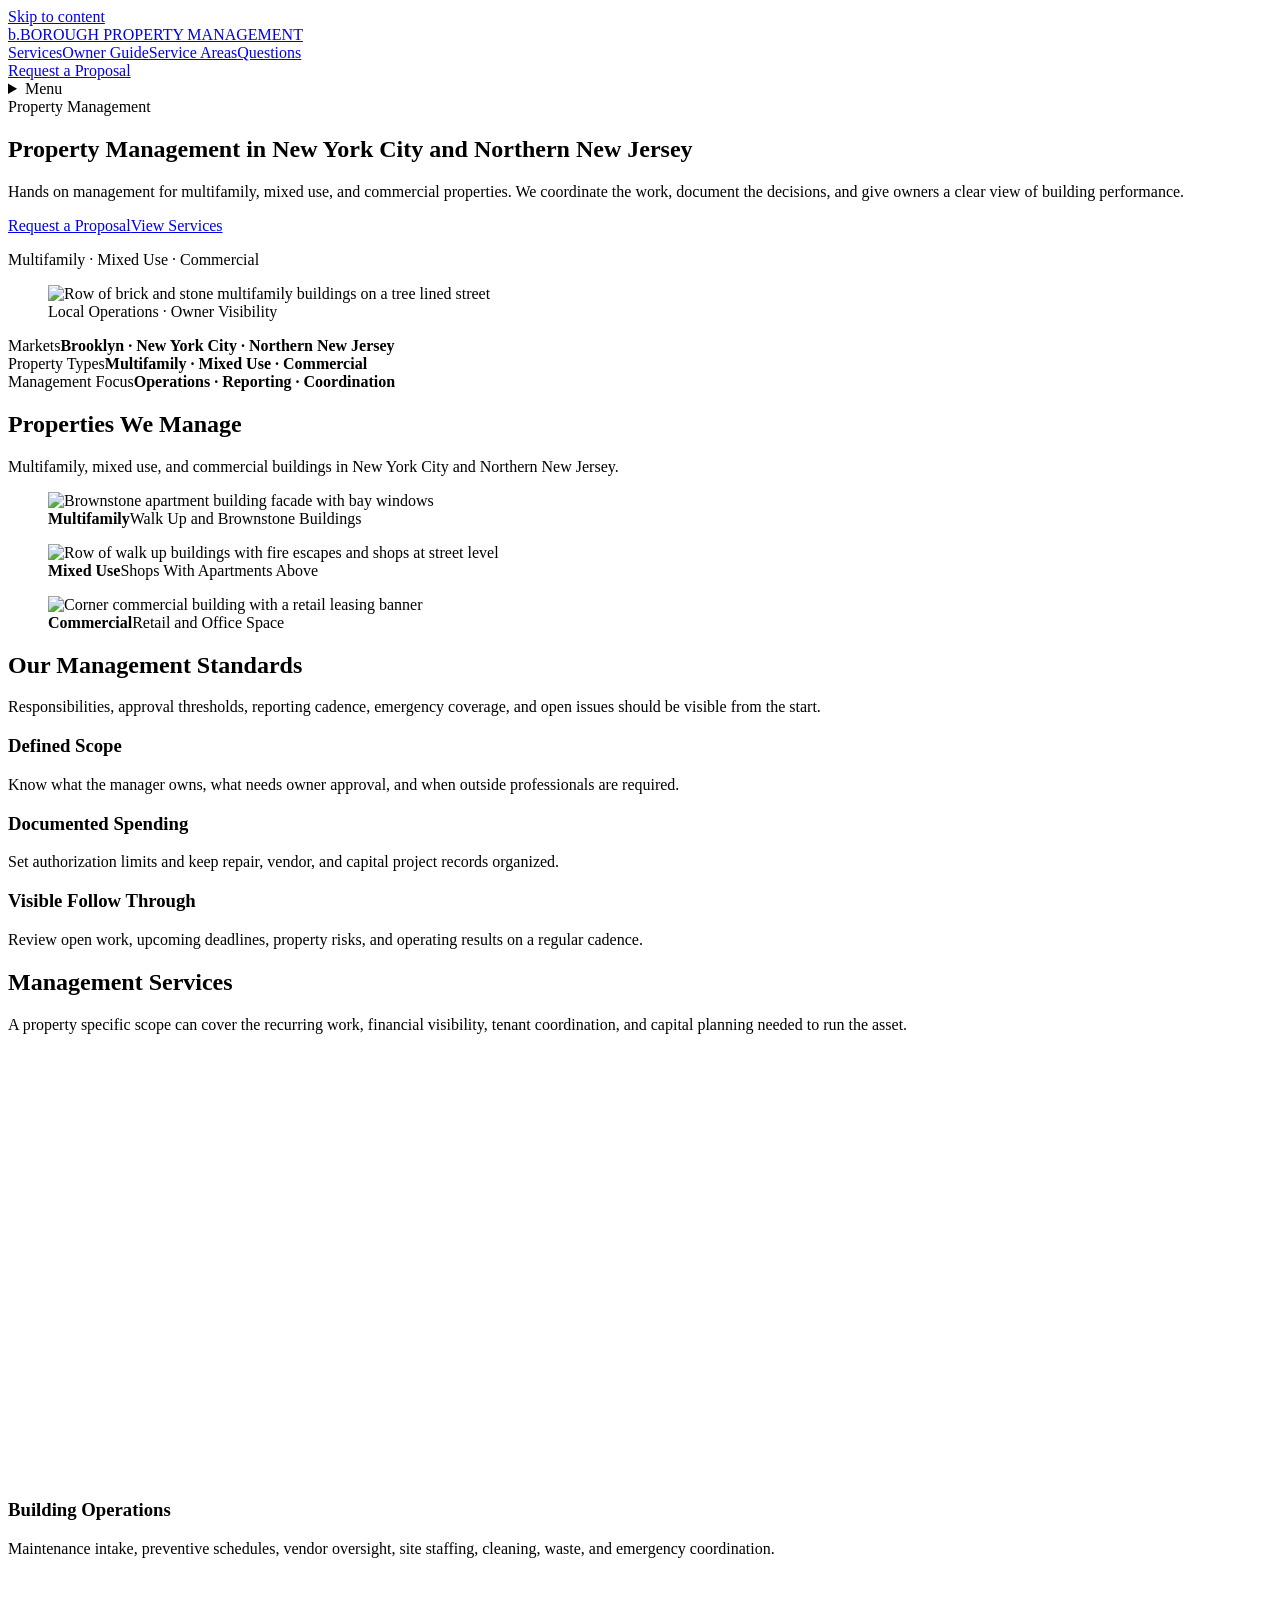
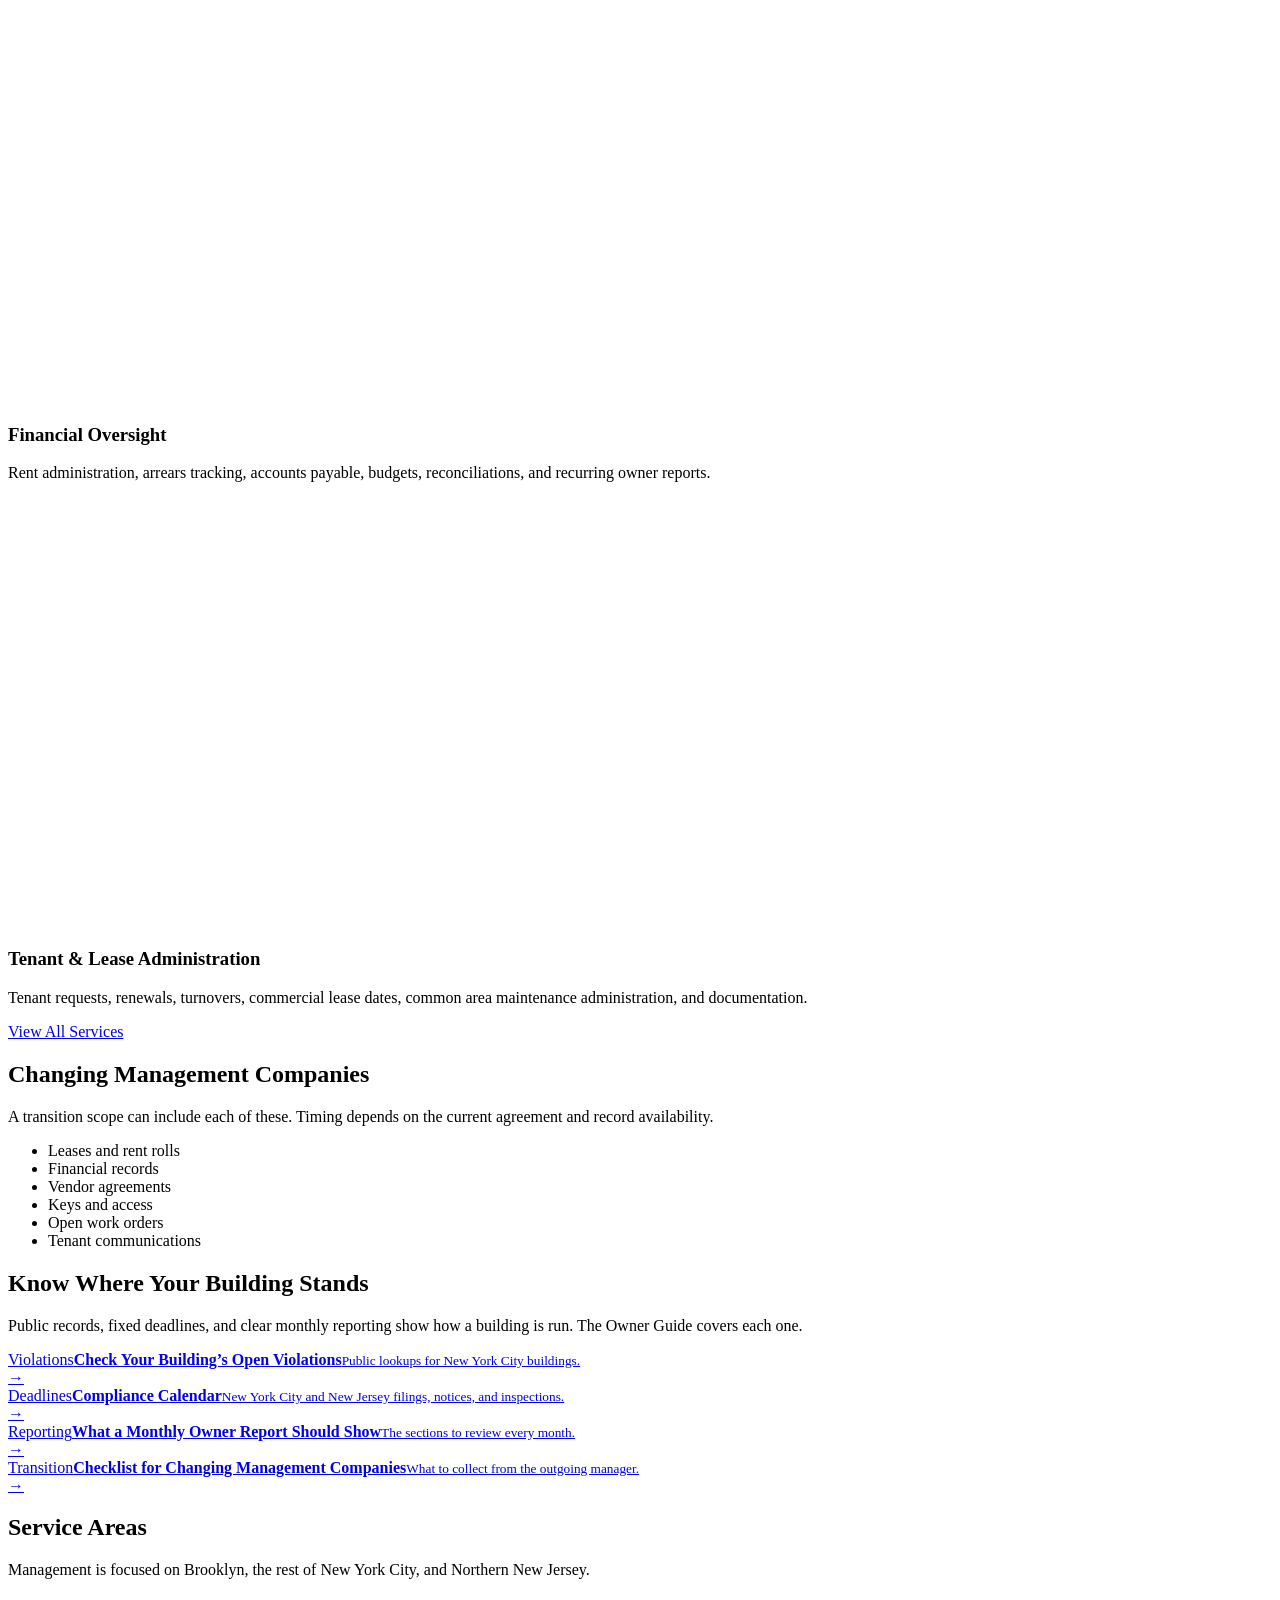
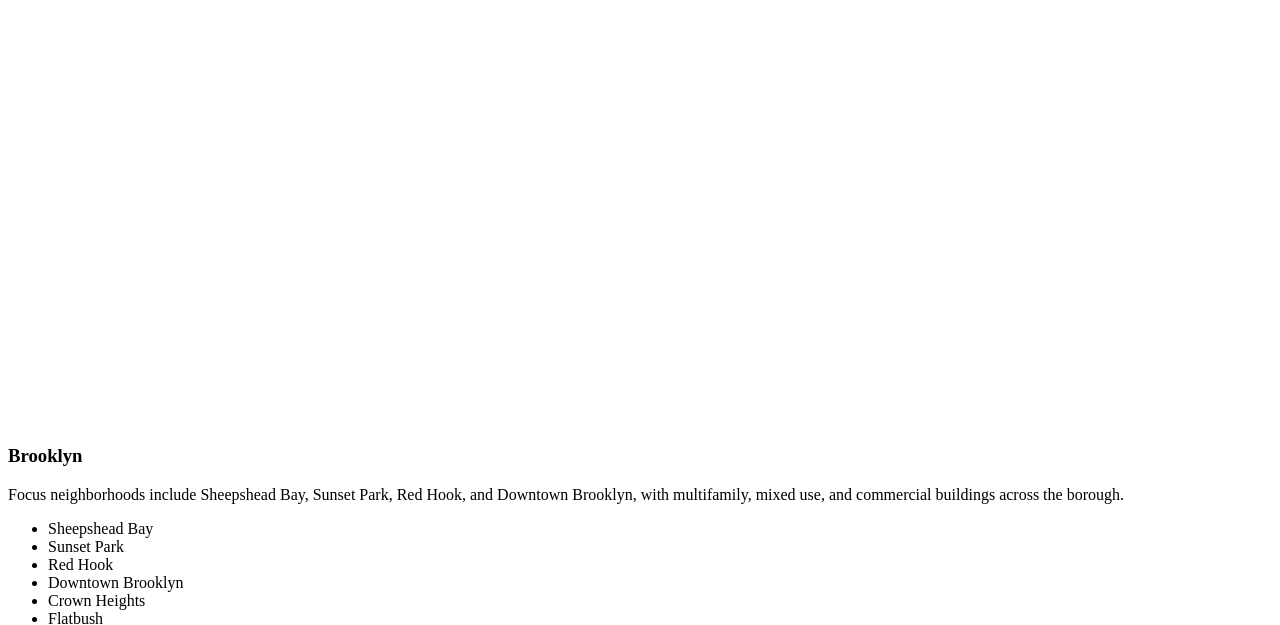
==== commit ec297670: "Add a Borrower Guide and an Owner Guide to the preview sites Lending: documents lenders commonly req" ====
--- a/management-dist/index.html
+++ b/management-dist/index.html
@@ -1 +1 @@
-<!doctype html><html lang="en"><head><meta charset="utf-8"><meta name="viewport" content="width=device-width,initial-scale=1"><title>Property Management in New York City &amp; Northern New Jersey | Borough Property Management</title><meta name="description" content="Property management for multifamily, mixed use, and commercial buildings in Brooklyn, including Sheepshead Bay, Sunset Park, Red Hook, and Downtown Brooklyn, across New York City, and in Northern New Jersey."><meta name="robots" content="index,follow,max-image-preview:large"><meta name="theme-color" content="#182d30"><link rel="canonical" href="https://borough-property-management.onrender.com/"><link rel="icon" type="image/svg+xml" href="/favicon.svg"><link rel="preconnect" href="https://images.unsplash.com"><meta property="og:type" content="website"><meta property="og:site_name" content="Borough Property Management"><meta property="og:title" content="Property Management in New York City &amp; Northern New Jersey | Borough Property Management"><meta property="og:description" content="Property management for multifamily, mixed use, and commercial buildings in Brooklyn, including Sheepshead Bay, Sunset Park, Red Hook, and Downtown Brooklyn, across New York City, and in Northern New Jersey."><meta property="og:url" content="https://borough-property-management.onrender.com/"><meta property="og:image" content="https://images.unsplash.com/photo-1641217658611-5ffbcde46b61?auto=format&amp;fit=crop&amp;w=1200&amp;h=630&amp;q=80"><meta name="twitter:card" content="summary_large_image"><meta name="twitter:title" content="Property Management in New York City &amp; Northern New Jersey | Borough Property Management"><meta name="twitter:description" content="Property management for multifamily, mixed use, and commercial buildings in Brooklyn, including Sheepshead Bay, Sunset Park, Red Hook, and Downtown Brooklyn, across New York City, and in Northern New Jersey."><meta name="twitter:image" content="https://images.unsplash.com/photo-1641217658611-5ffbcde46b61?auto=format&amp;fit=crop&amp;w=1200&amp;h=630&amp;q=80"><script type="application/ld+json">{"@context":"https://schema.org","@graph":[{"@type":"Organization","@id":"https://borough-property-management.onrender.com/#organization","name":"Borough Property Management","url":"https://borough-property-management.onrender.com/","areaServed":[{"@type":"Place","name":"Sheepshead Bay, Brooklyn, New York"},{"@type":"Place","name":"Sunset Park, Brooklyn, New York"},{"@type":"Place","name":"Red Hook, Brooklyn, New York"},{"@type":"Place","name":"Downtown Brooklyn, Brooklyn, New York"},{"@type":"City","name":"Brooklyn"},{"@type":"City","name":"New York City"},{"@type":"AdministrativeArea","name":"Northern New Jersey"}]},{"@type":"WebSite","@id":"https://borough-property-management.onrender.com/#website","url":"https://borough-property-management.onrender.com/","name":"Borough Property Management","inLanguage":"en-US"},{"@type":"Service","name":"Property Management for Multifamily, Mixed Use, and Commercial Buildings","provider":{"@id":"https://borough-property-management.onrender.com/#organization"},"serviceType":["Multifamily property management","Mixed use property management","Commercial property management"],"areaServed":[{"@type":"Place","name":"Sheepshead Bay, Brooklyn, New York"},{"@type":"Place","name":"Sunset Park, Brooklyn, New York"},{"@type":"Place","name":"Red Hook, Brooklyn, New York"},{"@type":"Place","name":"Downtown Brooklyn, Brooklyn, New York"},{"@type":"City","name":"Brooklyn"},{"@type":"City","name":"New York City"},{"@type":"AdministrativeArea","name":"Northern New Jersey"}],"description":"Property management for multifamily, mixed use, and commercial buildings in Brooklyn, including Sheepshead Bay, Sunset Park, Red Hook, and Downtown Brooklyn, across New York City, and in Northern New Jersey."}]}</script><link rel="stylesheet" href="/assets/site.css"></head><body><a class="skip" href="#main">Skip to content</a><header class="nav"><div class="wrap nav-inner"><a class="brand" href="/"><span class="mark" aria-hidden="true">b.</span><span class="brand-name">BOROUGH <span>PROPERTY MANAGEMENT</span></span></a><nav class="nav-links" aria-label="Main navigation"><a href="/services/">Services</a><a href="/#markets">Service Areas</a><a href="/#faq">Questions</a></nav><a class="btn btn-sm nav-cta" href="#contact">Request a Proposal</a><details class="menu" id="mobile-menu"><summary><span class="menu-icon" aria-hidden="true"></span>Menu</summary><nav class="menu-sheet" aria-label="Mobile navigation"><a href="/" aria-current="page">Home</a><a href="/services/">Services</a><a href="/#markets">Service Areas</a><a href="/#faq">Questions</a><a class="btn" href="#contact">Request a Proposal</a></nav></details></div></header><main id="main"><section class="wrap hero"><div><span class="kicker">Property Management</span><h1>Property Management in New York City and Northern New Jersey</h1><p class="lede">Hands on management for multifamily, mixed use, and commercial properties. We coordinate the work, document the decisions, and give owners a clear view of building performance.</p><div class="actions"><a class="btn" href="#contact">Request a Proposal</a><a class="btn btn-secondary" href="/services/">View Services</a></div><p class="hero-note">Multifamily · Mixed Use · Commercial</p></div><figure class="media"><img src="https://images.unsplash.com/photo-1641217658611-5ffbcde46b61?auto=format&fit=crop&w=900&q=82" alt="Row of brick and stone multifamily buildings on a tree lined street" width="800" height="1000" fetchpriority="high"><figcaption>Local Operations · Owner Visibility</figcaption></figure></section><div class="wrap"><div class="facts" aria-label="Service overview"><div><span>Markets</span><strong>Brooklyn · New York City · Northern New Jersey</strong></div><div><span>Property Types</span><strong>Multifamily · Mixed Use · Commercial</strong></div><div><span>Management Focus</span><strong>Operations · Reporting · Coordination</strong></div></div></div><section class="section" id="property-types"><div class="wrap"><div class="intro"><div><h2>Properties We Manage</h2></div><p>Multifamily, mixed use, and commercial buildings in New York City and Northern New Jersey.</p></div><div class="gallery" aria-label="Property types we manage"><figure class="photo"><img src="https://images.unsplash.com/photo-1678654210242-96cff6a7751e?auto=format&amp;fit=crop&amp;w=640&amp;h=427&amp;q=75" srcset="https://images.unsplash.com/photo-1678654210242-96cff6a7751e?auto=format&amp;fit=crop&amp;w=480&amp;h=320&amp;q=75 480w, https://images.unsplash.com/photo-1678654210242-96cff6a7751e?auto=format&amp;fit=crop&amp;w=640&amp;h=427&amp;q=75 640w, https://images.unsplash.com/photo-1678654210242-96cff6a7751e?auto=format&amp;fit=crop&amp;w=960&amp;h=640&amp;q=75 960w" sizes="(max-width:959px) 78vw, 380px" width="640" height="427" alt="Brownstone apartment building facade with bay windows" loading="lazy"><figcaption><strong>Multifamily</strong><span>Walk Up and Brownstone Buildings</span></figcaption></figure><figure class="photo"><img src="https://images.unsplash.com/photo-1557500608-1c483bc8d90d?auto=format&amp;fit=crop&amp;w=640&amp;h=427&amp;q=75" srcset="https://images.unsplash.com/photo-1557500608-1c483bc8d90d?auto=format&amp;fit=crop&amp;w=480&amp;h=320&amp;q=75 480w, https://images.unsplash.com/photo-1557500608-1c483bc8d90d?auto=format&amp;fit=crop&amp;w=640&amp;h=427&amp;q=75 640w, https://images.unsplash.com/photo-1557500608-1c483bc8d90d?auto=format&amp;fit=crop&amp;w=960&amp;h=640&amp;q=75 960w" sizes="(max-width:959px) 78vw, 380px" width="640" height="427" alt="Row of walk up buildings with fire escapes and shops at street level" loading="lazy"><figcaption><strong>Mixed Use</strong><span>Shops With Apartments Above</span></figcaption></figure><figure class="photo"><img src="https://images.unsplash.com/photo-1759873361074-f544821daa36?auto=format&amp;fit=crop&amp;w=640&amp;h=427&amp;q=75" srcset="https://images.unsplash.com/photo-1759873361074-f544821daa36?auto=format&amp;fit=crop&amp;w=480&amp;h=320&amp;q=75 480w, https://images.unsplash.com/photo-1759873361074-f544821daa36?auto=format&amp;fit=crop&amp;w=640&amp;h=427&amp;q=75 640w, https://images.unsplash.com/photo-1759873361074-f544821daa36?auto=format&amp;fit=crop&amp;w=960&amp;h=640&amp;q=75 960w" sizes="(max-width:959px) 78vw, 380px" width="640" height="427" alt="Corner commercial building with a retail leasing banner" loading="lazy"><figcaption><strong>Commercial</strong><span>Retail and Office Space</span></figcaption></figure></div></div></section><section class="section soft" id="standards"><div class="wrap"><div class="intro"><div><h2>Our Management Standards</h2></div><p>Responsibilities, approval thresholds, reporting cadence, emergency coverage, and open issues should be visible from the start.</p></div><div class="grid grid-3"><article class="card"><h3>Defined Scope</h3><p>Know what the manager owns, what needs owner approval, and when outside professionals are required.</p></article><article class="card"><h3>Documented Spending</h3><p>Set authorization limits and keep repair, vendor, and capital project records organized.</p></article><article class="card"><h3>Visible Follow Through</h3><p>Review open work, upcoming deadlines, property risks, and operating results on a regular cadence.</p></article></div></div></section><section class="section" id="services"><div class="wrap"><div class="intro"><div><h2>Management Services</h2></div><p>A property specific scope can cover the recurring work, financial visibility, tenant coordination, and capital planning needed to run the asset.</p></div><div class="grid grid-3"><article class="card thumb-card"><img class="card-thumb" src="https://images.unsplash.com/photo-1676630656246-3047520adfdf?auto=format&amp;fit=crop&amp;w=640&amp;h=427&amp;q=75" srcset="https://images.unsplash.com/photo-1676630656246-3047520adfdf?auto=format&amp;fit=crop&amp;w=240&amp;h=160&amp;q=70 240w, https://images.unsplash.com/photo-1676630656246-3047520adfdf?auto=format&amp;fit=crop&amp;w=480&amp;h=320&amp;q=75 480w, https://images.unsplash.com/photo-1676630656246-3047520adfdf?auto=format&amp;fit=crop&amp;w=640&amp;h=427&amp;q=75 640w, https://images.unsplash.com/photo-1676630656246-3047520adfdf?auto=format&amp;fit=crop&amp;w=960&amp;h=640&amp;q=75 960w" sizes="(max-width:959px) 104px, 380px" width="640" height="427" loading="lazy" alt="Technician installing a fixture on an interior wall"><h3>Building Operations</h3><p>Maintenance intake, preventive schedules, vendor oversight, site staffing, cleaning, waste, and emergency coordination.</p></article><article class="card thumb-card"><img class="card-thumb" src="https://images.unsplash.com/photo-1707902665498-a202981fb5ac?auto=format&amp;fit=crop&amp;w=640&amp;h=427&amp;q=75" srcset="https://images.unsplash.com/photo-1707902665498-a202981fb5ac?auto=format&amp;fit=crop&amp;w=240&amp;h=160&amp;q=70 240w, https://images.unsplash.com/photo-1707902665498-a202981fb5ac?auto=format&amp;fit=crop&amp;w=480&amp;h=320&amp;q=75 480w, https://images.unsplash.com/photo-1707902665498-a202981fb5ac?auto=format&amp;fit=crop&amp;w=640&amp;h=427&amp;q=75 640w, https://images.unsplash.com/photo-1707902665498-a202981fb5ac?auto=format&amp;fit=crop&amp;w=960&amp;h=640&amp;q=75 960w" sizes="(max-width:959px) 104px, 380px" width="640" height="427" loading="lazy" alt="Bookkeeping with a calculator and notebook"><h3>Financial Oversight</h3><p>Rent administration, arrears tracking, accounts payable, budgets, reconciliations, and recurring owner reports.</p></article><article class="card thumb-card"><img class="card-thumb" src="https://images.unsplash.com/photo-1713832139688-79676097edde?auto=format&amp;fit=crop&amp;w=640&amp;h=427&amp;q=75" srcset="https://images.unsplash.com/photo-1713832139688-79676097edde?auto=format&amp;fit=crop&amp;w=240&amp;h=160&amp;q=70 240w, https://images.unsplash.com/photo-1713832139688-79676097edde?auto=format&amp;fit=crop&amp;w=480&amp;h=320&amp;q=75 480w, https://images.unsplash.com/photo-1713832139688-79676097edde?auto=format&amp;fit=crop&amp;w=640&amp;h=427&amp;q=75 640w, https://images.unsplash.com/photo-1713832139688-79676097edde?auto=format&amp;fit=crop&amp;w=960&amp;h=640&amp;q=75 960w" sizes="(max-width:959px) 104px, 380px" width="640" height="427" loading="lazy" alt="Furnished apartment living room with large windows"><h3>Tenant & Lease Administration</h3><p>Tenant requests, renewals, turnovers, commercial lease dates, common area maintenance administration, and documentation.</p></article></div><div class="actions"><a class="btn btn-secondary" href="/services/">View All Services</a></div></div></section><section class="section soft" id="transition"><div class="wrap"><div class="intro"><div><h2>Changing Management Companies</h2></div><p>A transition scope can include each of these. Timing depends on the current agreement and record availability.</p></div><ul class="checks checks-2"><li>Leases and rent rolls</li><li>Financial records</li><li>Vendor agreements</li><li>Keys and access</li><li>Open work orders</li><li>Tenant communications</li></ul></div></section><section class="section" id="markets"><div class="wrap"><div class="intro"><div><h2>Service Areas</h2></div><p>Management is focused on Brooklyn, the rest of New York City, and Northern New Jersey.</p></div><div class="grid grid-3"><article class="card thumb-card"><img class="card-thumb" src="https://images.unsplash.com/photo-1698281432698-24d9d235c295?auto=format&amp;fit=crop&amp;w=640&amp;h=427&amp;q=75" srcset="https://images.unsplash.com/photo-1698281432698-24d9d235c295?auto=format&amp;fit=crop&amp;w=240&amp;h=160&amp;q=70 240w, https://images.unsplash.com/photo-1698281432698-24d9d235c295?auto=format&amp;fit=crop&amp;w=480&amp;h=320&amp;q=75 480w, https://images.unsplash.com/photo-1698281432698-24d9d235c295?auto=format&amp;fit=crop&amp;w=640&amp;h=427&amp;q=75 640w, https://images.unsplash.com/photo-1698281432698-24d9d235c295?auto=format&amp;fit=crop&amp;w=960&amp;h=640&amp;q=75 960w" sizes="(max-width:959px) 104px, 380px" width="640" height="427" loading="lazy" alt="Brownstone building entrance behind trees"><h3>Brooklyn</h3><p>Focus neighborhoods include Sheepshead Bay, Sunset Park, Red Hook, and Downtown Brooklyn, with multifamily, mixed use, and commercial buildings across the borough.</p><ul class="tags" aria-label="Brooklyn focus neighborhoods"><li>Sheepshead Bay</li><li>Sunset Park</li><li>Red Hook</li><li>Downtown Brooklyn</li><li>Crown Heights</li><li>Flatbush</li><li>East Flatbush</li><li>Gowanus</li></ul></article><article class="card thumb-card"><img class="card-thumb" src="https://images.unsplash.com/photo-1665852444511-64f80caeb150?auto=format&amp;fit=crop&amp;w=640&amp;h=427&amp;q=75" srcset="https://images.unsplash.com/photo-1665852444511-64f80caeb150?auto=format&amp;fit=crop&amp;w=240&amp;h=160&amp;q=70 240w, https://images.unsplash.com/photo-1665852444511-64f80caeb150?auto=format&amp;fit=crop&amp;w=480&amp;h=320&amp;q=75 480w, https://images.unsplash.com/photo-1665852444511-64f80caeb150?auto=format&amp;fit=crop&amp;w=640&amp;h=427&amp;q=75 640w, https://images.unsplash.com/photo-1665852444511-64f80caeb150?auto=format&amp;fit=crop&amp;w=960&amp;h=640&amp;q=75 960w" sizes="(max-width:959px) 104px, 380px" width="640" height="427" loading="lazy" alt="Brick walk up apartment building with fire escapes"><h3>Across New York City</h3><p>Manhattan, Queens, the Bronx, and Staten Island. Multifamily, mixed use, and commercial property inquiries.</p><ul class="tags" aria-label="New York City focus neighborhoods"><li>Ridgewood</li><li>Sunnyside</li><li>Woodside</li><li>Long Island City</li><li>Washington Heights</li><li>Inwood</li><li>East Harlem</li><li>Mott Haven</li><li>Port Morris</li><li>Parkchester</li><li>Van Nest</li><li>Morris Park</li><li>Saint George</li><li>Stapleton</li><li>Port Richmond</li></ul></article><article class="card thumb-card"><img class="card-thumb" src="https://images.unsplash.com/photo-1607456446039-5c59b091e101?auto=format&amp;fit=crop&amp;w=640&amp;h=427&amp;q=75" srcset="https://images.unsplash.com/photo-1607456446039-5c59b091e101?auto=format&amp;fit=crop&amp;w=240&amp;h=160&amp;q=70 240w, https://images.unsplash.com/photo-1607456446039-5c59b091e101?auto=format&amp;fit=crop&amp;w=480&amp;h=320&amp;q=75 480w, https://images.unsplash.com/photo-1607456446039-5c59b091e101?auto=format&amp;fit=crop&amp;w=640&amp;h=427&amp;q=75 640w, https://images.unsplash.com/photo-1607456446039-5c59b091e101?auto=format&amp;fit=crop&amp;w=960&amp;h=640&amp;q=75 960w" sizes="(max-width:959px) 104px, 380px" width="640" height="427" loading="lazy" alt="Historic brick buildings on a city street with parked cars"><h3>Northern New Jersey</h3><p>Hudson, Bergen, Essex, and Union counties, including Jersey City, Hoboken, Newark, and nearby markets connected to New York City.</p><ul class="tags" aria-label="Northern New Jersey focus neighborhoods"><li>Journal Square</li><li>Ironbound</li></ul></article></div></div></section><section class="section soft" id="faq"><div class="wrap faq"><div class="intro"><div><h2>Frequently Asked Questions</h2></div></div><div class="accordion"><details><summary>What Does a Management Proposal Include?</summary><div class="panel"><p>A proposed scope, fees, reporting schedule, spending authority, emergency arrangements, and transition requirements. The exact scope depends on the property, lease obligations, and existing staff or vendors.</p></div></details><details><summary>How Are Commercial Properties Different?</summary><div class="panel"><p>Commercial management adds lease specific items such as expense recoveries, common area maintenance reconciliations, tenant improvement coordination, rent escalations, and critical dates. Responsibilities are reviewed against each lease.</p></div></details><details><summary>Does Management Replace the Owner's Legal Obligations?</summary><div class="panel"><p>No. The agreement defines delegated responsibilities. Owners retain applicable obligations, and legal or technical matters require the appropriate qualified professionals.</p></div></details></div><div class="resources"><a href="https://www.nyc.gov/site/buildings/property-or-business-owner/property-maintenance.page" target="_blank" rel="noopener noreferrer">New York City Building Maintenance Resources ↗</a><a href="https://www.nj.gov/dca/codes/offices/housinginspection.shtml" target="_blank" rel="noopener noreferrer">New Jersey Housing Inspection Resources ↗</a></div></div></section><section class="section soft" id="contact" data-cta-end><div class="wrap contact"><div class="contact-copy"><h2>Request a Proposal</h2><p>Tell us about the property and what it needs. A focused brief helps establish fit before sensitive documents or a deeper review.</p><p class="reassure">Preparing a request does not commit you to anything. Scope, fees, and terms are set only in a written management agreement.</p><div class="next-steps"><h3>What Happens Next</h3><ol><li><strong>Outline the Property</strong><span>Location, asset type, unit count or square footage, and the immediate priority.</span></li><li><strong>Define the Assignment</strong><span>Operations, reporting, and transition needs for the building.</span></li><li><strong>Agree on Next Steps</strong><span>Review the proposed scope, responsibilities, documents, and timing.</span></li></ol></div><p class="small">Property management: Brooklyn, including Sheepshead Bay, Sunset Park, Red Hook, and Downtown Brooklyn; the rest of New York City; and Northern New Jersey.</p></div><form class="form" id="property-form"><input type="hidden" id="utm-source" name="UTM source"><input type="hidden" id="utm-medium" name="UTM medium"><input type="hidden" id="utm-campaign" name="UTM campaign"><input type="hidden" id="utm-content" name="UTM content"><input type="hidden" id="utm-term" name="UTM term"><input type="hidden" id="gclid" name="Google click ID"><input type="hidden" name="Service" value="Property Management"><div class="fields"><p class="form-group">Your Details</p><div class="field"><label for="name">Full Name</label><input id="name" name="Name" type="text" required autocomplete="name" maxlength="120"></div><div class="field"><label for="email">Email</label><input id="email" name="Email" type="email" required autocomplete="email" maxlength="200"></div><div class="field"><label for="company">Company <span class="muted">(Optional)</span></label><input id="company" name="Company" type="text" autocomplete="organization" maxlength="160"></div><div class="field"><label for="phone">Phone <span class="muted">(Optional)</span></label><input id="phone" name="Phone" type="tel" autocomplete="tel" maxlength="40"></div><div class="field full"><label for="role">Your Role</label><select id="role" name="Role" required><option value="">Select a Role</option><option>Property Owner / Investor</option><option>Owner Representative</option><option>Real Estate Broker / Agent</option><option>Other</option></select></div><p class="form-group">Property</p><div class="field"><label for="market">Property Market</label><select id="market" name="Market" required><option value="">Select a Market</option><optgroup label="Brooklyn"><option>Sheepshead Bay</option><option>Sunset Park</option><option>Red Hook</option><option>Downtown Brooklyn</option><option>Crown Heights</option><option>Flatbush</option><option>East Flatbush</option><option>Gowanus</option><option>Other Brooklyn Neighborhood</option></optgroup><optgroup label="Queens"><option>Ridgewood</option><option>Sunnyside</option><option>Woodside</option><option>Long Island City</option><option>Other Queens Neighborhood</option></optgroup><optgroup label="Manhattan"><option>Washington Heights</option><option>Inwood</option><option>East Harlem</option><option>Other Manhattan Neighborhood</option></optgroup><optgroup label="Bronx"><option>Mott Haven</option><option>Port Morris</option><option>Parkchester</option><option>Van Nest</option><option>Morris Park</option><option>Other Bronx Neighborhood</option></optgroup><optgroup label="Staten Island"><option>Saint George</option><option>Stapleton</option><option>Port Richmond</option><option>Other Staten Island Neighborhood</option></optgroup><optgroup label="New Jersey"><option>Journal Square</option><option>Ironbound</option><option>Other Northern New Jersey Area</option></optgroup></select></div><div class="field"><label for="asset">Property Type</label><select id="asset" name="Property type" required><option value="">Select a Property Type</option><option>Multifamily Building</option><option>Mixed Use Building</option><option>Office Building / Space</option><option>Retail Building / Storefront</option><option>Other Commercial Property</option><option>Portfolio</option></select></div><div class="field full"><label for="location">Property Address or City</label><input id="location" name="Location" type="text" required autocomplete="off" maxlength="240" placeholder="Jersey City, New Jersey"></div></div><fieldset id="management-fields"><legend>Management Details</legend><div class="fields"><div class="field"><label for="size">Units or Square Footage</label><input id="size" name="Building size" type="text" required maxlength="100" placeholder="24 units or 12,000 square feet"></div><div class="field"><label for="priority">Primary Need</label><select id="priority" name="Management priority" required><option value="">Select a Priority</option><option>Full Service Management</option><option>Transition From Current Manager</option><option>Leasing and Tenant Operations</option><option>Maintenance and Compliance Coordination</option><option>Financial Reporting and Oversight</option><option>Commercial Lease Administration</option></select></div></div></fieldset><div class="field form-notes"><label for="notes">Goals and Timing <span class="muted">(Optional)</span></label><textarea id="notes" name="Goals and timing" maxlength="3000" placeholder="Current situation, scope, and when you would like to begin."></textarea></div><button class="btn" id="download-button" type="submit" disabled>Prepare my Proposal Request</button><p class="small privacy-note">Your request downloads to this device. Online submission is not available yet, so nothing is sent to Borough Property Management.</p><p class="status" id="form-status" role="status" aria-live="polite"></p><noscript><p class="small">Enable JavaScript to prepare a downloadable brief. Online submission is unavailable.</p></noscript></form></div></section></main><footer class="footer"><div class="wrap"><div class="footer-top"><a class="brand" href="/"><span class="mark" aria-hidden="true">b.</span><span class="brand-name">BOROUGH <span>PROPERTY MANAGEMENT</span></span></a><nav class="footer-links" aria-label="Footer navigation"><a href="/services/">Services</a><a href="/#markets">Service Areas</a><a href="/#contact">Request a Proposal</a></nav></div><p class="legal">Property management services in New York City and Northern New Jersey are provided under a written management agreement following a property specific review. Legal, brokerage, engineering, and other regulated work is handled by appropriately licensed professionals where required.</p><p class="legal">&copy; Borough Property Management</p></div></footer><div class="mobile-cta"><a class="btn" href="#contact">Request a Proposal</a></div><script>(function(){"use strict";var params=new URLSearchParams(window.location.search);var form=document.getElementById("property-form"),status=document.getElementById("form-status");[["utm_source","utm-source"],["utm_medium","utm-medium"],["utm_campaign","utm-campaign"],["utm_content","utm-content"],["utm_term","utm-term"],["gclid","gclid"]].forEach(function(pair){var field=document.getElementById(pair[1]);if(field)field.value=(params.get(pair[0])||"").slice(0,250);});document.getElementById("download-button").disabled=false;form.addEventListener("submit",function(event){event.preventDefault();if(!form.reportValidity()){return;}var lines=["BOROUGH PROPERTY MANAGEMENT","Brief prepared on this device, not submitted",""];new FormData(form).forEach(function(value,key){if(String(value).trim()){lines.push(key+": "+String(value).trim());}});lines.push("","This brief was prepared on your device. It has not been sent to Borough Property Management.");var file=new Blob([lines.join("\n")],{type:"text/plain;charset=utf-8"}),url=URL.createObjectURL(file),link=document.createElement("a");link.href=url;link.download="borough-property-brief.txt";document.body.appendChild(link);link.click();link.remove();setTimeout(function(){URL.revokeObjectURL(url);},1000);status.textContent="Your brief is ready to save. It has not been submitted.";});})();</script><script>(function(){"use strict";var nav=document.querySelector(".nav"),menu=document.getElementById("mobile-menu");function syncNav(){nav.classList.toggle("scrolled",window.scrollY>4);}window.addEventListener("scroll",syncNav,{passive:true});requestAnimationFrame(syncNav);if(menu){menu.querySelectorAll("a").forEach(function(a){a.addEventListener("click",function(){menu.open=false;});});menu.addEventListener("keydown",function(e){if(e.key==="Escape"){menu.open=false;menu.querySelector("summary").focus();}});document.addEventListener("click",function(e){if(menu.open&&!menu.contains(e.target))menu.open=false;});}document.querySelectorAll(".accordion").forEach(function(g){var ds=g.querySelectorAll("details");ds.forEach(function(d){d.addEventListener("toggle",function(){if(d.open)ds.forEach(function(x){if(x!==d)x.open=false;});});});});var bar=document.querySelector(".mobile-cta"),end=document.querySelector("[data-cta-end]");if(bar&&end&&"IntersectionObserver" in window){new IntersectionObserver(function(es){bar.classList.toggle("is-hidden",es[0].isIntersecting);}).observe(end);}})();</script></body></html>+<!doctype html><html lang="en"><head><meta charset="utf-8"><meta name="viewport" content="width=device-width,initial-scale=1"><title>Property Management in New York City &amp; Northern New Jersey | Borough Property Management</title><meta name="description" content="Property management for multifamily, mixed use, and commercial buildings in Brooklyn, including Sheepshead Bay, Sunset Park, Red Hook, and Downtown Brooklyn, across New York City, and in Northern New Jersey."><meta name="robots" content="index,follow,max-image-preview:large"><meta name="theme-color" content="#182d30"><link rel="canonical" href="https://borough-property-management.onrender.com/"><link rel="icon" type="image/svg+xml" href="/favicon.svg"><link rel="preconnect" href="https://images.unsplash.com"><meta property="og:type" content="website"><meta property="og:site_name" content="Borough Property Management"><meta property="og:title" content="Property Management in New York City &amp; Northern New Jersey | Borough Property Management"><meta property="og:description" content="Property management for multifamily, mixed use, and commercial buildings in Brooklyn, including Sheepshead Bay, Sunset Park, Red Hook, and Downtown Brooklyn, across New York City, and in Northern New Jersey."><meta property="og:url" content="https://borough-property-management.onrender.com/"><meta property="og:image" content="https://images.unsplash.com/photo-1641217658611-5ffbcde46b61?auto=format&amp;fit=crop&amp;w=1200&amp;h=630&amp;q=80"><meta name="twitter:card" content="summary_large_image"><meta name="twitter:title" content="Property Management in New York City &amp; Northern New Jersey | Borough Property Management"><meta name="twitter:description" content="Property management for multifamily, mixed use, and commercial buildings in Brooklyn, including Sheepshead Bay, Sunset Park, Red Hook, and Downtown Brooklyn, across New York City, and in Northern New Jersey."><meta name="twitter:image" content="https://images.unsplash.com/photo-1641217658611-5ffbcde46b61?auto=format&amp;fit=crop&amp;w=1200&amp;h=630&amp;q=80"><script type="application/ld+json">{"@context":"https://schema.org","@graph":[{"@type":"Organization","@id":"https://borough-property-management.onrender.com/#organization","name":"Borough Property Management","url":"https://borough-property-management.onrender.com/","areaServed":[{"@type":"Place","name":"Sheepshead Bay, Brooklyn, New York"},{"@type":"Place","name":"Sunset Park, Brooklyn, New York"},{"@type":"Place","name":"Red Hook, Brooklyn, New York"},{"@type":"Place","name":"Downtown Brooklyn, Brooklyn, New York"},{"@type":"City","name":"Brooklyn"},{"@type":"City","name":"New York City"},{"@type":"AdministrativeArea","name":"Northern New Jersey"}]},{"@type":"WebSite","@id":"https://borough-property-management.onrender.com/#website","url":"https://borough-property-management.onrender.com/","name":"Borough Property Management","inLanguage":"en-US"},{"@type":"Service","name":"Property Management for Multifamily, Mixed Use, and Commercial Buildings","provider":{"@id":"https://borough-property-management.onrender.com/#organization"},"serviceType":["Multifamily property management","Mixed use property management","Commercial property management"],"areaServed":[{"@type":"Place","name":"Sheepshead Bay, Brooklyn, New York"},{"@type":"Place","name":"Sunset Park, Brooklyn, New York"},{"@type":"Place","name":"Red Hook, Brooklyn, New York"},{"@type":"Place","name":"Downtown Brooklyn, Brooklyn, New York"},{"@type":"City","name":"Brooklyn"},{"@type":"City","name":"New York City"},{"@type":"AdministrativeArea","name":"Northern New Jersey"}],"description":"Property management for multifamily, mixed use, and commercial buildings in Brooklyn, including Sheepshead Bay, Sunset Park, Red Hook, and Downtown Brooklyn, across New York City, and in Northern New Jersey."}]}</script><link rel="stylesheet" href="/assets/site.css"></head><body><a class="skip" href="#main">Skip to content</a><header class="nav"><div class="wrap nav-inner"><a class="brand" href="/"><span class="mark" aria-hidden="true">b.</span><span class="brand-name">BOROUGH <span>PROPERTY MANAGEMENT</span></span></a><nav class="nav-links" aria-label="Main navigation"><a href="/services/">Services</a><a href="/owner-guide/">Owner Guide</a><a href="/#markets">Service Areas</a><a href="/#faq">Questions</a></nav><a class="btn btn-sm nav-cta" href="#contact">Request a Proposal</a><details class="menu" id="mobile-menu"><summary><span class="menu-icon" aria-hidden="true"></span>Menu</summary><nav class="menu-sheet" aria-label="Mobile navigation"><a href="/" aria-current="page">Home</a><a href="/services/">Services</a><a href="/owner-guide/">Owner Guide</a><a href="/#markets">Service Areas</a><a href="/#faq">Questions</a><a class="btn" href="#contact">Request a Proposal</a></nav></details></div></header><main id="main"><section class="wrap hero"><div><span class="kicker">Property Management</span><h1>Property Management in New York City and Northern New Jersey</h1><p class="lede">Hands on management for multifamily, mixed use, and commercial properties. We coordinate the work, document the decisions, and give owners a clear view of building performance.</p><div class="actions"><a class="btn" href="#contact">Request a Proposal</a><a class="btn btn-secondary" href="/services/">View Services</a></div><p class="hero-note">Multifamily · Mixed Use · Commercial</p></div><figure class="media"><img src="https://images.unsplash.com/photo-1641217658611-5ffbcde46b61?auto=format&fit=crop&w=900&q=82" alt="Row of brick and stone multifamily buildings on a tree lined street" width="800" height="1000" fetchpriority="high"><figcaption>Local Operations · Owner Visibility</figcaption></figure></section><div class="wrap"><div class="facts" aria-label="Service overview"><div><span>Markets</span><strong>Brooklyn · New York City · Northern New Jersey</strong></div><div><span>Property Types</span><strong>Multifamily · Mixed Use · Commercial</strong></div><div><span>Management Focus</span><strong>Operations · Reporting · Coordination</strong></div></div></div><section class="section" id="property-types"><div class="wrap"><div class="intro"><div><h2>Properties We Manage</h2></div><p>Multifamily, mixed use, and commercial buildings in New York City and Northern New Jersey.</p></div><div class="gallery" aria-label="Property types we manage"><figure class="photo"><img src="https://images.unsplash.com/photo-1678654210242-96cff6a7751e?auto=format&amp;fit=crop&amp;w=640&amp;h=427&amp;q=75" srcset="https://images.unsplash.com/photo-1678654210242-96cff6a7751e?auto=format&amp;fit=crop&amp;w=480&amp;h=320&amp;q=75 480w, https://images.unsplash.com/photo-1678654210242-96cff6a7751e?auto=format&amp;fit=crop&amp;w=640&amp;h=427&amp;q=75 640w, https://images.unsplash.com/photo-1678654210242-96cff6a7751e?auto=format&amp;fit=crop&amp;w=960&amp;h=640&amp;q=75 960w" sizes="(max-width:959px) 78vw, 380px" width="640" height="427" alt="Brownstone apartment building facade with bay windows" loading="lazy"><figcaption><strong>Multifamily</strong><span>Walk Up and Brownstone Buildings</span></figcaption></figure><figure class="photo"><img src="https://images.unsplash.com/photo-1557500608-1c483bc8d90d?auto=format&amp;fit=crop&amp;w=640&amp;h=427&amp;q=75" srcset="https://images.unsplash.com/photo-1557500608-1c483bc8d90d?auto=format&amp;fit=crop&amp;w=480&amp;h=320&amp;q=75 480w, https://images.unsplash.com/photo-1557500608-1c483bc8d90d?auto=format&amp;fit=crop&amp;w=640&amp;h=427&amp;q=75 640w, https://images.unsplash.com/photo-1557500608-1c483bc8d90d?auto=format&amp;fit=crop&amp;w=960&amp;h=640&amp;q=75 960w" sizes="(max-width:959px) 78vw, 380px" width="640" height="427" alt="Row of walk up buildings with fire escapes and shops at street level" loading="lazy"><figcaption><strong>Mixed Use</strong><span>Shops With Apartments Above</span></figcaption></figure><figure class="photo"><img src="https://images.unsplash.com/photo-1759873361074-f544821daa36?auto=format&amp;fit=crop&amp;w=640&amp;h=427&amp;q=75" srcset="https://images.unsplash.com/photo-1759873361074-f544821daa36?auto=format&amp;fit=crop&amp;w=480&amp;h=320&amp;q=75 480w, https://images.unsplash.com/photo-1759873361074-f544821daa36?auto=format&amp;fit=crop&amp;w=640&amp;h=427&amp;q=75 640w, https://images.unsplash.com/photo-1759873361074-f544821daa36?auto=format&amp;fit=crop&amp;w=960&amp;h=640&amp;q=75 960w" sizes="(max-width:959px) 78vw, 380px" width="640" height="427" alt="Corner commercial building with a retail leasing banner" loading="lazy"><figcaption><strong>Commercial</strong><span>Retail and Office Space</span></figcaption></figure></div></div></section><section class="section soft" id="standards"><div class="wrap"><div class="intro"><div><h2>Our Management Standards</h2></div><p>Responsibilities, approval thresholds, reporting cadence, emergency coverage, and open issues should be visible from the start.</p></div><div class="grid grid-3"><article class="card"><h3>Defined Scope</h3><p>Know what the manager owns, what needs owner approval, and when outside professionals are required.</p></article><article class="card"><h3>Documented Spending</h3><p>Set authorization limits and keep repair, vendor, and capital project records organized.</p></article><article class="card"><h3>Visible Follow Through</h3><p>Review open work, upcoming deadlines, property risks, and operating results on a regular cadence.</p></article></div></div></section><section class="section" id="services"><div class="wrap"><div class="intro"><div><h2>Management Services</h2></div><p>A property specific scope can cover the recurring work, financial visibility, tenant coordination, and capital planning needed to run the asset.</p></div><div class="grid grid-3"><article class="card thumb-card"><img class="card-thumb" src="https://images.unsplash.com/photo-1676630656246-3047520adfdf?auto=format&amp;fit=crop&amp;w=640&amp;h=427&amp;q=75" srcset="https://images.unsplash.com/photo-1676630656246-3047520adfdf?auto=format&amp;fit=crop&amp;w=240&amp;h=160&amp;q=70 240w, https://images.unsplash.com/photo-1676630656246-3047520adfdf?auto=format&amp;fit=crop&amp;w=480&amp;h=320&amp;q=75 480w, https://images.unsplash.com/photo-1676630656246-3047520adfdf?auto=format&amp;fit=crop&amp;w=640&amp;h=427&amp;q=75 640w, https://images.unsplash.com/photo-1676630656246-3047520adfdf?auto=format&amp;fit=crop&amp;w=960&amp;h=640&amp;q=75 960w" sizes="(max-width:959px) 104px, 380px" width="640" height="427" loading="lazy" alt="Technician installing a fixture on an interior wall"><h3>Building Operations</h3><p>Maintenance intake, preventive schedules, vendor oversight, site staffing, cleaning, waste, and emergency coordination.</p></article><article class="card thumb-card"><img class="card-thumb" src="https://images.unsplash.com/photo-1707902665498-a202981fb5ac?auto=format&amp;fit=crop&amp;w=640&amp;h=427&amp;q=75" srcset="https://images.unsplash.com/photo-1707902665498-a202981fb5ac?auto=format&amp;fit=crop&amp;w=240&amp;h=160&amp;q=70 240w, https://images.unsplash.com/photo-1707902665498-a202981fb5ac?auto=format&amp;fit=crop&amp;w=480&amp;h=320&amp;q=75 480w, https://images.unsplash.com/photo-1707902665498-a202981fb5ac?auto=format&amp;fit=crop&amp;w=640&amp;h=427&amp;q=75 640w, https://images.unsplash.com/photo-1707902665498-a202981fb5ac?auto=format&amp;fit=crop&amp;w=960&amp;h=640&amp;q=75 960w" sizes="(max-width:959px) 104px, 380px" width="640" height="427" loading="lazy" alt="Bookkeeping with a calculator and notebook"><h3>Financial Oversight</h3><p>Rent administration, arrears tracking, accounts payable, budgets, reconciliations, and recurring owner reports.</p></article><article class="card thumb-card"><img class="card-thumb" src="https://images.unsplash.com/photo-1713832139688-79676097edde?auto=format&amp;fit=crop&amp;w=640&amp;h=427&amp;q=75" srcset="https://images.unsplash.com/photo-1713832139688-79676097edde?auto=format&amp;fit=crop&amp;w=240&amp;h=160&amp;q=70 240w, https://images.unsplash.com/photo-1713832139688-79676097edde?auto=format&amp;fit=crop&amp;w=480&amp;h=320&amp;q=75 480w, https://images.unsplash.com/photo-1713832139688-79676097edde?auto=format&amp;fit=crop&amp;w=640&amp;h=427&amp;q=75 640w, https://images.unsplash.com/photo-1713832139688-79676097edde?auto=format&amp;fit=crop&amp;w=960&amp;h=640&amp;q=75 960w" sizes="(max-width:959px) 104px, 380px" width="640" height="427" loading="lazy" alt="Furnished apartment living room with large windows"><h3>Tenant & Lease Administration</h3><p>Tenant requests, renewals, turnovers, commercial lease dates, common area maintenance administration, and documentation.</p></article></div><div class="actions"><a class="btn btn-secondary" href="/services/">View All Services</a></div></div></section><section class="section soft" id="transition"><div class="wrap"><div class="intro"><div><h2>Changing Management Companies</h2></div><p>A transition scope can include each of these. Timing depends on the current agreement and record availability.</p></div><ul class="checks checks-2"><li>Leases and rent rolls</li><li>Financial records</li><li>Vendor agreements</li><li>Keys and access</li><li>Open work orders</li><li>Tenant communications</li></ul></div></section><section class="section" id="guide"><div class="wrap"><div class="intro"><div><h2>Know Where Your Building Stands</h2></div><p>Public records, fixed deadlines, and clear monthly reporting show how a building is run. The Owner Guide covers each one.</p></div><div class="paths guide-links"><a class="path" href="/owner-guide/#violations"><div><span class="kicker">Violations</span><strong>Check Your Building’s Open Violations</strong><small>Public lookups for New York City buildings.</small></div><span class="arrow" aria-hidden="true">→</span></a><a class="path" href="/owner-guide/#calendar"><div><span class="kicker">Deadlines</span><strong>Compliance Calendar</strong><small>New York City and New Jersey filings, notices, and inspections.</small></div><span class="arrow" aria-hidden="true">→</span></a><a class="path" href="/owner-guide/#reporting"><div><span class="kicker">Reporting</span><strong>What a Monthly Owner Report Should Show</strong><small>The sections to review every month.</small></div><span class="arrow" aria-hidden="true">→</span></a><a class="path" href="/owner-guide/#switching"><div><span class="kicker">Transition</span><strong>Checklist for Changing Management Companies</strong><small>What to collect from the outgoing manager.</small></div><span class="arrow" aria-hidden="true">→</span></a></div></div></section><section class="section" id="markets"><div class="wrap"><div class="intro"><div><h2>Service Areas</h2></div><p>Management is focused on Brooklyn, the rest of New York City, and Northern New Jersey.</p></div><div class="grid grid-3"><article class="card thumb-card"><img class="card-thumb" src="https://images.unsplash.com/photo-1698281432698-24d9d235c295?auto=format&amp;fit=crop&amp;w=640&amp;h=427&amp;q=75" srcset="https://images.unsplash.com/photo-1698281432698-24d9d235c295?auto=format&amp;fit=crop&amp;w=240&amp;h=160&amp;q=70 240w, https://images.unsplash.com/photo-1698281432698-24d9d235c295?auto=format&amp;fit=crop&amp;w=480&amp;h=320&amp;q=75 480w, https://images.unsplash.com/photo-1698281432698-24d9d235c295?auto=format&amp;fit=crop&amp;w=640&amp;h=427&amp;q=75 640w, https://images.unsplash.com/photo-1698281432698-24d9d235c295?auto=format&amp;fit=crop&amp;w=960&amp;h=640&amp;q=75 960w" sizes="(max-width:959px) 104px, 380px" width="640" height="427" loading="lazy" alt="Brownstone building entrance behind trees"><h3>Brooklyn</h3><p>Focus neighborhoods include Sheepshead Bay, Sunset Park, Red Hook, and Downtown Brooklyn, with multifamily, mixed use, and commercial buildings across the borough.</p><ul class="tags" aria-label="Brooklyn focus neighborhoods"><li>Sheepshead Bay</li><li>Sunset Park</li><li>Red Hook</li><li>Downtown Brooklyn</li><li>Crown Heights</li><li>Flatbush</li><li>East Flatbush</li><li>Gowanus</li></ul></article><article class="card thumb-card"><img class="card-thumb" src="https://images.unsplash.com/photo-1665852444511-64f80caeb150?auto=format&amp;fit=crop&amp;w=640&amp;h=427&amp;q=75" srcset="https://images.unsplash.com/photo-1665852444511-64f80caeb150?auto=format&amp;fit=crop&amp;w=240&amp;h=160&amp;q=70 240w, https://images.unsplash.com/photo-1665852444511-64f80caeb150?auto=format&amp;fit=crop&amp;w=480&amp;h=320&amp;q=75 480w, https://images.unsplash.com/photo-1665852444511-64f80caeb150?auto=format&amp;fit=crop&amp;w=640&amp;h=427&amp;q=75 640w, https://images.unsplash.com/photo-1665852444511-64f80caeb150?auto=format&amp;fit=crop&amp;w=960&amp;h=640&amp;q=75 960w" sizes="(max-width:959px) 104px, 380px" width="640" height="427" loading="lazy" alt="Brick walk up apartment building with fire escapes"><h3>Across New York City</h3><p>Manhattan, Queens, the Bronx, and Staten Island. Multifamily, mixed use, and commercial property inquiries.</p><ul class="tags" aria-label="New York City focus neighborhoods"><li>Ridgewood</li><li>Sunnyside</li><li>Woodside</li><li>Long Island City</li><li>Washington Heights</li><li>Inwood</li><li>East Harlem</li><li>Mott Haven</li><li>Port Morris</li><li>Parkchester</li><li>Van Nest</li><li>Morris Park</li><li>Saint George</li><li>Stapleton</li><li>Port Richmond</li></ul></article><article class="card thumb-card"><img class="card-thumb" src="https://images.unsplash.com/photo-1607456446039-5c59b091e101?auto=format&amp;fit=crop&amp;w=640&amp;h=427&amp;q=75" srcset="https://images.unsplash.com/photo-1607456446039-5c59b091e101?auto=format&amp;fit=crop&amp;w=240&amp;h=160&amp;q=70 240w, https://images.unsplash.com/photo-1607456446039-5c59b091e101?auto=format&amp;fit=crop&amp;w=480&amp;h=320&amp;q=75 480w, https://images.unsplash.com/photo-1607456446039-5c59b091e101?auto=format&amp;fit=crop&amp;w=640&amp;h=427&amp;q=75 640w, https://images.unsplash.com/photo-1607456446039-5c59b091e101?auto=format&amp;fit=crop&amp;w=960&amp;h=640&amp;q=75 960w" sizes="(max-width:959px) 104px, 380px" width="640" height="427" loading="lazy" alt="Historic brick buildings on a city street with parked cars"><h3>Northern New Jersey</h3><p>Hudson, Bergen, Essex, and Union counties, including Jersey City, Hoboken, Newark, and nearby markets connected to New York City.</p><ul class="tags" aria-label="Northern New Jersey focus neighborhoods"><li>Journal Square</li><li>Ironbound</li></ul></article></div><div class="accordion plans"><details><summary>New Housing Approved in Our Service Areas</summary><div class="panel"><p>Large rezonings add rental supply, which shapes leasing competition and tenant expectations for existing buildings nearby.</p><ol class="dated"><li><span class="when">Approved May 2025</span><h4>Atlantic Avenue Mixed Use Plan</h4><p>Crown Heights and Bedford Stuyvesant, Brooklyn. About 4,600 homes planned.</p><p class="source"><a href="https://council.nyc.gov/press/2025/05/28/2888/" target="_blank" rel="noopener noreferrer">New York City Council: Atlantic Avenue ↗</a></p></li><li><span class="when">Approved November 2025</span><h4>OneLIC Neighborhood Plan</h4><p>Long Island City, Queens. Nearly 15,000 homes planned, 4,350 of them affordable.</p><p class="source"><a href="https://council.nyc.gov/press/2025/11/12/3008/" target="_blank" rel="noopener noreferrer">New York City Council: OneLIC ↗</a></p></li><li><span class="when">Approved August 2024</span><h4>Bronx Metro-North Station Area Plan</h4><p>Parkchester, Van Nest, and Morris Park, the Bronx. About 7,000 homes planned.</p><p class="source"><a href="https://council.nyc.gov/press/2024/08/15/2684/" target="_blank" rel="noopener noreferrer">New York City Council: Bronx Metro-North ↗</a></p></li><li><span class="when">Approved December 2025</span><h4>125th Street and Lexington Avenue</h4><p>East Harlem, Manhattan. Up to 684 homes.</p><p class="source"><a href="https://council.nyc.gov/press/2025/12/18/3034/" target="_blank" rel="noopener noreferrer">New York City Council: 125th Street ↗</a></p></li><li><span class="when">Developers Selected May 2025</span><h4>Stapleton Waterfront</h4><p>Stapleton, Staten Island. More than 500 homes planned.</p><p class="source"><a href="https://www.nyc.gov/mayors-office/news/2025/05/mayor-adams-nycedc-developers-over-500-new-housing-units-stapleton-advancing" target="_blank" rel="noopener noreferrer">Office of the Mayor: Stapleton ↗</a></p></li></ol><p class="note">Home counts are public projections at approval. Confirm zoning, approvals, and timelines for each property.</p></div></details></div></div></section><section class="section soft" id="faq"><div class="wrap faq"><div class="intro"><div><h2>Frequently Asked Questions</h2></div></div><div class="accordion"><details><summary>What Does a Management Proposal Include?</summary><div class="panel"><p>A proposed scope, fees, reporting schedule, spending authority, emergency arrangements, and transition requirements. The exact scope depends on the property, lease obligations, and existing staff or vendors.</p></div></details><details><summary>How Are Commercial Properties Different?</summary><div class="panel"><p>Commercial management adds lease specific items such as expense recoveries, common area maintenance reconciliations, tenant improvement coordination, rent escalations, and critical dates. Responsibilities are reviewed against each lease.</p></div></details><details><summary>Does Management Replace the Owner's Legal Obligations?</summary><div class="panel"><p>No. The agreement defines delegated responsibilities. Owners retain applicable obligations, and legal or technical matters require the appropriate qualified professionals.</p></div></details></div><div class="resources"><a href="https://www.nyc.gov/site/buildings/property-or-business-owner/property-maintenance.page" target="_blank" rel="noopener noreferrer">New York City Building Maintenance Resources ↗</a><a href="https://www.nj.gov/dca/codes/offices/housinginspection.shtml" target="_blank" rel="noopener noreferrer">New Jersey Housing Inspection Resources ↗</a></div></div></section><section class="section soft" id="contact" data-cta-end><div class="wrap contact"><div class="contact-copy"><h2>Request a Proposal</h2><p>Tell us about the property and what it needs. A focused brief helps establish fit before sensitive documents or a deeper review.</p><p class="reassure">Preparing a request does not commit you to anything. Scope, fees, and terms are set only in a written management agreement.</p><div class="next-steps"><h3>What Happens Next</h3><ol><li><strong>Outline the Property</strong><span>Location, asset type, unit count or square footage, and the immediate priority.</span></li><li><strong>Define the Assignment</strong><span>Operations, reporting, and transition needs for the building.</span></li><li><strong>Agree on Next Steps</strong><span>Review the proposed scope, responsibilities, documents, and timing.</span></li></ol></div><p class="small">Property management: Brooklyn, including Sheepshead Bay, Sunset Park, Red Hook, and Downtown Brooklyn; the rest of New York City; and Northern New Jersey.</p></div><form class="form" id="property-form"><input type="hidden" id="utm-source" name="UTM source"><input type="hidden" id="utm-medium" name="UTM medium"><input type="hidden" id="utm-campaign" name="UTM campaign"><input type="hidden" id="utm-content" name="UTM content"><input type="hidden" id="utm-term" name="UTM term"><input type="hidden" id="gclid" name="Google click ID"><input type="hidden" name="Service" value="Property Management"><div class="fields"><p class="form-group">Your Details</p><div class="field"><label for="name">Full Name</label><input id="name" name="Name" type="text" required autocomplete="name" maxlength="120"></div><div class="field"><label for="email">Email</label><input id="email" name="Email" type="email" required autocomplete="email" maxlength="200"></div><div class="field"><label for="company">Company <span class="muted">(Optional)</span></label><input id="company" name="Company" type="text" autocomplete="organization" maxlength="160"></div><div class="field"><label for="phone">Phone <span class="muted">(Optional)</span></label><input id="phone" name="Phone" type="tel" autocomplete="tel" maxlength="40"></div><div class="field full"><label for="role">Your Role</label><select id="role" name="Role" required><option value="">Select a Role</option><option>Property Owner / Investor</option><option>Owner Representative</option><option>Real Estate Broker / Agent</option><option>Other</option></select></div><p class="form-group">Property</p><div class="field"><label for="market">Property Market</label><select id="market" name="Market" required><option value="">Select a Market</option><optgroup label="Brooklyn"><option>Sheepshead Bay</option><option>Sunset Park</option><option>Red Hook</option><option>Downtown Brooklyn</option><option>Crown Heights</option><option>Flatbush</option><option>East Flatbush</option><option>Gowanus</option><option>Other Brooklyn Neighborhood</option></optgroup><optgroup label="Queens"><option>Ridgewood</option><option>Sunnyside</option><option>Woodside</option><option>Long Island City</option><option>Other Queens Neighborhood</option></optgroup><optgroup label="Manhattan"><option>Washington Heights</option><option>Inwood</option><option>East Harlem</option><option>Other Manhattan Neighborhood</option></optgroup><optgroup label="Bronx"><option>Mott Haven</option><option>Port Morris</option><option>Parkchester</option><option>Van Nest</option><option>Morris Park</option><option>Other Bronx Neighborhood</option></optgroup><optgroup label="Staten Island"><option>Saint George</option><option>Stapleton</option><option>Port Richmond</option><option>Other Staten Island Neighborhood</option></optgroup><optgroup label="New Jersey"><option>Journal Square</option><option>Ironbound</option><option>Other Northern New Jersey Area</option></optgroup></select></div><div class="field"><label for="asset">Property Type</label><select id="asset" name="Property type" required><option value="">Select a Property Type</option><option>Multifamily Building</option><option>Mixed Use Building</option><option>Office Building / Space</option><option>Retail Building / Storefront</option><option>Other Commercial Property</option><option>Portfolio</option></select></div><div class="field full"><label for="location">Property Address or City</label><input id="location" name="Location" type="text" required autocomplete="off" maxlength="240" placeholder="Jersey City, New Jersey"></div></div><fieldset id="management-fields"><legend>Management Details</legend><div class="fields"><div class="field"><label for="size">Units or Square Footage</label><input id="size" name="Building size" type="text" required maxlength="100" placeholder="24 units or 12,000 square feet"></div><div class="field"><label for="priority">Primary Need</label><select id="priority" name="Management priority" required><option value="">Select a Priority</option><option>Full Service Management</option><option>Transition From Current Manager</option><option>Leasing and Tenant Operations</option><option>Maintenance and Compliance Coordination</option><option>Financial Reporting and Oversight</option><option>Commercial Lease Administration</option></select></div></div></fieldset><div class="field form-notes"><label for="notes">Goals and Timing <span class="muted">(Optional)</span></label><textarea id="notes" name="Goals and timing" maxlength="3000" placeholder="Current situation, scope, and when you would like to begin."></textarea></div><button class="btn" id="download-button" type="submit" disabled>Prepare my Proposal Request</button><p class="small privacy-note">Your request downloads to this device. Online submission is not available yet, so nothing is sent to Borough Property Management.</p><p class="status" id="form-status" role="status" aria-live="polite"></p><noscript><p class="small">Enable JavaScript to prepare a downloadable brief. Online submission is unavailable.</p></noscript></form></div></section></main><footer class="footer"><div class="wrap"><div class="footer-top"><a class="brand" href="/"><span class="mark" aria-hidden="true">b.</span><span class="brand-name">BOROUGH <span>PROPERTY MANAGEMENT</span></span></a><nav class="footer-links" aria-label="Footer navigation"><a href="/services/">Services</a><a href="/owner-guide/">Owner Guide</a><a href="/#markets">Service Areas</a><a href="/#contact">Request a Proposal</a></nav></div><p class="legal">Property management services in New York City and Northern New Jersey are provided under a written management agreement following a property specific review. Legal, brokerage, engineering, and other regulated work is handled by appropriately licensed professionals where required.</p><p class="legal">&copy; Borough Property Management</p></div></footer><div class="mobile-cta"><a class="btn" href="#contact">Request a Proposal</a></div><script>(function(){"use strict";var params=new URLSearchParams(window.location.search);var form=document.getElementById("property-form"),status=document.getElementById("form-status");[["utm_source","utm-source"],["utm_medium","utm-medium"],["utm_campaign","utm-campaign"],["utm_content","utm-content"],["utm_term","utm-term"],["gclid","gclid"]].forEach(function(pair){var field=document.getElementById(pair[1]);if(field)field.value=(params.get(pair[0])||"").slice(0,250);});document.getElementById("download-button").disabled=false;form.addEventListener("submit",function(event){event.preventDefault();if(!form.reportValidity()){return;}var lines=["BOROUGH PROPERTY MANAGEMENT","Brief prepared on this device, not submitted",""];new FormData(form).forEach(function(value,key){if(String(value).trim()){lines.push(key+": "+String(value).trim());}});lines.push("","This brief was prepared on your device. It has not been sent to Borough Property Management.");var file=new Blob([lines.join("\n")],{type:"text/plain;charset=utf-8"}),url=URL.createObjectURL(file),link=document.createElement("a");link.href=url;link.download="borough-property-brief.txt";document.body.appendChild(link);link.click();link.remove();setTimeout(function(){URL.revokeObjectURL(url);},1000);status.textContent="Your brief is ready to save. It has not been submitted.";});})();</script><script>(function(){"use strict";var nav=document.querySelector(".nav"),menu=document.getElementById("mobile-menu");function syncNav(){nav.classList.toggle("scrolled",window.scrollY>4);}window.addEventListener("scroll",syncNav,{passive:true});requestAnimationFrame(syncNav);if(menu){menu.querySelectorAll("a").forEach(function(a){a.addEventListener("click",function(){menu.open=false;});});menu.addEventListener("keydown",function(e){if(e.key==="Escape"){menu.open=false;menu.querySelector("summary").focus();}});document.addEventListener("click",function(e){if(menu.open&&!menu.contains(e.target))menu.open=false;});}document.querySelectorAll(".accordion").forEach(function(g){var ds=g.querySelectorAll("details");ds.forEach(function(d){d.addEventListener("toggle",function(){if(d.open)ds.forEach(function(x){if(x!==d)x.open=false;});});});});var bar=document.querySelector(".mobile-cta"),end=document.querySelector("[data-cta-end]");if(bar&&end&&"IntersectionObserver" in window){new IntersectionObserver(function(es){bar.classList.toggle("is-hidden",es[0].isIntersecting);}).observe(end);}})();</script></body></html>
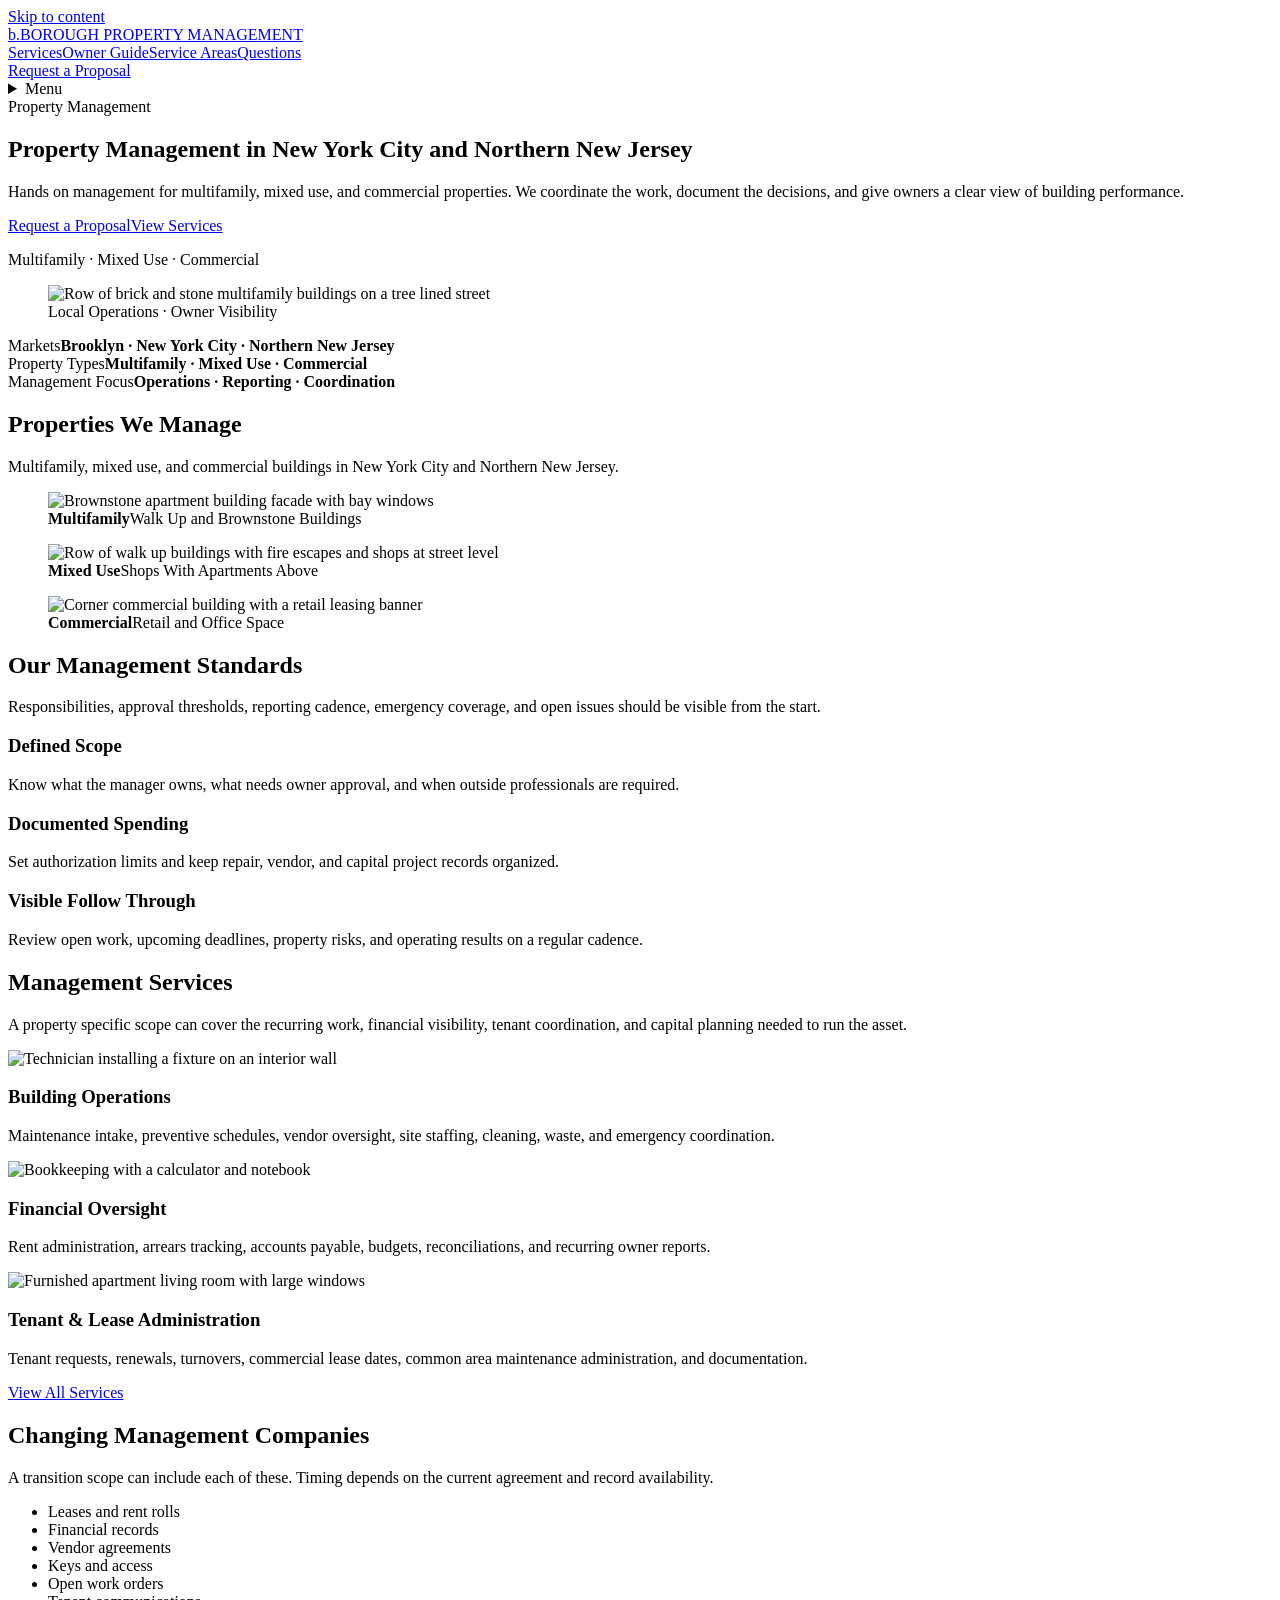
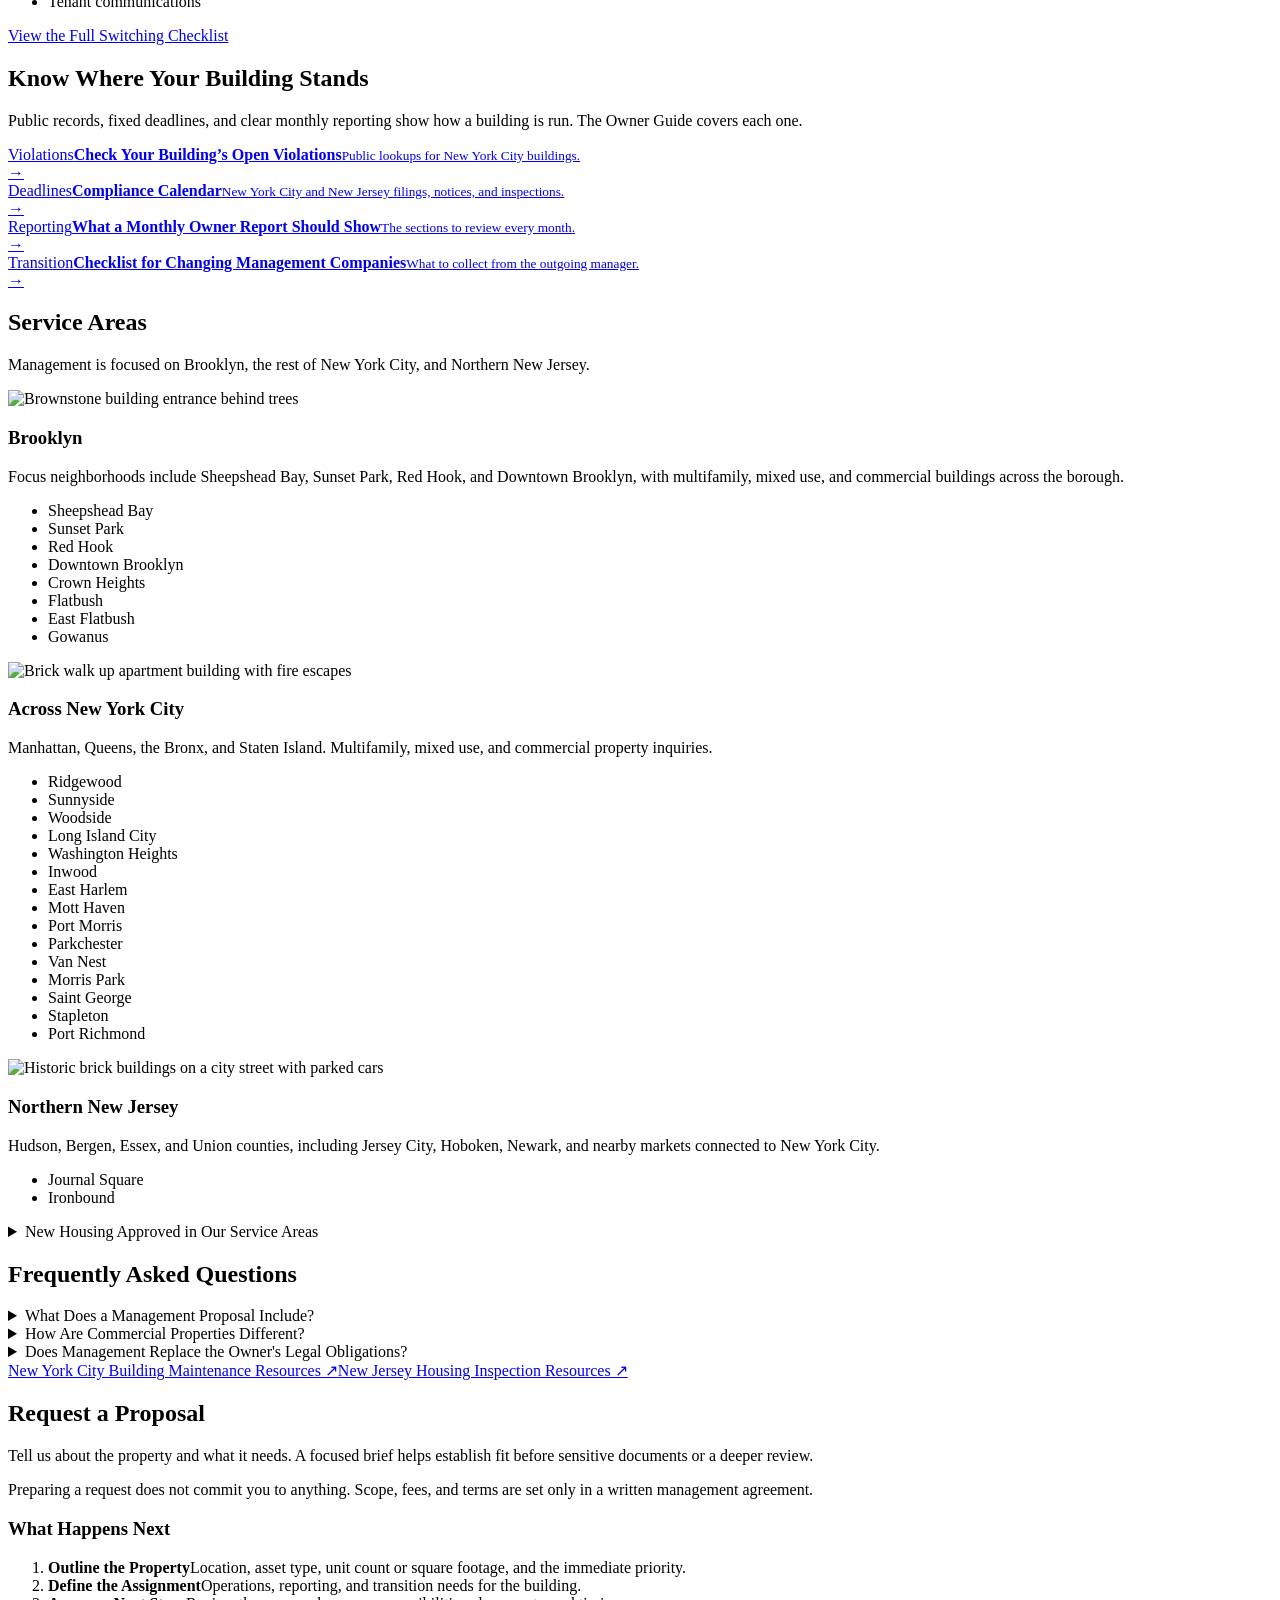
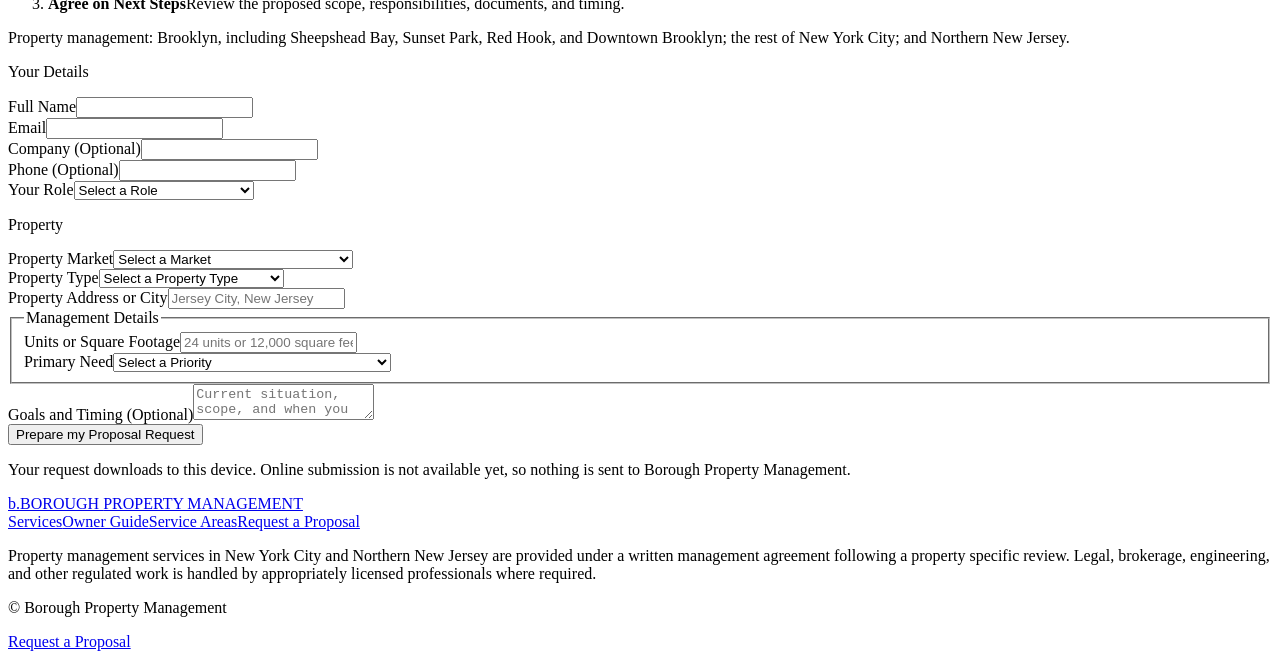
==== commit 9d446e83: "Link the guides from existing answers and version the stylesheet Adds Borrower Guide and Owner Guide" ====
--- a/management-dist/index.html
+++ b/management-dist/index.html
@@ -1 +1 @@
-<!doctype html><html lang="en"><head><meta charset="utf-8"><meta name="viewport" content="width=device-width,initial-scale=1"><title>Property Management in New York City &amp; Northern New Jersey | Borough Property Management</title><meta name="description" content="Property management for multifamily, mixed use, and commercial buildings in Brooklyn, including Sheepshead Bay, Sunset Park, Red Hook, and Downtown Brooklyn, across New York City, and in Northern New Jersey."><meta name="robots" content="index,follow,max-image-preview:large"><meta name="theme-color" content="#182d30"><link rel="canonical" href="https://borough-property-management.onrender.com/"><link rel="icon" type="image/svg+xml" href="/favicon.svg"><link rel="preconnect" href="https://images.unsplash.com"><meta property="og:type" content="website"><meta property="og:site_name" content="Borough Property Management"><meta property="og:title" content="Property Management in New York City &amp; Northern New Jersey | Borough Property Management"><meta property="og:description" content="Property management for multifamily, mixed use, and commercial buildings in Brooklyn, including Sheepshead Bay, Sunset Park, Red Hook, and Downtown Brooklyn, across New York City, and in Northern New Jersey."><meta property="og:url" content="https://borough-property-management.onrender.com/"><meta property="og:image" content="https://images.unsplash.com/photo-1641217658611-5ffbcde46b61?auto=format&amp;fit=crop&amp;w=1200&amp;h=630&amp;q=80"><meta name="twitter:card" content="summary_large_image"><meta name="twitter:title" content="Property Management in New York City &amp; Northern New Jersey | Borough Property Management"><meta name="twitter:description" content="Property management for multifamily, mixed use, and commercial buildings in Brooklyn, including Sheepshead Bay, Sunset Park, Red Hook, and Downtown Brooklyn, across New York City, and in Northern New Jersey."><meta name="twitter:image" content="https://images.unsplash.com/photo-1641217658611-5ffbcde46b61?auto=format&amp;fit=crop&amp;w=1200&amp;h=630&amp;q=80"><script type="application/ld+json">{"@context":"https://schema.org","@graph":[{"@type":"Organization","@id":"https://borough-property-management.onrender.com/#organization","name":"Borough Property Management","url":"https://borough-property-management.onrender.com/","areaServed":[{"@type":"Place","name":"Sheepshead Bay, Brooklyn, New York"},{"@type":"Place","name":"Sunset Park, Brooklyn, New York"},{"@type":"Place","name":"Red Hook, Brooklyn, New York"},{"@type":"Place","name":"Downtown Brooklyn, Brooklyn, New York"},{"@type":"City","name":"Brooklyn"},{"@type":"City","name":"New York City"},{"@type":"AdministrativeArea","name":"Northern New Jersey"}]},{"@type":"WebSite","@id":"https://borough-property-management.onrender.com/#website","url":"https://borough-property-management.onrender.com/","name":"Borough Property Management","inLanguage":"en-US"},{"@type":"Service","name":"Property Management for Multifamily, Mixed Use, and Commercial Buildings","provider":{"@id":"https://borough-property-management.onrender.com/#organization"},"serviceType":["Multifamily property management","Mixed use property management","Commercial property management"],"areaServed":[{"@type":"Place","name":"Sheepshead Bay, Brooklyn, New York"},{"@type":"Place","name":"Sunset Park, Brooklyn, New York"},{"@type":"Place","name":"Red Hook, Brooklyn, New York"},{"@type":"Place","name":"Downtown Brooklyn, Brooklyn, New York"},{"@type":"City","name":"Brooklyn"},{"@type":"City","name":"New York City"},{"@type":"AdministrativeArea","name":"Northern New Jersey"}],"description":"Property management for multifamily, mixed use, and commercial buildings in Brooklyn, including Sheepshead Bay, Sunset Park, Red Hook, and Downtown Brooklyn, across New York City, and in Northern New Jersey."}]}</script><link rel="stylesheet" href="/assets/site.css"></head><body><a class="skip" href="#main">Skip to content</a><header class="nav"><div class="wrap nav-inner"><a class="brand" href="/"><span class="mark" aria-hidden="true">b.</span><span class="brand-name">BOROUGH <span>PROPERTY MANAGEMENT</span></span></a><nav class="nav-links" aria-label="Main navigation"><a href="/services/">Services</a><a href="/owner-guide/">Owner Guide</a><a href="/#markets">Service Areas</a><a href="/#faq">Questions</a></nav><a class="btn btn-sm nav-cta" href="#contact">Request a Proposal</a><details class="menu" id="mobile-menu"><summary><span class="menu-icon" aria-hidden="true"></span>Menu</summary><nav class="menu-sheet" aria-label="Mobile navigation"><a href="/" aria-current="page">Home</a><a href="/services/">Services</a><a href="/owner-guide/">Owner Guide</a><a href="/#markets">Service Areas</a><a href="/#faq">Questions</a><a class="btn" href="#contact">Request a Proposal</a></nav></details></div></header><main id="main"><section class="wrap hero"><div><span class="kicker">Property Management</span><h1>Property Management in New York City and Northern New Jersey</h1><p class="lede">Hands on management for multifamily, mixed use, and commercial properties. We coordinate the work, document the decisions, and give owners a clear view of building performance.</p><div class="actions"><a class="btn" href="#contact">Request a Proposal</a><a class="btn btn-secondary" href="/services/">View Services</a></div><p class="hero-note">Multifamily · Mixed Use · Commercial</p></div><figure class="media"><img src="https://images.unsplash.com/photo-1641217658611-5ffbcde46b61?auto=format&fit=crop&w=900&q=82" alt="Row of brick and stone multifamily buildings on a tree lined street" width="800" height="1000" fetchpriority="high"><figcaption>Local Operations · Owner Visibility</figcaption></figure></section><div class="wrap"><div class="facts" aria-label="Service overview"><div><span>Markets</span><strong>Brooklyn · New York City · Northern New Jersey</strong></div><div><span>Property Types</span><strong>Multifamily · Mixed Use · Commercial</strong></div><div><span>Management Focus</span><strong>Operations · Reporting · Coordination</strong></div></div></div><section class="section" id="property-types"><div class="wrap"><div class="intro"><div><h2>Properties We Manage</h2></div><p>Multifamily, mixed use, and commercial buildings in New York City and Northern New Jersey.</p></div><div class="gallery" aria-label="Property types we manage"><figure class="photo"><img src="https://images.unsplash.com/photo-1678654210242-96cff6a7751e?auto=format&amp;fit=crop&amp;w=640&amp;h=427&amp;q=75" srcset="https://images.unsplash.com/photo-1678654210242-96cff6a7751e?auto=format&amp;fit=crop&amp;w=480&amp;h=320&amp;q=75 480w, https://images.unsplash.com/photo-1678654210242-96cff6a7751e?auto=format&amp;fit=crop&amp;w=640&amp;h=427&amp;q=75 640w, https://images.unsplash.com/photo-1678654210242-96cff6a7751e?auto=format&amp;fit=crop&amp;w=960&amp;h=640&amp;q=75 960w" sizes="(max-width:959px) 78vw, 380px" width="640" height="427" alt="Brownstone apartment building facade with bay windows" loading="lazy"><figcaption><strong>Multifamily</strong><span>Walk Up and Brownstone Buildings</span></figcaption></figure><figure class="photo"><img src="https://images.unsplash.com/photo-1557500608-1c483bc8d90d?auto=format&amp;fit=crop&amp;w=640&amp;h=427&amp;q=75" srcset="https://images.unsplash.com/photo-1557500608-1c483bc8d90d?auto=format&amp;fit=crop&amp;w=480&amp;h=320&amp;q=75 480w, https://images.unsplash.com/photo-1557500608-1c483bc8d90d?auto=format&amp;fit=crop&amp;w=640&amp;h=427&amp;q=75 640w, https://images.unsplash.com/photo-1557500608-1c483bc8d90d?auto=format&amp;fit=crop&amp;w=960&amp;h=640&amp;q=75 960w" sizes="(max-width:959px) 78vw, 380px" width="640" height="427" alt="Row of walk up buildings with fire escapes and shops at street level" loading="lazy"><figcaption><strong>Mixed Use</strong><span>Shops With Apartments Above</span></figcaption></figure><figure class="photo"><img src="https://images.unsplash.com/photo-1759873361074-f544821daa36?auto=format&amp;fit=crop&amp;w=640&amp;h=427&amp;q=75" srcset="https://images.unsplash.com/photo-1759873361074-f544821daa36?auto=format&amp;fit=crop&amp;w=480&amp;h=320&amp;q=75 480w, https://images.unsplash.com/photo-1759873361074-f544821daa36?auto=format&amp;fit=crop&amp;w=640&amp;h=427&amp;q=75 640w, https://images.unsplash.com/photo-1759873361074-f544821daa36?auto=format&amp;fit=crop&amp;w=960&amp;h=640&amp;q=75 960w" sizes="(max-width:959px) 78vw, 380px" width="640" height="427" alt="Corner commercial building with a retail leasing banner" loading="lazy"><figcaption><strong>Commercial</strong><span>Retail and Office Space</span></figcaption></figure></div></div></section><section class="section soft" id="standards"><div class="wrap"><div class="intro"><div><h2>Our Management Standards</h2></div><p>Responsibilities, approval thresholds, reporting cadence, emergency coverage, and open issues should be visible from the start.</p></div><div class="grid grid-3"><article class="card"><h3>Defined Scope</h3><p>Know what the manager owns, what needs owner approval, and when outside professionals are required.</p></article><article class="card"><h3>Documented Spending</h3><p>Set authorization limits and keep repair, vendor, and capital project records organized.</p></article><article class="card"><h3>Visible Follow Through</h3><p>Review open work, upcoming deadlines, property risks, and operating results on a regular cadence.</p></article></div></div></section><section class="section" id="services"><div class="wrap"><div class="intro"><div><h2>Management Services</h2></div><p>A property specific scope can cover the recurring work, financial visibility, tenant coordination, and capital planning needed to run the asset.</p></div><div class="grid grid-3"><article class="card thumb-card"><img class="card-thumb" src="https://images.unsplash.com/photo-1676630656246-3047520adfdf?auto=format&amp;fit=crop&amp;w=640&amp;h=427&amp;q=75" srcset="https://images.unsplash.com/photo-1676630656246-3047520adfdf?auto=format&amp;fit=crop&amp;w=240&amp;h=160&amp;q=70 240w, https://images.unsplash.com/photo-1676630656246-3047520adfdf?auto=format&amp;fit=crop&amp;w=480&amp;h=320&amp;q=75 480w, https://images.unsplash.com/photo-1676630656246-3047520adfdf?auto=format&amp;fit=crop&amp;w=640&amp;h=427&amp;q=75 640w, https://images.unsplash.com/photo-1676630656246-3047520adfdf?auto=format&amp;fit=crop&amp;w=960&amp;h=640&amp;q=75 960w" sizes="(max-width:959px) 104px, 380px" width="640" height="427" loading="lazy" alt="Technician installing a fixture on an interior wall"><h3>Building Operations</h3><p>Maintenance intake, preventive schedules, vendor oversight, site staffing, cleaning, waste, and emergency coordination.</p></article><article class="card thumb-card"><img class="card-thumb" src="https://images.unsplash.com/photo-1707902665498-a202981fb5ac?auto=format&amp;fit=crop&amp;w=640&amp;h=427&amp;q=75" srcset="https://images.unsplash.com/photo-1707902665498-a202981fb5ac?auto=format&amp;fit=crop&amp;w=240&amp;h=160&amp;q=70 240w, https://images.unsplash.com/photo-1707902665498-a202981fb5ac?auto=format&amp;fit=crop&amp;w=480&amp;h=320&amp;q=75 480w, https://images.unsplash.com/photo-1707902665498-a202981fb5ac?auto=format&amp;fit=crop&amp;w=640&amp;h=427&amp;q=75 640w, https://images.unsplash.com/photo-1707902665498-a202981fb5ac?auto=format&amp;fit=crop&amp;w=960&amp;h=640&amp;q=75 960w" sizes="(max-width:959px) 104px, 380px" width="640" height="427" loading="lazy" alt="Bookkeeping with a calculator and notebook"><h3>Financial Oversight</h3><p>Rent administration, arrears tracking, accounts payable, budgets, reconciliations, and recurring owner reports.</p></article><article class="card thumb-card"><img class="card-thumb" src="https://images.unsplash.com/photo-1713832139688-79676097edde?auto=format&amp;fit=crop&amp;w=640&amp;h=427&amp;q=75" srcset="https://images.unsplash.com/photo-1713832139688-79676097edde?auto=format&amp;fit=crop&amp;w=240&amp;h=160&amp;q=70 240w, https://images.unsplash.com/photo-1713832139688-79676097edde?auto=format&amp;fit=crop&amp;w=480&amp;h=320&amp;q=75 480w, https://images.unsplash.com/photo-1713832139688-79676097edde?auto=format&amp;fit=crop&amp;w=640&amp;h=427&amp;q=75 640w, https://images.unsplash.com/photo-1713832139688-79676097edde?auto=format&amp;fit=crop&amp;w=960&amp;h=640&amp;q=75 960w" sizes="(max-width:959px) 104px, 380px" width="640" height="427" loading="lazy" alt="Furnished apartment living room with large windows"><h3>Tenant & Lease Administration</h3><p>Tenant requests, renewals, turnovers, commercial lease dates, common area maintenance administration, and documentation.</p></article></div><div class="actions"><a class="btn btn-secondary" href="/services/">View All Services</a></div></div></section><section class="section soft" id="transition"><div class="wrap"><div class="intro"><div><h2>Changing Management Companies</h2></div><p>A transition scope can include each of these. Timing depends on the current agreement and record availability.</p></div><ul class="checks checks-2"><li>Leases and rent rolls</li><li>Financial records</li><li>Vendor agreements</li><li>Keys and access</li><li>Open work orders</li><li>Tenant communications</li></ul></div></section><section class="section" id="guide"><div class="wrap"><div class="intro"><div><h2>Know Where Your Building Stands</h2></div><p>Public records, fixed deadlines, and clear monthly reporting show how a building is run. The Owner Guide covers each one.</p></div><div class="paths guide-links"><a class="path" href="/owner-guide/#violations"><div><span class="kicker">Violations</span><strong>Check Your Building’s Open Violations</strong><small>Public lookups for New York City buildings.</small></div><span class="arrow" aria-hidden="true">→</span></a><a class="path" href="/owner-guide/#calendar"><div><span class="kicker">Deadlines</span><strong>Compliance Calendar</strong><small>New York City and New Jersey filings, notices, and inspections.</small></div><span class="arrow" aria-hidden="true">→</span></a><a class="path" href="/owner-guide/#reporting"><div><span class="kicker">Reporting</span><strong>What a Monthly Owner Report Should Show</strong><small>The sections to review every month.</small></div><span class="arrow" aria-hidden="true">→</span></a><a class="path" href="/owner-guide/#switching"><div><span class="kicker">Transition</span><strong>Checklist for Changing Management Companies</strong><small>What to collect from the outgoing manager.</small></div><span class="arrow" aria-hidden="true">→</span></a></div></div></section><section class="section" id="markets"><div class="wrap"><div class="intro"><div><h2>Service Areas</h2></div><p>Management is focused on Brooklyn, the rest of New York City, and Northern New Jersey.</p></div><div class="grid grid-3"><article class="card thumb-card"><img class="card-thumb" src="https://images.unsplash.com/photo-1698281432698-24d9d235c295?auto=format&amp;fit=crop&amp;w=640&amp;h=427&amp;q=75" srcset="https://images.unsplash.com/photo-1698281432698-24d9d235c295?auto=format&amp;fit=crop&amp;w=240&amp;h=160&amp;q=70 240w, https://images.unsplash.com/photo-1698281432698-24d9d235c295?auto=format&amp;fit=crop&amp;w=480&amp;h=320&amp;q=75 480w, https://images.unsplash.com/photo-1698281432698-24d9d235c295?auto=format&amp;fit=crop&amp;w=640&amp;h=427&amp;q=75 640w, https://images.unsplash.com/photo-1698281432698-24d9d235c295?auto=format&amp;fit=crop&amp;w=960&amp;h=640&amp;q=75 960w" sizes="(max-width:959px) 104px, 380px" width="640" height="427" loading="lazy" alt="Brownstone building entrance behind trees"><h3>Brooklyn</h3><p>Focus neighborhoods include Sheepshead Bay, Sunset Park, Red Hook, and Downtown Brooklyn, with multifamily, mixed use, and commercial buildings across the borough.</p><ul class="tags" aria-label="Brooklyn focus neighborhoods"><li>Sheepshead Bay</li><li>Sunset Park</li><li>Red Hook</li><li>Downtown Brooklyn</li><li>Crown Heights</li><li>Flatbush</li><li>East Flatbush</li><li>Gowanus</li></ul></article><article class="card thumb-card"><img class="card-thumb" src="https://images.unsplash.com/photo-1665852444511-64f80caeb150?auto=format&amp;fit=crop&amp;w=640&amp;h=427&amp;q=75" srcset="https://images.unsplash.com/photo-1665852444511-64f80caeb150?auto=format&amp;fit=crop&amp;w=240&amp;h=160&amp;q=70 240w, https://images.unsplash.com/photo-1665852444511-64f80caeb150?auto=format&amp;fit=crop&amp;w=480&amp;h=320&amp;q=75 480w, https://images.unsplash.com/photo-1665852444511-64f80caeb150?auto=format&amp;fit=crop&amp;w=640&amp;h=427&amp;q=75 640w, https://images.unsplash.com/photo-1665852444511-64f80caeb150?auto=format&amp;fit=crop&amp;w=960&amp;h=640&amp;q=75 960w" sizes="(max-width:959px) 104px, 380px" width="640" height="427" loading="lazy" alt="Brick walk up apartment building with fire escapes"><h3>Across New York City</h3><p>Manhattan, Queens, the Bronx, and Staten Island. Multifamily, mixed use, and commercial property inquiries.</p><ul class="tags" aria-label="New York City focus neighborhoods"><li>Ridgewood</li><li>Sunnyside</li><li>Woodside</li><li>Long Island City</li><li>Washington Heights</li><li>Inwood</li><li>East Harlem</li><li>Mott Haven</li><li>Port Morris</li><li>Parkchester</li><li>Van Nest</li><li>Morris Park</li><li>Saint George</li><li>Stapleton</li><li>Port Richmond</li></ul></article><article class="card thumb-card"><img class="card-thumb" src="https://images.unsplash.com/photo-1607456446039-5c59b091e101?auto=format&amp;fit=crop&amp;w=640&amp;h=427&amp;q=75" srcset="https://images.unsplash.com/photo-1607456446039-5c59b091e101?auto=format&amp;fit=crop&amp;w=240&amp;h=160&amp;q=70 240w, https://images.unsplash.com/photo-1607456446039-5c59b091e101?auto=format&amp;fit=crop&amp;w=480&amp;h=320&amp;q=75 480w, https://images.unsplash.com/photo-1607456446039-5c59b091e101?auto=format&amp;fit=crop&amp;w=640&amp;h=427&amp;q=75 640w, https://images.unsplash.com/photo-1607456446039-5c59b091e101?auto=format&amp;fit=crop&amp;w=960&amp;h=640&amp;q=75 960w" sizes="(max-width:959px) 104px, 380px" width="640" height="427" loading="lazy" alt="Historic brick buildings on a city street with parked cars"><h3>Northern New Jersey</h3><p>Hudson, Bergen, Essex, and Union counties, including Jersey City, Hoboken, Newark, and nearby markets connected to New York City.</p><ul class="tags" aria-label="Northern New Jersey focus neighborhoods"><li>Journal Square</li><li>Ironbound</li></ul></article></div><div class="accordion plans"><details><summary>New Housing Approved in Our Service Areas</summary><div class="panel"><p>Large rezonings add rental supply, which shapes leasing competition and tenant expectations for existing buildings nearby.</p><ol class="dated"><li><span class="when">Approved May 2025</span><h4>Atlantic Avenue Mixed Use Plan</h4><p>Crown Heights and Bedford Stuyvesant, Brooklyn. About 4,600 homes planned.</p><p class="source"><a href="https://council.nyc.gov/press/2025/05/28/2888/" target="_blank" rel="noopener noreferrer">New York City Council: Atlantic Avenue ↗</a></p></li><li><span class="when">Approved November 2025</span><h4>OneLIC Neighborhood Plan</h4><p>Long Island City, Queens. Nearly 15,000 homes planned, 4,350 of them affordable.</p><p class="source"><a href="https://council.nyc.gov/press/2025/11/12/3008/" target="_blank" rel="noopener noreferrer">New York City Council: OneLIC ↗</a></p></li><li><span class="when">Approved August 2024</span><h4>Bronx Metro-North Station Area Plan</h4><p>Parkchester, Van Nest, and Morris Park, the Bronx. About 7,000 homes planned.</p><p class="source"><a href="https://council.nyc.gov/press/2024/08/15/2684/" target="_blank" rel="noopener noreferrer">New York City Council: Bronx Metro-North ↗</a></p></li><li><span class="when">Approved December 2025</span><h4>125th Street and Lexington Avenue</h4><p>East Harlem, Manhattan. Up to 684 homes.</p><p class="source"><a href="https://council.nyc.gov/press/2025/12/18/3034/" target="_blank" rel="noopener noreferrer">New York City Council: 125th Street ↗</a></p></li><li><span class="when">Developers Selected May 2025</span><h4>Stapleton Waterfront</h4><p>Stapleton, Staten Island. More than 500 homes planned.</p><p class="source"><a href="https://www.nyc.gov/mayors-office/news/2025/05/mayor-adams-nycedc-developers-over-500-new-housing-units-stapleton-advancing" target="_blank" rel="noopener noreferrer">Office of the Mayor: Stapleton ↗</a></p></li></ol><p class="note">Home counts are public projections at approval. Confirm zoning, approvals, and timelines for each property.</p></div></details></div></div></section><section class="section soft" id="faq"><div class="wrap faq"><div class="intro"><div><h2>Frequently Asked Questions</h2></div></div><div class="accordion"><details><summary>What Does a Management Proposal Include?</summary><div class="panel"><p>A proposed scope, fees, reporting schedule, spending authority, emergency arrangements, and transition requirements. The exact scope depends on the property, lease obligations, and existing staff or vendors.</p></div></details><details><summary>How Are Commercial Properties Different?</summary><div class="panel"><p>Commercial management adds lease specific items such as expense recoveries, common area maintenance reconciliations, tenant improvement coordination, rent escalations, and critical dates. Responsibilities are reviewed against each lease.</p></div></details><details><summary>Does Management Replace the Owner's Legal Obligations?</summary><div class="panel"><p>No. The agreement defines delegated responsibilities. Owners retain applicable obligations, and legal or technical matters require the appropriate qualified professionals.</p></div></details></div><div class="resources"><a href="https://www.nyc.gov/site/buildings/property-or-business-owner/property-maintenance.page" target="_blank" rel="noopener noreferrer">New York City Building Maintenance Resources ↗</a><a href="https://www.nj.gov/dca/codes/offices/housinginspection.shtml" target="_blank" rel="noopener noreferrer">New Jersey Housing Inspection Resources ↗</a></div></div></section><section class="section soft" id="contact" data-cta-end><div class="wrap contact"><div class="contact-copy"><h2>Request a Proposal</h2><p>Tell us about the property and what it needs. A focused brief helps establish fit before sensitive documents or a deeper review.</p><p class="reassure">Preparing a request does not commit you to anything. Scope, fees, and terms are set only in a written management agreement.</p><div class="next-steps"><h3>What Happens Next</h3><ol><li><strong>Outline the Property</strong><span>Location, asset type, unit count or square footage, and the immediate priority.</span></li><li><strong>Define the Assignment</strong><span>Operations, reporting, and transition needs for the building.</span></li><li><strong>Agree on Next Steps</strong><span>Review the proposed scope, responsibilities, documents, and timing.</span></li></ol></div><p class="small">Property management: Brooklyn, including Sheepshead Bay, Sunset Park, Red Hook, and Downtown Brooklyn; the rest of New York City; and Northern New Jersey.</p></div><form class="form" id="property-form"><input type="hidden" id="utm-source" name="UTM source"><input type="hidden" id="utm-medium" name="UTM medium"><input type="hidden" id="utm-campaign" name="UTM campaign"><input type="hidden" id="utm-content" name="UTM content"><input type="hidden" id="utm-term" name="UTM term"><input type="hidden" id="gclid" name="Google click ID"><input type="hidden" name="Service" value="Property Management"><div class="fields"><p class="form-group">Your Details</p><div class="field"><label for="name">Full Name</label><input id="name" name="Name" type="text" required autocomplete="name" maxlength="120"></div><div class="field"><label for="email">Email</label><input id="email" name="Email" type="email" required autocomplete="email" maxlength="200"></div><div class="field"><label for="company">Company <span class="muted">(Optional)</span></label><input id="company" name="Company" type="text" autocomplete="organization" maxlength="160"></div><div class="field"><label for="phone">Phone <span class="muted">(Optional)</span></label><input id="phone" name="Phone" type="tel" autocomplete="tel" maxlength="40"></div><div class="field full"><label for="role">Your Role</label><select id="role" name="Role" required><option value="">Select a Role</option><option>Property Owner / Investor</option><option>Owner Representative</option><option>Real Estate Broker / Agent</option><option>Other</option></select></div><p class="form-group">Property</p><div class="field"><label for="market">Property Market</label><select id="market" name="Market" required><option value="">Select a Market</option><optgroup label="Brooklyn"><option>Sheepshead Bay</option><option>Sunset Park</option><option>Red Hook</option><option>Downtown Brooklyn</option><option>Crown Heights</option><option>Flatbush</option><option>East Flatbush</option><option>Gowanus</option><option>Other Brooklyn Neighborhood</option></optgroup><optgroup label="Queens"><option>Ridgewood</option><option>Sunnyside</option><option>Woodside</option><option>Long Island City</option><option>Other Queens Neighborhood</option></optgroup><optgroup label="Manhattan"><option>Washington Heights</option><option>Inwood</option><option>East Harlem</option><option>Other Manhattan Neighborhood</option></optgroup><optgroup label="Bronx"><option>Mott Haven</option><option>Port Morris</option><option>Parkchester</option><option>Van Nest</option><option>Morris Park</option><option>Other Bronx Neighborhood</option></optgroup><optgroup label="Staten Island"><option>Saint George</option><option>Stapleton</option><option>Port Richmond</option><option>Other Staten Island Neighborhood</option></optgroup><optgroup label="New Jersey"><option>Journal Square</option><option>Ironbound</option><option>Other Northern New Jersey Area</option></optgroup></select></div><div class="field"><label for="asset">Property Type</label><select id="asset" name="Property type" required><option value="">Select a Property Type</option><option>Multifamily Building</option><option>Mixed Use Building</option><option>Office Building / Space</option><option>Retail Building / Storefront</option><option>Other Commercial Property</option><option>Portfolio</option></select></div><div class="field full"><label for="location">Property Address or City</label><input id="location" name="Location" type="text" required autocomplete="off" maxlength="240" placeholder="Jersey City, New Jersey"></div></div><fieldset id="management-fields"><legend>Management Details</legend><div class="fields"><div class="field"><label for="size">Units or Square Footage</label><input id="size" name="Building size" type="text" required maxlength="100" placeholder="24 units or 12,000 square feet"></div><div class="field"><label for="priority">Primary Need</label><select id="priority" name="Management priority" required><option value="">Select a Priority</option><option>Full Service Management</option><option>Transition From Current Manager</option><option>Leasing and Tenant Operations</option><option>Maintenance and Compliance Coordination</option><option>Financial Reporting and Oversight</option><option>Commercial Lease Administration</option></select></div></div></fieldset><div class="field form-notes"><label for="notes">Goals and Timing <span class="muted">(Optional)</span></label><textarea id="notes" name="Goals and timing" maxlength="3000" placeholder="Current situation, scope, and when you would like to begin."></textarea></div><button class="btn" id="download-button" type="submit" disabled>Prepare my Proposal Request</button><p class="small privacy-note">Your request downloads to this device. Online submission is not available yet, so nothing is sent to Borough Property Management.</p><p class="status" id="form-status" role="status" aria-live="polite"></p><noscript><p class="small">Enable JavaScript to prepare a downloadable brief. Online submission is unavailable.</p></noscript></form></div></section></main><footer class="footer"><div class="wrap"><div class="footer-top"><a class="brand" href="/"><span class="mark" aria-hidden="true">b.</span><span class="brand-name">BOROUGH <span>PROPERTY MANAGEMENT</span></span></a><nav class="footer-links" aria-label="Footer navigation"><a href="/services/">Services</a><a href="/owner-guide/">Owner Guide</a><a href="/#markets">Service Areas</a><a href="/#contact">Request a Proposal</a></nav></div><p class="legal">Property management services in New York City and Northern New Jersey are provided under a written management agreement following a property specific review. Legal, brokerage, engineering, and other regulated work is handled by appropriately licensed professionals where required.</p><p class="legal">&copy; Borough Property Management</p></div></footer><div class="mobile-cta"><a class="btn" href="#contact">Request a Proposal</a></div><script>(function(){"use strict";var params=new URLSearchParams(window.location.search);var form=document.getElementById("property-form"),status=document.getElementById("form-status");[["utm_source","utm-source"],["utm_medium","utm-medium"],["utm_campaign","utm-campaign"],["utm_content","utm-content"],["utm_term","utm-term"],["gclid","gclid"]].forEach(function(pair){var field=document.getElementById(pair[1]);if(field)field.value=(params.get(pair[0])||"").slice(0,250);});document.getElementById("download-button").disabled=false;form.addEventListener("submit",function(event){event.preventDefault();if(!form.reportValidity()){return;}var lines=["BOROUGH PROPERTY MANAGEMENT","Brief prepared on this device, not submitted",""];new FormData(form).forEach(function(value,key){if(String(value).trim()){lines.push(key+": "+String(value).trim());}});lines.push("","This brief was prepared on your device. It has not been sent to Borough Property Management.");var file=new Blob([lines.join("\n")],{type:"text/plain;charset=utf-8"}),url=URL.createObjectURL(file),link=document.createElement("a");link.href=url;link.download="borough-property-brief.txt";document.body.appendChild(link);link.click();link.remove();setTimeout(function(){URL.revokeObjectURL(url);},1000);status.textContent="Your brief is ready to save. It has not been submitted.";});})();</script><script>(function(){"use strict";var nav=document.querySelector(".nav"),menu=document.getElementById("mobile-menu");function syncNav(){nav.classList.toggle("scrolled",window.scrollY>4);}window.addEventListener("scroll",syncNav,{passive:true});requestAnimationFrame(syncNav);if(menu){menu.querySelectorAll("a").forEach(function(a){a.addEventListener("click",function(){menu.open=false;});});menu.addEventListener("keydown",function(e){if(e.key==="Escape"){menu.open=false;menu.querySelector("summary").focus();}});document.addEventListener("click",function(e){if(menu.open&&!menu.contains(e.target))menu.open=false;});}document.querySelectorAll(".accordion").forEach(function(g){var ds=g.querySelectorAll("details");ds.forEach(function(d){d.addEventListener("toggle",function(){if(d.open)ds.forEach(function(x){if(x!==d)x.open=false;});});});});var bar=document.querySelector(".mobile-cta"),end=document.querySelector("[data-cta-end]");if(bar&&end&&"IntersectionObserver" in window){new IntersectionObserver(function(es){bar.classList.toggle("is-hidden",es[0].isIntersecting);}).observe(end);}})();</script></body></html>+<!doctype html><html lang="en"><head><meta charset="utf-8"><meta name="viewport" content="width=device-width,initial-scale=1"><title>Property Management in New York City &amp; Northern New Jersey | Borough Property Management</title><meta name="description" content="Property management for multifamily, mixed use, and commercial buildings in Brooklyn, including Sheepshead Bay, Sunset Park, Red Hook, and Downtown Brooklyn, across New York City, and in Northern New Jersey."><meta name="robots" content="index,follow,max-image-preview:large"><meta name="theme-color" content="#182d30"><link rel="canonical" href="https://borough-property-management.onrender.com/"><link rel="icon" type="image/svg+xml" href="/favicon.svg"><link rel="preconnect" href="https://images.unsplash.com"><meta property="og:type" content="website"><meta property="og:site_name" content="Borough Property Management"><meta property="og:title" content="Property Management in New York City &amp; Northern New Jersey | Borough Property Management"><meta property="og:description" content="Property management for multifamily, mixed use, and commercial buildings in Brooklyn, including Sheepshead Bay, Sunset Park, Red Hook, and Downtown Brooklyn, across New York City, and in Northern New Jersey."><meta property="og:url" content="https://borough-property-management.onrender.com/"><meta property="og:image" content="https://images.unsplash.com/photo-1641217658611-5ffbcde46b61?auto=format&amp;fit=crop&amp;w=1200&amp;h=630&amp;q=80"><meta name="twitter:card" content="summary_large_image"><meta name="twitter:title" content="Property Management in New York City &amp; Northern New Jersey | Borough Property Management"><meta name="twitter:description" content="Property management for multifamily, mixed use, and commercial buildings in Brooklyn, including Sheepshead Bay, Sunset Park, Red Hook, and Downtown Brooklyn, across New York City, and in Northern New Jersey."><meta name="twitter:image" content="https://images.unsplash.com/photo-1641217658611-5ffbcde46b61?auto=format&amp;fit=crop&amp;w=1200&amp;h=630&amp;q=80"><script type="application/ld+json">{"@context":"https://schema.org","@graph":[{"@type":"Organization","@id":"https://borough-property-management.onrender.com/#organization","name":"Borough Property Management","url":"https://borough-property-management.onrender.com/","areaServed":[{"@type":"Place","name":"Sheepshead Bay, Brooklyn, New York"},{"@type":"Place","name":"Sunset Park, Brooklyn, New York"},{"@type":"Place","name":"Red Hook, Brooklyn, New York"},{"@type":"Place","name":"Downtown Brooklyn, Brooklyn, New York"},{"@type":"City","name":"Brooklyn"},{"@type":"City","name":"New York City"},{"@type":"AdministrativeArea","name":"Northern New Jersey"}]},{"@type":"WebSite","@id":"https://borough-property-management.onrender.com/#website","url":"https://borough-property-management.onrender.com/","name":"Borough Property Management","inLanguage":"en-US"},{"@type":"Service","name":"Property Management for Multifamily, Mixed Use, and Commercial Buildings","provider":{"@id":"https://borough-property-management.onrender.com/#organization"},"serviceType":["Multifamily property management","Mixed use property management","Commercial property management"],"areaServed":[{"@type":"Place","name":"Sheepshead Bay, Brooklyn, New York"},{"@type":"Place","name":"Sunset Park, Brooklyn, New York"},{"@type":"Place","name":"Red Hook, Brooklyn, New York"},{"@type":"Place","name":"Downtown Brooklyn, Brooklyn, New York"},{"@type":"City","name":"Brooklyn"},{"@type":"City","name":"New York City"},{"@type":"AdministrativeArea","name":"Northern New Jersey"}],"description":"Property management for multifamily, mixed use, and commercial buildings in Brooklyn, including Sheepshead Bay, Sunset Park, Red Hook, and Downtown Brooklyn, across New York City, and in Northern New Jersey."}]}</script><link rel="stylesheet" href="/assets/site.css?v=436ae8618b"></head><body><a class="skip" href="#main">Skip to content</a><header class="nav"><div class="wrap nav-inner"><a class="brand" href="/"><span class="mark" aria-hidden="true">b.</span><span class="brand-name">BOROUGH <span>PROPERTY MANAGEMENT</span></span></a><nav class="nav-links" aria-label="Main navigation"><a href="/services/">Services</a><a href="/owner-guide/">Owner Guide</a><a href="/#markets">Service Areas</a><a href="/#faq">Questions</a></nav><a class="btn btn-sm nav-cta" href="#contact">Request a Proposal</a><details class="menu" id="mobile-menu"><summary><span class="menu-icon" aria-hidden="true"></span>Menu</summary><nav class="menu-sheet" aria-label="Mobile navigation"><a href="/" aria-current="page">Home</a><a href="/services/">Services</a><a href="/owner-guide/">Owner Guide</a><a href="/#markets">Service Areas</a><a href="/#faq">Questions</a><a class="btn" href="#contact">Request a Proposal</a></nav></details></div></header><main id="main"><section class="wrap hero"><div><span class="kicker">Property Management</span><h1>Property Management in New York City and Northern New Jersey</h1><p class="lede">Hands on management for multifamily, mixed use, and commercial properties. We coordinate the work, document the decisions, and give owners a clear view of building performance.</p><div class="actions"><a class="btn" href="#contact">Request a Proposal</a><a class="btn btn-secondary" href="/services/">View Services</a></div><p class="hero-note">Multifamily · Mixed Use · Commercial</p></div><figure class="media"><img src="https://images.unsplash.com/photo-1641217658611-5ffbcde46b61?auto=format&fit=crop&w=900&q=82" alt="Row of brick and stone multifamily buildings on a tree lined street" width="800" height="1000" fetchpriority="high"><figcaption>Local Operations · Owner Visibility</figcaption></figure></section><div class="wrap"><div class="facts" aria-label="Service overview"><div><span>Markets</span><strong>Brooklyn · New York City · Northern New Jersey</strong></div><div><span>Property Types</span><strong>Multifamily · Mixed Use · Commercial</strong></div><div><span>Management Focus</span><strong>Operations · Reporting · Coordination</strong></div></div></div><section class="section" id="property-types"><div class="wrap"><div class="intro"><div><h2>Properties We Manage</h2></div><p>Multifamily, mixed use, and commercial buildings in New York City and Northern New Jersey.</p></div><div class="gallery" aria-label="Property types we manage"><figure class="photo"><img src="https://images.unsplash.com/photo-1678654210242-96cff6a7751e?auto=format&amp;fit=crop&amp;w=640&amp;h=427&amp;q=75" srcset="https://images.unsplash.com/photo-1678654210242-96cff6a7751e?auto=format&amp;fit=crop&amp;w=480&amp;h=320&amp;q=75 480w, https://images.unsplash.com/photo-1678654210242-96cff6a7751e?auto=format&amp;fit=crop&amp;w=640&amp;h=427&amp;q=75 640w, https://images.unsplash.com/photo-1678654210242-96cff6a7751e?auto=format&amp;fit=crop&amp;w=960&amp;h=640&amp;q=75 960w" sizes="(max-width:959px) 78vw, 380px" width="640" height="427" alt="Brownstone apartment building facade with bay windows" loading="lazy"><figcaption><strong>Multifamily</strong><span>Walk Up and Brownstone Buildings</span></figcaption></figure><figure class="photo"><img src="https://images.unsplash.com/photo-1557500608-1c483bc8d90d?auto=format&amp;fit=crop&amp;w=640&amp;h=427&amp;q=75" srcset="https://images.unsplash.com/photo-1557500608-1c483bc8d90d?auto=format&amp;fit=crop&amp;w=480&amp;h=320&amp;q=75 480w, https://images.unsplash.com/photo-1557500608-1c483bc8d90d?auto=format&amp;fit=crop&amp;w=640&amp;h=427&amp;q=75 640w, https://images.unsplash.com/photo-1557500608-1c483bc8d90d?auto=format&amp;fit=crop&amp;w=960&amp;h=640&amp;q=75 960w" sizes="(max-width:959px) 78vw, 380px" width="640" height="427" alt="Row of walk up buildings with fire escapes and shops at street level" loading="lazy"><figcaption><strong>Mixed Use</strong><span>Shops With Apartments Above</span></figcaption></figure><figure class="photo"><img src="https://images.unsplash.com/photo-1759873361074-f544821daa36?auto=format&amp;fit=crop&amp;w=640&amp;h=427&amp;q=75" srcset="https://images.unsplash.com/photo-1759873361074-f544821daa36?auto=format&amp;fit=crop&amp;w=480&amp;h=320&amp;q=75 480w, https://images.unsplash.com/photo-1759873361074-f544821daa36?auto=format&amp;fit=crop&amp;w=640&amp;h=427&amp;q=75 640w, https://images.unsplash.com/photo-1759873361074-f544821daa36?auto=format&amp;fit=crop&amp;w=960&amp;h=640&amp;q=75 960w" sizes="(max-width:959px) 78vw, 380px" width="640" height="427" alt="Corner commercial building with a retail leasing banner" loading="lazy"><figcaption><strong>Commercial</strong><span>Retail and Office Space</span></figcaption></figure></div></div></section><section class="section soft" id="standards"><div class="wrap"><div class="intro"><div><h2>Our Management Standards</h2></div><p>Responsibilities, approval thresholds, reporting cadence, emergency coverage, and open issues should be visible from the start.</p></div><div class="grid grid-3"><article class="card"><h3>Defined Scope</h3><p>Know what the manager owns, what needs owner approval, and when outside professionals are required.</p></article><article class="card"><h3>Documented Spending</h3><p>Set authorization limits and keep repair, vendor, and capital project records organized.</p></article><article class="card"><h3>Visible Follow Through</h3><p>Review open work, upcoming deadlines, property risks, and operating results on a regular cadence.</p></article></div></div></section><section class="section" id="services"><div class="wrap"><div class="intro"><div><h2>Management Services</h2></div><p>A property specific scope can cover the recurring work, financial visibility, tenant coordination, and capital planning needed to run the asset.</p></div><div class="grid grid-3"><article class="card thumb-card"><img class="card-thumb" src="https://images.unsplash.com/photo-1676630656246-3047520adfdf?auto=format&amp;fit=crop&amp;w=640&amp;h=427&amp;q=75" srcset="https://images.unsplash.com/photo-1676630656246-3047520adfdf?auto=format&amp;fit=crop&amp;w=240&amp;h=160&amp;q=70 240w, https://images.unsplash.com/photo-1676630656246-3047520adfdf?auto=format&amp;fit=crop&amp;w=480&amp;h=320&amp;q=75 480w, https://images.unsplash.com/photo-1676630656246-3047520adfdf?auto=format&amp;fit=crop&amp;w=640&amp;h=427&amp;q=75 640w, https://images.unsplash.com/photo-1676630656246-3047520adfdf?auto=format&amp;fit=crop&amp;w=960&amp;h=640&amp;q=75 960w" sizes="(max-width:959px) 104px, 380px" width="640" height="427" loading="lazy" alt="Technician installing a fixture on an interior wall"><h3>Building Operations</h3><p>Maintenance intake, preventive schedules, vendor oversight, site staffing, cleaning, waste, and emergency coordination.</p></article><article class="card thumb-card"><img class="card-thumb" src="https://images.unsplash.com/photo-1707902665498-a202981fb5ac?auto=format&amp;fit=crop&amp;w=640&amp;h=427&amp;q=75" srcset="https://images.unsplash.com/photo-1707902665498-a202981fb5ac?auto=format&amp;fit=crop&amp;w=240&amp;h=160&amp;q=70 240w, https://images.unsplash.com/photo-1707902665498-a202981fb5ac?auto=format&amp;fit=crop&amp;w=480&amp;h=320&amp;q=75 480w, https://images.unsplash.com/photo-1707902665498-a202981fb5ac?auto=format&amp;fit=crop&amp;w=640&amp;h=427&amp;q=75 640w, https://images.unsplash.com/photo-1707902665498-a202981fb5ac?auto=format&amp;fit=crop&amp;w=960&amp;h=640&amp;q=75 960w" sizes="(max-width:959px) 104px, 380px" width="640" height="427" loading="lazy" alt="Bookkeeping with a calculator and notebook"><h3>Financial Oversight</h3><p>Rent administration, arrears tracking, accounts payable, budgets, reconciliations, and recurring owner reports.</p></article><article class="card thumb-card"><img class="card-thumb" src="https://images.unsplash.com/photo-1713832139688-79676097edde?auto=format&amp;fit=crop&amp;w=640&amp;h=427&amp;q=75" srcset="https://images.unsplash.com/photo-1713832139688-79676097edde?auto=format&amp;fit=crop&amp;w=240&amp;h=160&amp;q=70 240w, https://images.unsplash.com/photo-1713832139688-79676097edde?auto=format&amp;fit=crop&amp;w=480&amp;h=320&amp;q=75 480w, https://images.unsplash.com/photo-1713832139688-79676097edde?auto=format&amp;fit=crop&amp;w=640&amp;h=427&amp;q=75 640w, https://images.unsplash.com/photo-1713832139688-79676097edde?auto=format&amp;fit=crop&amp;w=960&amp;h=640&amp;q=75 960w" sizes="(max-width:959px) 104px, 380px" width="640" height="427" loading="lazy" alt="Furnished apartment living room with large windows"><h3>Tenant & Lease Administration</h3><p>Tenant requests, renewals, turnovers, commercial lease dates, common area maintenance administration, and documentation.</p></article></div><div class="actions"><a class="btn btn-secondary" href="/services/">View All Services</a></div></div></section><section class="section soft" id="transition"><div class="wrap"><div class="intro"><div><h2>Changing Management Companies</h2></div><p>A transition scope can include each of these. Timing depends on the current agreement and record availability.</p></div><ul class="checks checks-2"><li>Leases and rent rolls</li><li>Financial records</li><li>Vendor agreements</li><li>Keys and access</li><li>Open work orders</li><li>Tenant communications</li></ul><div class="actions"><a class="btn btn-secondary" href="/owner-guide/#switching">View the Full Switching Checklist</a></div></div></section><section class="section" id="guide"><div class="wrap"><div class="intro"><div><h2>Know Where Your Building Stands</h2></div><p>Public records, fixed deadlines, and clear monthly reporting show how a building is run. The Owner Guide covers each one.</p></div><div class="paths guide-links"><a class="path" href="/owner-guide/#violations"><div><span class="kicker">Violations</span><strong>Check Your Building’s Open Violations</strong><small>Public lookups for New York City buildings.</small></div><span class="arrow" aria-hidden="true">→</span></a><a class="path" href="/owner-guide/#calendar"><div><span class="kicker">Deadlines</span><strong>Compliance Calendar</strong><small>New York City and New Jersey filings, notices, and inspections.</small></div><span class="arrow" aria-hidden="true">→</span></a><a class="path" href="/owner-guide/#reporting"><div><span class="kicker">Reporting</span><strong>What a Monthly Owner Report Should Show</strong><small>The sections to review every month.</small></div><span class="arrow" aria-hidden="true">→</span></a><a class="path" href="/owner-guide/#switching"><div><span class="kicker">Transition</span><strong>Checklist for Changing Management Companies</strong><small>What to collect from the outgoing manager.</small></div><span class="arrow" aria-hidden="true">→</span></a></div></div></section><section class="section" id="markets"><div class="wrap"><div class="intro"><div><h2>Service Areas</h2></div><p>Management is focused on Brooklyn, the rest of New York City, and Northern New Jersey.</p></div><div class="grid grid-3"><article class="card thumb-card"><img class="card-thumb" src="https://images.unsplash.com/photo-1698281432698-24d9d235c295?auto=format&amp;fit=crop&amp;w=640&amp;h=427&amp;q=75" srcset="https://images.unsplash.com/photo-1698281432698-24d9d235c295?auto=format&amp;fit=crop&amp;w=240&amp;h=160&amp;q=70 240w, https://images.unsplash.com/photo-1698281432698-24d9d235c295?auto=format&amp;fit=crop&amp;w=480&amp;h=320&amp;q=75 480w, https://images.unsplash.com/photo-1698281432698-24d9d235c295?auto=format&amp;fit=crop&amp;w=640&amp;h=427&amp;q=75 640w, https://images.unsplash.com/photo-1698281432698-24d9d235c295?auto=format&amp;fit=crop&amp;w=960&amp;h=640&amp;q=75 960w" sizes="(max-width:959px) 104px, 380px" width="640" height="427" loading="lazy" alt="Brownstone building entrance behind trees"><h3>Brooklyn</h3><p>Focus neighborhoods include Sheepshead Bay, Sunset Park, Red Hook, and Downtown Brooklyn, with multifamily, mixed use, and commercial buildings across the borough.</p><ul class="tags" aria-label="Brooklyn focus neighborhoods"><li>Sheepshead Bay</li><li>Sunset Park</li><li>Red Hook</li><li>Downtown Brooklyn</li><li>Crown Heights</li><li>Flatbush</li><li>East Flatbush</li><li>Gowanus</li></ul></article><article class="card thumb-card"><img class="card-thumb" src="https://images.unsplash.com/photo-1665852444511-64f80caeb150?auto=format&amp;fit=crop&amp;w=640&amp;h=427&amp;q=75" srcset="https://images.unsplash.com/photo-1665852444511-64f80caeb150?auto=format&amp;fit=crop&amp;w=240&amp;h=160&amp;q=70 240w, https://images.unsplash.com/photo-1665852444511-64f80caeb150?auto=format&amp;fit=crop&amp;w=480&amp;h=320&amp;q=75 480w, https://images.unsplash.com/photo-1665852444511-64f80caeb150?auto=format&amp;fit=crop&amp;w=640&amp;h=427&amp;q=75 640w, https://images.unsplash.com/photo-1665852444511-64f80caeb150?auto=format&amp;fit=crop&amp;w=960&amp;h=640&amp;q=75 960w" sizes="(max-width:959px) 104px, 380px" width="640" height="427" loading="lazy" alt="Brick walk up apartment building with fire escapes"><h3>Across New York City</h3><p>Manhattan, Queens, the Bronx, and Staten Island. Multifamily, mixed use, and commercial property inquiries.</p><ul class="tags" aria-label="New York City focus neighborhoods"><li>Ridgewood</li><li>Sunnyside</li><li>Woodside</li><li>Long Island City</li><li>Washington Heights</li><li>Inwood</li><li>East Harlem</li><li>Mott Haven</li><li>Port Morris</li><li>Parkchester</li><li>Van Nest</li><li>Morris Park</li><li>Saint George</li><li>Stapleton</li><li>Port Richmond</li></ul></article><article class="card thumb-card"><img class="card-thumb" src="https://images.unsplash.com/photo-1607456446039-5c59b091e101?auto=format&amp;fit=crop&amp;w=640&amp;h=427&amp;q=75" srcset="https://images.unsplash.com/photo-1607456446039-5c59b091e101?auto=format&amp;fit=crop&amp;w=240&amp;h=160&amp;q=70 240w, https://images.unsplash.com/photo-1607456446039-5c59b091e101?auto=format&amp;fit=crop&amp;w=480&amp;h=320&amp;q=75 480w, https://images.unsplash.com/photo-1607456446039-5c59b091e101?auto=format&amp;fit=crop&amp;w=640&amp;h=427&amp;q=75 640w, https://images.unsplash.com/photo-1607456446039-5c59b091e101?auto=format&amp;fit=crop&amp;w=960&amp;h=640&amp;q=75 960w" sizes="(max-width:959px) 104px, 380px" width="640" height="427" loading="lazy" alt="Historic brick buildings on a city street with parked cars"><h3>Northern New Jersey</h3><p>Hudson, Bergen, Essex, and Union counties, including Jersey City, Hoboken, Newark, and nearby markets connected to New York City.</p><ul class="tags" aria-label="Northern New Jersey focus neighborhoods"><li>Journal Square</li><li>Ironbound</li></ul></article></div><div class="accordion plans"><details><summary>New Housing Approved in Our Service Areas</summary><div class="panel"><p>Large rezonings add rental supply, which shapes leasing competition and tenant expectations for existing buildings nearby.</p><ol class="dated"><li><span class="when">Approved May 2025</span><h4>Atlantic Avenue Mixed Use Plan</h4><p>Crown Heights and Bedford Stuyvesant, Brooklyn. About 4,600 homes planned.</p><p class="source"><a href="https://council.nyc.gov/press/2025/05/28/2888/" target="_blank" rel="noopener noreferrer">New York City Council: Atlantic Avenue ↗</a></p></li><li><span class="when">Approved November 2025</span><h4>OneLIC Neighborhood Plan</h4><p>Long Island City, Queens. Nearly 15,000 homes planned, 4,350 of them affordable.</p><p class="source"><a href="https://council.nyc.gov/press/2025/11/12/3008/" target="_blank" rel="noopener noreferrer">New York City Council: OneLIC ↗</a></p></li><li><span class="when">Approved August 2024</span><h4>Bronx Metro-North Station Area Plan</h4><p>Parkchester, Van Nest, and Morris Park, the Bronx. About 7,000 homes planned.</p><p class="source"><a href="https://council.nyc.gov/press/2024/08/15/2684/" target="_blank" rel="noopener noreferrer">New York City Council: Bronx Metro-North ↗</a></p></li><li><span class="when">Approved December 2025</span><h4>125th Street and Lexington Avenue</h4><p>East Harlem, Manhattan. Up to 684 homes.</p><p class="source"><a href="https://council.nyc.gov/press/2025/12/18/3034/" target="_blank" rel="noopener noreferrer">New York City Council: 125th Street ↗</a></p></li><li><span class="when">Developers Selected May 2025</span><h4>Stapleton Waterfront</h4><p>Stapleton, Staten Island. More than 500 homes planned.</p><p class="source"><a href="https://www.nyc.gov/mayors-office/news/2025/05/mayor-adams-nycedc-developers-over-500-new-housing-units-stapleton-advancing" target="_blank" rel="noopener noreferrer">Office of the Mayor: Stapleton ↗</a></p></li></ol><p class="note">Home counts are public projections at approval. Confirm zoning, approvals, and timelines for each property.</p></div></details></div></div></section><section class="section soft" id="faq"><div class="wrap faq"><div class="intro"><div><h2>Frequently Asked Questions</h2></div></div><div class="accordion"><details><summary>What Does a Management Proposal Include?</summary><div class="panel"><p>A proposed scope, fees, reporting schedule, spending authority, emergency arrangements, and transition requirements. The exact scope depends on the property, lease obligations, and existing staff or vendors.</p></div></details><details><summary>How Are Commercial Properties Different?</summary><div class="panel"><p>Commercial management adds lease specific items such as expense recoveries, common area maintenance reconciliations, tenant improvement coordination, rent escalations, and critical dates. Responsibilities are reviewed against each lease.</p></div></details><details><summary>Does Management Replace the Owner's Legal Obligations?</summary><div class="panel"><p>No. The agreement defines delegated responsibilities. Owners retain applicable obligations, and legal or technical matters require the appropriate qualified professionals.</p><p>The <a href="/owner-guide/#calendar">compliance calendar</a> lists recurring New York City and New Jersey filings, notices, and inspections.</p></div></details></div><div class="resources"><a href="https://www.nyc.gov/site/buildings/property-or-business-owner/property-maintenance.page" target="_blank" rel="noopener noreferrer">New York City Building Maintenance Resources ↗</a><a href="https://www.nj.gov/dca/codes/offices/housinginspection.shtml" target="_blank" rel="noopener noreferrer">New Jersey Housing Inspection Resources ↗</a></div></div></section><section class="section soft" id="contact" data-cta-end><div class="wrap contact"><div class="contact-copy"><h2>Request a Proposal</h2><p>Tell us about the property and what it needs. A focused brief helps establish fit before sensitive documents or a deeper review.</p><p class="reassure">Preparing a request does not commit you to anything. Scope, fees, and terms are set only in a written management agreement.</p><div class="next-steps"><h3>What Happens Next</h3><ol><li><strong>Outline the Property</strong><span>Location, asset type, unit count or square footage, and the immediate priority.</span></li><li><strong>Define the Assignment</strong><span>Operations, reporting, and transition needs for the building.</span></li><li><strong>Agree on Next Steps</strong><span>Review the proposed scope, responsibilities, documents, and timing.</span></li></ol></div><p class="small">Property management: Brooklyn, including Sheepshead Bay, Sunset Park, Red Hook, and Downtown Brooklyn; the rest of New York City; and Northern New Jersey.</p></div><form class="form" id="property-form"><input type="hidden" id="utm-source" name="UTM source"><input type="hidden" id="utm-medium" name="UTM medium"><input type="hidden" id="utm-campaign" name="UTM campaign"><input type="hidden" id="utm-content" name="UTM content"><input type="hidden" id="utm-term" name="UTM term"><input type="hidden" id="gclid" name="Google click ID"><input type="hidden" name="Service" value="Property Management"><div class="fields"><p class="form-group">Your Details</p><div class="field"><label for="name">Full Name</label><input id="name" name="Name" type="text" required autocomplete="name" maxlength="120"></div><div class="field"><label for="email">Email</label><input id="email" name="Email" type="email" required autocomplete="email" maxlength="200"></div><div class="field"><label for="company">Company <span class="muted">(Optional)</span></label><input id="company" name="Company" type="text" autocomplete="organization" maxlength="160"></div><div class="field"><label for="phone">Phone <span class="muted">(Optional)</span></label><input id="phone" name="Phone" type="tel" autocomplete="tel" maxlength="40"></div><div class="field full"><label for="role">Your Role</label><select id="role" name="Role" required><option value="">Select a Role</option><option>Property Owner / Investor</option><option>Owner Representative</option><option>Real Estate Broker / Agent</option><option>Other</option></select></div><p class="form-group">Property</p><div class="field"><label for="market">Property Market</label><select id="market" name="Market" required><option value="">Select a Market</option><optgroup label="Brooklyn"><option>Sheepshead Bay</option><option>Sunset Park</option><option>Red Hook</option><option>Downtown Brooklyn</option><option>Crown Heights</option><option>Flatbush</option><option>East Flatbush</option><option>Gowanus</option><option>Other Brooklyn Neighborhood</option></optgroup><optgroup label="Queens"><option>Ridgewood</option><option>Sunnyside</option><option>Woodside</option><option>Long Island City</option><option>Other Queens Neighborhood</option></optgroup><optgroup label="Manhattan"><option>Washington Heights</option><option>Inwood</option><option>East Harlem</option><option>Other Manhattan Neighborhood</option></optgroup><optgroup label="Bronx"><option>Mott Haven</option><option>Port Morris</option><option>Parkchester</option><option>Van Nest</option><option>Morris Park</option><option>Other Bronx Neighborhood</option></optgroup><optgroup label="Staten Island"><option>Saint George</option><option>Stapleton</option><option>Port Richmond</option><option>Other Staten Island Neighborhood</option></optgroup><optgroup label="New Jersey"><option>Journal Square</option><option>Ironbound</option><option>Other Northern New Jersey Area</option></optgroup></select></div><div class="field"><label for="asset">Property Type</label><select id="asset" name="Property type" required><option value="">Select a Property Type</option><option>Multifamily Building</option><option>Mixed Use Building</option><option>Office Building / Space</option><option>Retail Building / Storefront</option><option>Other Commercial Property</option><option>Portfolio</option></select></div><div class="field full"><label for="location">Property Address or City</label><input id="location" name="Location" type="text" required autocomplete="off" maxlength="240" placeholder="Jersey City, New Jersey"></div></div><fieldset id="management-fields"><legend>Management Details</legend><div class="fields"><div class="field"><label for="size">Units or Square Footage</label><input id="size" name="Building size" type="text" required maxlength="100" placeholder="24 units or 12,000 square feet"></div><div class="field"><label for="priority">Primary Need</label><select id="priority" name="Management priority" required><option value="">Select a Priority</option><option>Full Service Management</option><option>Transition From Current Manager</option><option>Leasing and Tenant Operations</option><option>Maintenance and Compliance Coordination</option><option>Financial Reporting and Oversight</option><option>Commercial Lease Administration</option></select></div></div></fieldset><div class="field form-notes"><label for="notes">Goals and Timing <span class="muted">(Optional)</span></label><textarea id="notes" name="Goals and timing" maxlength="3000" placeholder="Current situation, scope, and when you would like to begin."></textarea></div><button class="btn" id="download-button" type="submit" disabled>Prepare my Proposal Request</button><p class="small privacy-note">Your request downloads to this device. Online submission is not available yet, so nothing is sent to Borough Property Management.</p><p class="status" id="form-status" role="status" aria-live="polite"></p><noscript><p class="small">Enable JavaScript to prepare a downloadable brief. Online submission is unavailable.</p></noscript></form></div></section></main><footer class="footer"><div class="wrap"><div class="footer-top"><a class="brand" href="/"><span class="mark" aria-hidden="true">b.</span><span class="brand-name">BOROUGH <span>PROPERTY MANAGEMENT</span></span></a><nav class="footer-links" aria-label="Footer navigation"><a href="/services/">Services</a><a href="/owner-guide/">Owner Guide</a><a href="/#markets">Service Areas</a><a href="/#contact">Request a Proposal</a></nav></div><p class="legal">Property management services in New York City and Northern New Jersey are provided under a written management agreement following a property specific review. Legal, brokerage, engineering, and other regulated work is handled by appropriately licensed professionals where required.</p><p class="legal">&copy; Borough Property Management</p></div></footer><div class="mobile-cta"><a class="btn" href="#contact">Request a Proposal</a></div><script>(function(){"use strict";var params=new URLSearchParams(window.location.search);var form=document.getElementById("property-form"),status=document.getElementById("form-status");[["utm_source","utm-source"],["utm_medium","utm-medium"],["utm_campaign","utm-campaign"],["utm_content","utm-content"],["utm_term","utm-term"],["gclid","gclid"]].forEach(function(pair){var field=document.getElementById(pair[1]);if(field)field.value=(params.get(pair[0])||"").slice(0,250);});document.getElementById("download-button").disabled=false;form.addEventListener("submit",function(event){event.preventDefault();if(!form.reportValidity()){return;}var lines=["BOROUGH PROPERTY MANAGEMENT","Brief prepared on this device, not submitted",""];new FormData(form).forEach(function(value,key){if(String(value).trim()){lines.push(key+": "+String(value).trim());}});lines.push("","This brief was prepared on your device. It has not been sent to Borough Property Management.");var file=new Blob([lines.join("\n")],{type:"text/plain;charset=utf-8"}),url=URL.createObjectURL(file),link=document.createElement("a");link.href=url;link.download="borough-property-brief.txt";document.body.appendChild(link);link.click();link.remove();setTimeout(function(){URL.revokeObjectURL(url);},1000);status.textContent="Your brief is ready to save. It has not been submitted.";});})();</script><script>(function(){"use strict";var nav=document.querySelector(".nav"),menu=document.getElementById("mobile-menu");function syncNav(){nav.classList.toggle("scrolled",window.scrollY>4);}window.addEventListener("scroll",syncNav,{passive:true});requestAnimationFrame(syncNav);if(menu){menu.querySelectorAll("a").forEach(function(a){a.addEventListener("click",function(){menu.open=false;});});menu.addEventListener("keydown",function(e){if(e.key==="Escape"){menu.open=false;menu.querySelector("summary").focus();}});document.addEventListener("click",function(e){if(menu.open&&!menu.contains(e.target))menu.open=false;});}document.querySelectorAll(".accordion").forEach(function(g){var ds=g.querySelectorAll("details");ds.forEach(function(d){d.addEventListener("toggle",function(){if(d.open)ds.forEach(function(x){if(x!==d)x.open=false;});});});});var bar=document.querySelector(".mobile-cta"),end=document.querySelector("[data-cta-end]");if(bar&&end&&"IntersectionObserver" in window){new IntersectionObserver(function(es){bar.classList.toggle("is-hidden",es[0].isIntersecting);}).observe(end);}})();</script></body></html>
